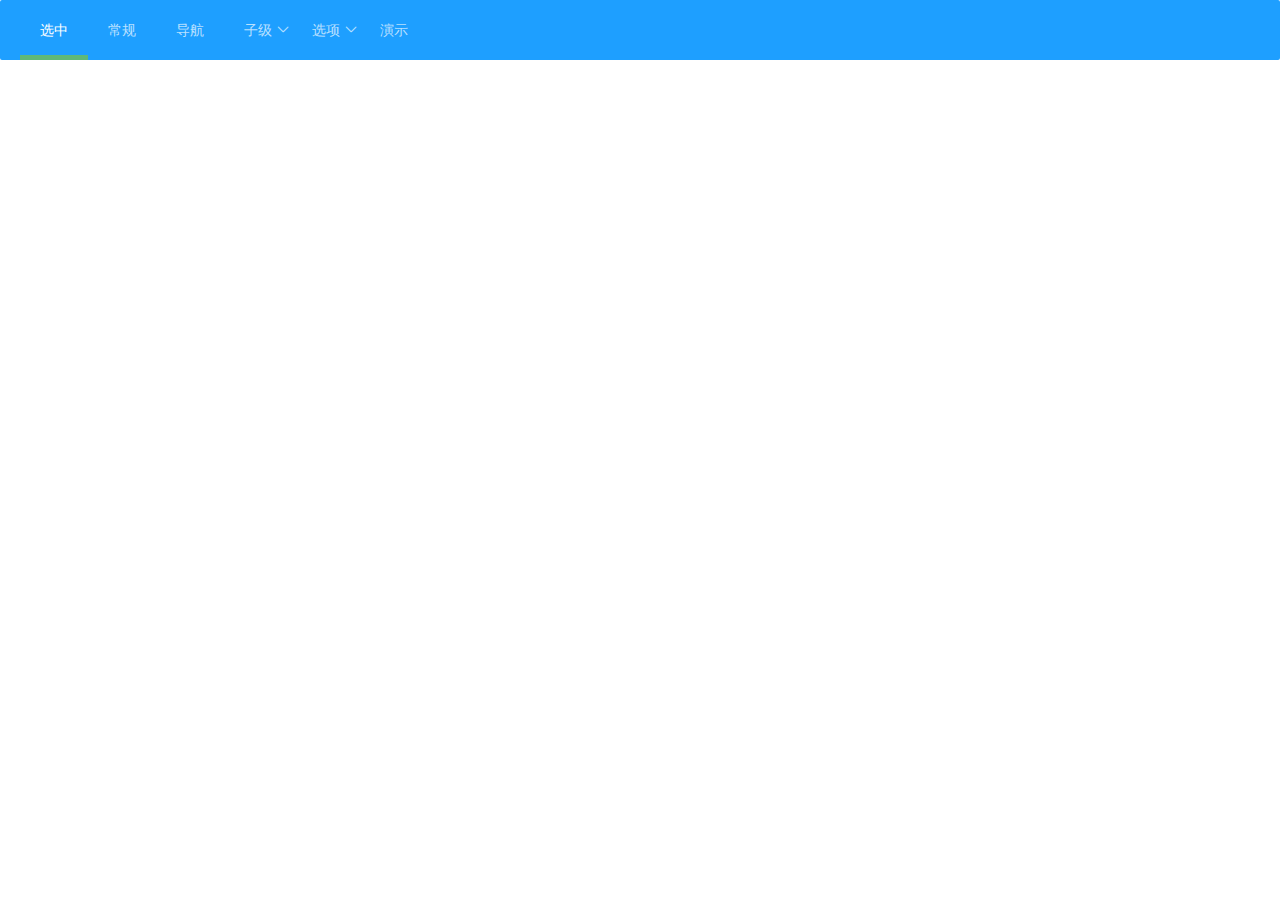
==== html/index.html @ 19ad4d53 "1" ====
<!DOCTYPE html>
<html>
	<head>
		<meta charset="utf-8">
		<title>123</title>
		<meta name="renderer" content="webkit">
		  <meta http-equiv="X-UA-Compatible" content="IE=edge,chrome=1">
		  <meta name="viewport" content="width=device-width, initial-scale=1, maximum-scale=1">
		  <link rel="stylesheet" href="../layui/css/layui.css" tppabs="https://www.layui.site/layui/dist/css/layui.css"  media="all">
		<link rel="stylesheet" href="../layui/css/layui.css" />
		<script src="../layui/layui.js"></script>
	</head>
	<body>
		<ul class="layui-nav layui-bg-blue">
		  <li class="layui-nav-item layui-this"><a href="">选中</a></li>
		  <li class="layui-nav-item">
			<a href="javascript:;">常规</a>
		  </li>
		  <li class="layui-nav-item"><a href="">导航</a></li>
		  <li class="layui-nav-item">
			<a href="javascript:;">子级</a>
			<dl class="layui-nav-child">
			  <dd><a href="">菜单1</a></dd>
			  <dd><a href="">菜单2</a></dd>
			  <dd><a href="">菜单3</a></dd>
			</dl>
		  </li>
		  <li class="layui-nav-item">
			<a href="javascript:;">选项</a>
			<dl class="layui-nav-child">
			  <dd><a href="">选项1</a></dd>
			  <dd class="layui-this"><a href="">选项2</a></dd>
			  <dd><a href="">选项3</a></dd>
			</dl>
		  </li>
		  <li class="layui-nav-item"><a href="">演示</a></li>
		</ul>
		
		<!-- <script src="" charset="utf-8"></script> -->
		<!-- 注意：如果你直接复制所有代码到本地，上述 JS 路径需要改成你本地的 -->
		<script>
		layui.use('element', function(){
		  var element = layui.element; //导航的hover效果、二级菜单等功能，需要依赖element模块
		  
		  //监听导航点击
		  element.on('nav(demo)', function(elem){
		    //console.log(elem)
		    layer.msg(elem.text());
		  });
		});
		</script>
	</body>
</html>
---- layui/css/layui.css ----
.layui-inline,img{display:inline-block;vertical-align:middle}h1,h2,h3,h4,h5,h6{font-weight:400}a,body{color:#333}.layui-edge,.layui-header,.layui-inline,.layui-main{position:relative}.layui-edge,hr{height:0;overflow:hidden}.layui-layout-body,.layui-side,.layui-side-scroll{overflow-x:hidden}.layui-edge,.layui-elip,hr{overflow:hidden}.layui-btn,.layui-edge,.layui-inline,img{vertical-align:middle}.layui-btn,.layui-disabled,.layui-icon,.layui-unselect{-moz-user-select:none;-webkit-user-select:none;-ms-user-select:none}blockquote,body,button,dd,div,dl,dt,form,h1,h2,h3,h4,h5,h6,input,li,ol,p,pre,td,textarea,th,ul{margin:0;padding:0;-webkit-tap-highlight-color:rgba(0,0,0,0)}a:active,a:hover{outline:0}img{border:none}li{list-style:none}table{border-collapse:collapse;border-spacing:0}h4,h5,h6{font-size:100%}button,input,optgroup,option,select,textarea{font-family:inherit;font-size:inherit;font-style:inherit;font-weight:inherit;outline:0}pre{white-space:pre-wrap;white-space:-moz-pre-wrap;white-space:-pre-wrap;white-space:-o-pre-wrap;word-wrap:break-word}body{line-height:1.6;color:rgba(0,0,0,.85);font:14px Helvetica Neue,Helvetica,PingFang SC,Tahoma,Arial,sans-serif}hr{line-height:0;margin:10px 0;padding:0;border:none!important;border-bottom:1px solid #eee!important;clear:both;background:0 0}a{text-decoration:none}a:hover{color:#777}a cite{font-style:normal;*cursor:pointer}.layui-border-box,.layui-border-box *{box-sizing:border-box}.layui-box,.layui-box *{box-sizing:content-box}.layui-clear{clear:both;*zoom:1}.layui-clear:after{content:'\20';clear:both;*zoom:1;display:block;height:0}.layui-inline{*display:inline;*zoom:1}.layui-btn,.layui-btn-group,.layui-edge{display:inline-block}.layui-edge{width:0;border-width:6px;border-style:dashed;border-color:transparent}.layui-edge-top{top:-4px;border-bottom-color:#999;border-bottom-style:solid}.layui-edge-right{border-left-color:#999;border-left-style:solid}.layui-edge-bottom{top:2px;border-top-color:#999;border-top-style:solid}.layui-edge-left{border-right-color:#999;border-right-style:solid}.layui-elip{text-overflow:ellipsis;white-space:nowrap}.layui-disabled,.layui-disabled:hover{color:#d2d2d2!important;cursor:not-allowed!important}.layui-circle{border-radius:100%}.layui-show{display:block!important}.layui-hide{display:none!important}.layui-show-v{visibility:visible!important}.layui-hide-v{visibility:hidden!important}@font-face{font-family:layui-icon;src:url(../font/iconfont.eot?v=256);src:url(../font/iconfont.eot?v=256#iefix) format('embedded-opentype'),url(../font/iconfont.woff2?v=256) format('woff2'),url(../font/iconfont.woff?v=256) format('woff'),url(../font/iconfont.ttf?v=256) format('truetype'),url(../font/iconfont.svg?v=256#layui-icon) format('svg')}.layui-icon{font-family:layui-icon!important;font-size:16px;font-style:normal;-webkit-font-smoothing:antialiased;-moz-osx-font-smoothing:grayscale}.layui-icon-reply-fill:before{content:"\e611"}.layui-icon-set-fill:before{content:"\e614"}.layui-icon-menu-fill:before{content:"\e60f"}.layui-icon-search:before{content:"\e615"}.layui-icon-share:before{content:"\e641"}.layui-icon-set-sm:before{content:"\e620"}.layui-icon-engine:before{content:"\e628"}.layui-icon-close:before{content:"\1006"}.layui-icon-close-fill:before{content:"\1007"}.layui-icon-chart-screen:before{content:"\e629"}.layui-icon-star:before{content:"\e600"}.layui-icon-circle-dot:before{content:"\e617"}.layui-icon-chat:before{content:"\e606"}.layui-icon-release:before{content:"\e609"}.layui-icon-list:before{content:"\e60a"}.layui-icon-chart:before{content:"\e62c"}.layui-icon-ok-circle:before{content:"\1005"}.layui-icon-layim-theme:before{content:"\e61b"}.layui-icon-table:before{content:"\e62d"}.layui-icon-right:before{content:"\e602"}.layui-icon-left:before{content:"\e603"}.layui-icon-cart-simple:before{content:"\e698"}.layui-icon-face-cry:before{content:"\e69c"}.layui-icon-face-smile:before{content:"\e6af"}.layui-icon-survey:before{content:"\e6b2"}.layui-icon-tree:before{content:"\e62e"}.layui-icon-ie:before{content:"\e7bb"}.layui-icon-upload-circle:before{content:"\e62f"}.layui-icon-add-circle:before{content:"\e61f"}.layui-icon-download-circle:before{content:"\e601"}.layui-icon-templeate-1:before{content:"\e630"}.layui-icon-util:before{content:"\e631"}.layui-icon-face-surprised:before{content:"\e664"}.layui-icon-edit:before{content:"\e642"}.layui-icon-speaker:before{content:"\e645"}.layui-icon-down:before{content:"\e61a"}.layui-icon-file:before{content:"\e621"}.layui-icon-layouts:before{content:"\e632"}.layui-icon-rate-half:before{content:"\e6c9"}.layui-icon-add-circle-fine:before{content:"\e608"}.layui-icon-prev-circle:before{content:"\e633"}.layui-icon-read:before{content:"\e705"}.layui-icon-404:before{content:"\e61c"}.layui-icon-carousel:before{content:"\e634"}.layui-icon-help:before{content:"\e607"}.layui-icon-code-circle:before{content:"\e635"}.layui-icon-windows:before{content:"\e67f"}.layui-icon-water:before{content:"\e636"}.layui-icon-username:before{content:"\e66f"}.layui-icon-find-fill:before{content:"\e670"}.layui-icon-about:before{content:"\e60b"}.layui-icon-location:before{content:"\e715"}.layui-icon-up:before{content:"\e619"}.layui-icon-pause:before{content:"\e651"}.layui-icon-date:before{content:"\e637"}.layui-icon-layim-uploadfile:before{content:"\e61d"}.layui-icon-delete:before{content:"\e640"}.layui-icon-play:before{content:"\e652"}.layui-icon-top:before{content:"\e604"}.layui-icon-firefox:before{content:"\e686"}.layui-icon-friends:before{content:"\e612"}.layui-icon-refresh-3:before{content:"\e9aa"}.layui-icon-ok:before{content:"\e605"}.layui-icon-layer:before{content:"\e638"}.layui-icon-face-smile-fine:before{content:"\e60c"}.layui-icon-dollar:before{content:"\e659"}.layui-icon-group:before{content:"\e613"}.layui-icon-layim-download:before{content:"\e61e"}.layui-icon-picture-fine:before{content:"\e60d"}.layui-icon-link:before{content:"\e64c"}.layui-icon-diamond:before{content:"\e735"}.layui-icon-log:before{content:"\e60e"}.layui-icon-key:before{content:"\e683"}.layui-icon-rate-solid:before{content:"\e67a"}.layui-icon-fonts-del:before{content:"\e64f"}.layui-icon-unlink:before{content:"\e64d"}.layui-icon-fonts-clear:before{content:"\e639"}.layui-icon-triangle-r:before{content:"\e623"}.layui-icon-circle:before{content:"\e63f"}.layui-icon-radio:before{content:"\e643"}.layui-icon-align-center:before{content:"\e647"}.layui-icon-align-right:before{content:"\e648"}.layui-icon-align-left:before{content:"\e649"}.layui-icon-loading-1:before{content:"\e63e"}.layui-icon-return:before{content:"\e65c"}.layui-icon-fonts-strong:before{content:"\e62b"}.layui-icon-upload:before{content:"\e67c"}.layui-icon-dialogue:before{content:"\e63a"}.layui-icon-video:before{content:"\e6ed"}.layui-icon-headset:before{content:"\e6fc"}.layui-icon-cellphone-fine:before{content:"\e63b"}.layui-icon-add-1:before{content:"\e654"}.layui-icon-face-smile-b:before{content:"\e650"}.layui-icon-fonts-html:before{content:"\e64b"}.layui-icon-screen-full:before{content:"\e622"}.layui-icon-form:before{content:"\e63c"}.layui-icon-cart:before{content:"\e657"}.layui-icon-camera-fill:before{content:"\e65d"}.layui-icon-tabs:before{content:"\e62a"}.layui-icon-heart-fill:before{content:"\e68f"}.layui-icon-fonts-code:before{content:"\e64e"}.layui-icon-ios:before{content:"\e680"}.layui-icon-at:before{content:"\e687"}.layui-icon-fire:before{content:"\e756"}.layui-icon-set:before{content:"\e716"}.layui-icon-fonts-u:before{content:"\e646"}.layui-icon-triangle-d:before{content:"\e625"}.layui-icon-tips:before{content:"\e702"}.layui-icon-picture:before{content:"\e64a"}.layui-icon-more-vertical:before{content:"\e671"}.layui-icon-bluetooth:before{content:"\e689"}.layui-icon-flag:before{content:"\e66c"}.layui-icon-loading:before{content:"\e63d"}.layui-icon-fonts-i:before{content:"\e644"}.layui-icon-refresh-1:before{content:"\e666"}.layui-icon-rmb:before{content:"\e65e"}.layui-icon-addition:before{content:"\e624"}.layui-icon-home:before{content:"\e68e"}.layui-icon-time:before{content:"\e68d"}.layui-icon-user:before{content:"\e770"}.layui-icon-notice:before{content:"\e667"}.layui-icon-chrome:before{content:"\e68a"}.layui-icon-edge:before{content:"\e68b"}.layui-icon-login-weibo:before{content:"\e675"}.layui-icon-voice:before{content:"\e688"}.layui-icon-upload-drag:before{content:"\e681"}.layui-icon-login-qq:before{content:"\e676"}.layui-icon-snowflake:before{content:"\e6b1"}.layui-icon-heart:before{content:"\e68c"}.layui-icon-logout:before{content:"\e682"}.layui-icon-file-b:before{content:"\e655"}.layui-icon-template:before{content:"\e663"}.layui-icon-transfer:before{content:"\e691"}.layui-icon-auz:before{content:"\e672"}.layui-icon-console:before{content:"\e665"}.layui-icon-app:before{content:"\e653"}.layui-icon-prev:before{content:"\e65a"}.layui-icon-website:before{content:"\e7ae"}.layui-icon-next:before{content:"\e65b"}.layui-icon-component:before{content:"\e857"}.layui-icon-android:before{content:"\e684"}.layui-icon-more:before{content:"\e65f"}.layui-icon-login-wechat:before{content:"\e677"}.layui-icon-shrink-right:before{content:"\e668"}.layui-icon-spread-left:before{content:"\e66b"}.layui-icon-camera:before{content:"\e660"}.layui-icon-note:before{content:"\e66e"}.layui-icon-refresh:before{content:"\e669"}.layui-icon-female:before{content:"\e661"}.layui-icon-male:before{content:"\e662"}.layui-icon-screen-restore:before{content:"\e758"}.layui-icon-password:before{content:"\e673"}.layui-icon-senior:before{content:"\e674"}.layui-icon-theme:before{content:"\e66a"}.layui-icon-tread:before{content:"\e6c5"}.layui-icon-praise:before{content:"\e6c6"}.layui-icon-star-fill:before{content:"\e658"}.layui-icon-rate:before{content:"\e67b"}.layui-icon-template-1:before{content:"\e656"}.layui-icon-vercode:before{content:"\e679"}.layui-icon-service:before{content:"\e626"}.layui-icon-cellphone:before{content:"\e678"}.layui-icon-print:before{content:"\e66d"}.layui-icon-cols:before{content:"\e610"}.layui-icon-wifi:before{content:"\e7e0"}.layui-icon-export:before{content:"\e67d"}.layui-icon-rss:before{content:"\e808"}.layui-icon-slider:before{content:"\e714"}.layui-icon-email:before{content:"\e618"}.layui-icon-subtraction:before{content:"\e67e"}.layui-icon-mike:before{content:"\e6dc"}.layui-icon-light:before{content:"\e748"}.layui-icon-gift:before{content:"\e627"}.layui-icon-mute:before{content:"\e685"}.layui-icon-reduce-circle:before{content:"\e616"}.layui-icon-music:before{content:"\e690"}.layui-main{width:1140px;margin:0 auto}.layui-header{z-index:1000;height:60px}.layui-header a:hover{transition:all .5s;-webkit-transition:all .5s}.layui-side{position:fixed;left:0;top:0;bottom:0;z-index:999;width:200px}.layui-side-scroll{position:relative;width:220px;height:100%}.layui-body{position:relative;left:200px;right:0;top:0;bottom:0;z-index:900;width:auto;box-sizing:border-box}.layui-layout-admin .layui-header{position:fixed;top:0;left:0;right:0;background-color:#23262E}.layui-layout-admin .layui-side{top:60px;width:200px;overflow-x:hidden}.layui-layout-admin .layui-body{position:absolute;top:60px;padding-bottom:44px}.layui-layout-admin .layui-main{width:auto;margin:0 15px}.layui-layout-admin .layui-footer{position:fixed;left:200px;right:0;bottom:0;z-index:990;height:44px;line-height:44px;padding:0 15px;box-shadow:-1px 0 4px rgb(0 0 0 / 12%);background-color:#FAFAFA}.layui-layout-admin .layui-logo{position:absolute;left:0;top:0;width:200px;height:100%;line-height:60px;text-align:center;color:#009688;font-size:16px;box-shadow:0 1px 2px 0 rgb(0 0 0 / 15%)}.layui-layout-admin .layui-header .layui-nav{background:0 0}.layui-layout-left{position:absolute!important;left:200px;top:0}.layui-layout-right{position:absolute!important;right:0;top:0}.layui-container{position:relative;margin:0 auto;padding:0 15px;box-sizing:border-box}.layui-fluid{position:relative;margin:0 auto;padding:0 15px}.layui-row:after,.layui-row:before{content:"";display:block;clear:both}.layui-col-lg1,.layui-col-lg10,.layui-col-lg11,.layui-col-lg12,.layui-col-lg2,.layui-col-lg3,.layui-col-lg4,.layui-col-lg5,.layui-col-lg6,.layui-col-lg7,.layui-col-lg8,.layui-col-lg9,.layui-col-md1,.layui-col-md10,.layui-col-md11,.layui-col-md12,.layui-col-md2,.layui-col-md3,.layui-col-md4,.layui-col-md5,.layui-col-md6,.layui-col-md7,.layui-col-md8,.layui-col-md9,.layui-col-sm1,.layui-col-sm10,.layui-col-sm11,.layui-col-sm12,.layui-col-sm2,.layui-col-sm3,.layui-col-sm4,.layui-col-sm5,.layui-col-sm6,.layui-col-sm7,.layui-col-sm8,.layui-col-sm9,.layui-col-xs1,.layui-col-xs10,.layui-col-xs11,.layui-col-xs12,.layui-col-xs2,.layui-col-xs3,.layui-col-xs4,.layui-col-xs5,.layui-col-xs6,.layui-col-xs7,.layui-col-xs8,.layui-col-xs9{position:relative;display:block;box-sizing:border-box}.layui-col-xs1,.layui-col-xs10,.layui-col-xs11,.layui-col-xs12,.layui-col-xs2,.layui-col-xs3,.layui-col-xs4,.layui-col-xs5,.layui-col-xs6,.layui-col-xs7,.layui-col-xs8,.layui-col-xs9{float:left}.layui-col-xs1{width:8.33333333%}.layui-col-xs2{width:16.66666667%}.layui-col-xs3{width:25%}.layui-col-xs4{width:33.33333333%}.layui-col-xs5{width:41.66666667%}.layui-col-xs6{width:50%}.layui-col-xs7{width:58.33333333%}.layui-col-xs8{width:66.66666667%}.layui-col-xs9{width:75%}.layui-col-xs10{width:83.33333333%}.layui-col-xs11{width:91.66666667%}.layui-col-xs12{width:100%}.layui-col-xs-offset1{margin-left:8.33333333%}.layui-col-xs-offset2{margin-left:16.66666667%}.layui-col-xs-offset3{margin-left:25%}.layui-col-xs-offset4{margin-left:33.33333333%}.layui-col-xs-offset5{margin-left:41.66666667%}.layui-col-xs-offset6{margin-left:50%}.layui-col-xs-offset7{margin-left:58.33333333%}.layui-col-xs-offset8{margin-left:66.66666667%}.layui-col-xs-offset9{margin-left:75%}.layui-col-xs-offset10{margin-left:83.33333333%}.layui-col-xs-offset11{margin-left:91.66666667%}.layui-col-xs-offset12{margin-left:100%}@media screen and (max-width:768px){.layui-hide-xs{display:none!important}.layui-show-xs-block{display:block!important}.layui-show-xs-inline{display:inline!important}.layui-show-xs-inline-block{display:inline-block!important}}@media screen and (min-width:768px){.layui-container{width:750px}.layui-hide-sm{display:none!important}.layui-show-sm-block{display:block!important}.layui-show-sm-inline{display:inline!important}.layui-show-sm-inline-block{display:inline-block!important}.layui-col-sm1,.layui-col-sm10,.layui-col-sm11,.layui-col-sm12,.layui-col-sm2,.layui-col-sm3,.layui-col-sm4,.layui-col-sm5,.layui-col-sm6,.layui-col-sm7,.layui-col-sm8,.layui-col-sm9{float:left}.layui-col-sm1{width:8.33333333%}.layui-col-sm2{width:16.66666667%}.layui-col-sm3{width:25%}.layui-col-sm4{width:33.33333333%}.layui-col-sm5{width:41.66666667%}.layui-col-sm6{width:50%}.layui-col-sm7{width:58.33333333%}.layui-col-sm8{width:66.66666667%}.layui-col-sm9{width:75%}.layui-col-sm10{width:83.33333333%}.layui-col-sm11{width:91.66666667%}.layui-col-sm12{width:100%}.layui-col-sm-offset1{margin-left:8.33333333%}.layui-col-sm-offset2{margin-left:16.66666667%}.layui-col-sm-offset3{margin-left:25%}.layui-col-sm-offset4{margin-left:33.33333333%}.layui-col-sm-offset5{margin-left:41.66666667%}.layui-col-sm-offset6{margin-left:50%}.layui-col-sm-offset7{margin-left:58.33333333%}.layui-col-sm-offset8{margin-left:66.66666667%}.layui-col-sm-offset9{margin-left:75%}.layui-col-sm-offset10{margin-left:83.33333333%}.layui-col-sm-offset11{margin-left:91.66666667%}.layui-col-sm-offset12{margin-left:100%}}@media screen and (min-width:992px){.layui-container{width:970px}.layui-hide-md{display:none!important}.layui-show-md-block{display:block!important}.layui-show-md-inline{display:inline!important}.layui-show-md-inline-block{display:inline-block!important}.layui-col-md1,.layui-col-md10,.layui-col-md11,.layui-col-md12,.layui-col-md2,.layui-col-md3,.layui-col-md4,.layui-col-md5,.layui-col-md6,.layui-col-md7,.layui-col-md8,.layui-col-md9{float:left}.layui-col-md1{width:8.33333333%}.layui-col-md2{width:16.66666667%}.layui-col-md3{width:25%}.layui-col-md4{width:33.33333333%}.layui-col-md5{width:41.66666667%}.layui-col-md6{width:50%}.layui-col-md7{width:58.33333333%}.layui-col-md8{width:66.66666667%}.layui-col-md9{width:75%}.layui-col-md10{width:83.33333333%}.layui-col-md11{width:91.66666667%}.layui-col-md12{width:100%}.layui-col-md-offset1{margin-left:8.33333333%}.layui-col-md-offset2{margin-left:16.66666667%}.layui-col-md-offset3{margin-left:25%}.layui-col-md-offset4{margin-left:33.33333333%}.layui-col-md-offset5{margin-left:41.66666667%}.layui-col-md-offset6{margin-left:50%}.layui-col-md-offset7{margin-left:58.33333333%}.layui-col-md-offset8{margin-left:66.66666667%}.layui-col-md-offset9{margin-left:75%}.layui-col-md-offset10{margin-left:83.33333333%}.layui-col-md-offset11{margin-left:91.66666667%}.layui-col-md-offset12{margin-left:100%}}@media screen and (min-width:1200px){.layui-container{width:1170px}.layui-hide-lg{display:none!important}.layui-show-lg-block{display:block!important}.layui-show-lg-inline{display:inline!important}.layui-show-lg-inline-block{display:inline-block!important}.layui-col-lg1,.layui-col-lg10,.layui-col-lg11,.layui-col-lg12,.layui-col-lg2,.layui-col-lg3,.layui-col-lg4,.layui-col-lg5,.layui-col-lg6,.layui-col-lg7,.layui-col-lg8,.layui-col-lg9{float:left}.layui-col-lg1{width:8.33333333%}.layui-col-lg2{width:16.66666667%}.layui-col-lg3{width:25%}.layui-col-lg4{width:33.33333333%}.layui-col-lg5{width:41.66666667%}.layui-col-lg6{width:50%}.layui-col-lg7{width:58.33333333%}.layui-col-lg8{width:66.66666667%}.layui-col-lg9{width:75%}.layui-col-lg10{width:83.33333333%}.layui-col-lg11{width:91.66666667%}.layui-col-lg12{width:100%}.layui-col-lg-offset1{margin-left:8.33333333%}.layui-col-lg-offset2{margin-left:16.66666667%}.layui-col-lg-offset3{margin-left:25%}.layui-col-lg-offset4{margin-left:33.33333333%}.layui-col-lg-offset5{margin-left:41.66666667%}.layui-col-lg-offset6{margin-left:50%}.layui-col-lg-offset7{margin-left:58.33333333%}.layui-col-lg-offset8{margin-left:66.66666667%}.layui-col-lg-offset9{margin-left:75%}.layui-col-lg-offset10{margin-left:83.33333333%}.layui-col-lg-offset11{margin-left:91.66666667%}.layui-col-lg-offset12{margin-left:100%}}.layui-col-space1{margin:-.5px}.layui-col-space1>*{padding:.5px}.layui-col-space2{margin:-1px}.layui-col-space2>*{padding:1px}.layui-col-space4{margin:-2px}.layui-col-space4>*{padding:2px}.layui-col-space5{margin:-2.5px}.layui-col-space5>*{padding:2.5px}.layui-col-space6{margin:-3px}.layui-col-space6>*{padding:3px}.layui-col-space8{margin:-4px}.layui-col-space8>*{padding:4px}.layui-col-space10{margin:-5px}.layui-col-space10>*{padding:5px}.layui-col-space12{margin:-6px}.layui-col-space12>*{padding:6px}.layui-col-space14{margin:-7px}.layui-col-space14>*{padding:7px}.layui-col-space15{margin:-7.5px}.layui-col-space15>*{padding:7.5px}.layui-col-space16{margin:-8px}.layui-col-space16>*{padding:8px}.layui-col-space18{margin:-9px}.layui-col-space18>*{padding:9px}.layui-col-space20{margin:-10px}.layui-col-space20>*{padding:10px}.layui-col-space22{margin:-11px}.layui-col-space22>*{padding:11px}.layui-col-space24{margin:-12px}.layui-col-space24>*{padding:12px}.layui-col-space25{margin:-12.5px}.layui-col-space25>*{padding:12.5px}.layui-col-space26{margin:-13px}.layui-col-space26>*{padding:13px}.layui-col-space28{margin:-14px}.layui-col-space28>*{padding:14px}.layui-col-space30{margin:-15px}.layui-col-space30>*{padding:15px}.layui-btn,.layui-input,.layui-select,.layui-textarea,.layui-upload-button{outline:0;-webkit-appearance:none;transition:all .3s;-webkit-transition:all .3s;box-sizing:border-box}.layui-elem-quote{margin-bottom:10px;padding:15px;line-height:1.6;border-left:5px solid #5FB878;border-radius:0 2px 2px 0;background-color:#FAFAFA}.layui-quote-nm{border-style:solid;border-width:1px 1px 1px 5px;background:0 0}.layui-elem-field{margin-bottom:10px;padding:0;border-width:1px;border-style:solid}.layui-elem-field legend{margin-left:20px;padding:0 10px;font-size:20px;font-weight:300}.layui-field-title{margin:10px 0 20px;border-width:1px 0 0}.layui-field-box{padding:15px}.layui-field-title .layui-field-box{padding:10px 0}.layui-progress{position:relative;height:6px;border-radius:20px;background-color:#eee}.layui-progress-bar{position:absolute;left:0;top:0;width:0;max-width:100%;height:6px;border-radius:20px;text-align:right;background-color:#5FB878;transition:all .3s;-webkit-transition:all .3s}.layui-progress-big,.layui-progress-big .layui-progress-bar{height:18px;line-height:18px}.layui-progress-text{position:relative;top:-20px;line-height:18px;font-size:12px;color:#666}.layui-progress-big .layui-progress-text{position:static;padding:0 10px;color:#fff}.layui-collapse{border-width:1px;border-style:solid;border-radius:2px}.layui-colla-content,.layui-colla-item{border-top-width:1px;border-top-style:solid}.layui-colla-item:first-child{border-top:none}.layui-colla-title{position:relative;height:42px;line-height:42px;padding:0 15px 0 35px;color:#333;background-color:#FAFAFA;cursor:pointer;font-size:14px;overflow:hidden}.layui-colla-content{display:none;padding:10px 15px;line-height:1.6;color:#666}.layui-colla-icon{position:absolute;left:15px;top:0;font-size:14px}.layui-card-body,.layui-card-header,.layui-form-label,.layui-form-mid,.layui-form-select,.layui-input-block,.layui-input-inline,.layui-panel,.layui-textarea{position:relative}.layui-card{margin-bottom:15px;border-radius:2px;background-color:#fff;box-shadow:0 1px 2px 0 rgba(0,0,0,.05)}.layui-form-select dl,.layui-panel{box-shadow:1px 1px 4px rgb(0 0 0 / 8%)}.layui-card:last-child{margin-bottom:0}.layui-card-header{height:42px;line-height:42px;padding:0 15px;border-bottom:1px solid #f6f6f6;color:#333;border-radius:2px 2px 0 0;font-size:14px}.layui-card-body{padding:10px 15px;line-height:24px}.layui-card-body[pad15]{padding:15px}.layui-card-body[pad20]{padding:20px}.layui-card-body .layui-table{margin:5px 0}.layui-card .layui-tab{margin:0}.layui-panel{border-width:1px;border-style:solid;border-radius:2px;background-color:#fff;color:#666}.layui-bg-black,.layui-bg-blue,.layui-bg-cyan,.layui-bg-green,.layui-bg-orange,.layui-bg-red{color:#fff!important}.layui-panel-window{position:relative;padding:15px;border-radius:0;border-top:5px solid #eee;background-color:#fff}.layui-border,.layui-border-black,.layui-border-blue,.layui-border-cyan,.layui-border-green,.layui-border-orange,.layui-border-red{border-width:1px;border-style:solid}.layui-auxiliar-moving{position:fixed;left:0;right:0;top:0;bottom:0;width:100%;height:100%;background:0 0;z-index:9999999999}.layui-bg-red{background-color:#FF5722!important}.layui-bg-orange{background-color:#FFB800!important}.layui-bg-green{background-color:#009688!important}.layui-bg-cyan{background-color:#2F4056!important}.layui-bg-blue{background-color:#1E9FFF!important}.layui-bg-black{background-color:#393D49!important}.layui-bg-gray{background-color:#FAFAFA!important;color:#666!important}.layui-badge-rim,.layui-border,.layui-colla-content,.layui-colla-item,.layui-collapse,.layui-elem-field,.layui-form-pane .layui-form-item[pane],.layui-form-pane .layui-form-label,.layui-input,.layui-layedit,.layui-layedit-tool,.layui-panel,.layui-quote-nm,.layui-select,.layui-tab-bar,.layui-tab-card,.layui-tab-title,.layui-tab-title .layui-this:after,.layui-textarea{border-color:#eee}.layui-border{color:#666!important}.layui-border-red{border-color:#FF5722!important;color:#FF5722!important}.layui-border-orange{border-color:#FFB800!important;color:#FFB800!important}.layui-border-green{border-color:#009688!important;color:#009688!important}.layui-border-cyan{border-color:#2F4056!important;color:#2F4056!important}.layui-border-blue{border-color:#1E9FFF!important;color:#1E9FFF!important}.layui-border-black{border-color:#393D49!important;color:#393D49!important}.layui-timeline-item:before{background-color:#eee}.layui-text{line-height:1.6;font-size:14px;color:#666}.layui-text h1,.layui-text h2,.layui-text h3{font-weight:500;color:#333}.layui-text h1{font-size:30px}.layui-text h2{font-size:24px}.layui-text h3{font-size:18px}.layui-text a:not(.layui-btn){color:#01AAED}.layui-text a:not(.layui-btn):hover{text-decoration:underline}.layui-text ul{padding:5px 0 5px 15px}.layui-text ul li{margin-top:5px;list-style-type:disc}.layui-text em,.layui-word-aux{color:#999!important;padding-left:5px!important;padding-right:5px!important}.layui-text p{margin:10px 0}.layui-text p:first-child{margin-top:0}.layui-font-12{font-size:12px!important}.layui-font-14{font-size:14px!important}.layui-font-16{font-size:16px!important}.layui-font-18{font-size:18px!important}.layui-font-20{font-size:20px!important}.layui-font-red{color:#FF5722!important}.layui-font-orange{color:#FFB800!important}.layui-font-green{color:#009688!important}.layui-font-cyan{color:#2F4056!important}.layui-font-blue{color:#01AAED!important}.layui-font-black{color:#000!important}.layui-font-gray{color:#c2c2c2!important}.layui-btn{height:38px;line-height:38px;border:1px solid transparent;padding:0 18px;background-color:#009688;color:#fff;white-space:nowrap;text-align:center;font-size:14px;border-radius:2px;cursor:pointer}.layui-btn:hover{opacity:.8;filter:alpha(opacity=80);color:#fff}.layui-btn:active{opacity:1;filter:alpha(opacity=100)}.layui-btn+.layui-btn{margin-left:10px}.layui-btn-container{font-size:0}.layui-btn-container .layui-btn{margin-right:10px;margin-bottom:10px}.layui-btn-container .layui-btn+.layui-btn{margin-left:0}.layui-table .layui-btn-container .layui-btn{margin-bottom:9px}.layui-btn-radius{border-radius:100px}.layui-btn .layui-icon{padding:0 2px;vertical-align:middle\9;vertical-align:bottom}.layui-btn-primary{border-color:#d2d2d2;background:0 0;color:#666}.layui-btn-primary:hover{border-color:#009688;color:#333}.layui-btn-normal{background-color:#1E9FFF}.layui-btn-warm{background-color:#FFB800}.layui-btn-danger{background-color:#FF5722}.layui-btn-checked{background-color:#5FB878}.layui-btn-disabled,.layui-btn-disabled:active,.layui-btn-disabled:hover{border-color:#eee!important;background-color:#FBFBFB!important;color:#d2d2d2!important;cursor:not-allowed!important;opacity:1}.layui-btn-lg{height:44px;line-height:44px;padding:0 25px;font-size:16px}.layui-btn-sm{height:30px;line-height:30px;padding:0 10px;font-size:12px}.layui-btn-xs{height:22px;line-height:22px;padding:0 5px;font-size:12px}.layui-btn-xs i{font-size:12px!important}.layui-btn-group{vertical-align:middle;font-size:0}.layui-btn-group .layui-btn{margin-left:0!important;margin-right:0!important;border-left:1px solid rgba(255,255,255,.5);border-radius:0}.layui-btn-group .layui-btn-primary{border-left:none}.layui-btn-group .layui-btn-primary:hover{border-color:#d2d2d2;color:#009688}.layui-btn-group .layui-btn:first-child{border-left:none;border-radius:2px 0 0 2px}.layui-btn-group .layui-btn-primary:first-child{border-left:1px solid #d2d2d2}.layui-btn-group .layui-btn:last-child{border-radius:0 2px 2px 0}.layui-btn-group .layui-btn+.layui-btn{margin-left:0}.layui-btn-group+.layui-btn-group{margin-left:10px}.layui-btn-fluid{width:100%}.layui-input,.layui-select,.layui-textarea{height:38px;line-height:1.3;line-height:38px\9;border-width:1px;border-style:solid;background-color:#fff;color:rgba(0,0,0,.85);border-radius:2px}.layui-input::-webkit-input-placeholder,.layui-select::-webkit-input-placeholder,.layui-textarea::-webkit-input-placeholder{line-height:1.3}.layui-input,.layui-textarea{display:block;width:100%;padding-left:10px}.layui-input:hover,.layui-textarea:hover{border-color:#eee!important}.layui-input:focus,.layui-textarea:focus{border-color:#d2d2d2!important}.layui-textarea{min-height:100px;height:auto;line-height:20px;padding:6px 10px;resize:vertical}.layui-select{padding:0 10px}.layui-form input[type=checkbox],.layui-form input[type=radio],.layui-form select{display:none}.layui-form [lay-ignore]{display:initial}.layui-form-item{margin-bottom:15px;clear:both;*zoom:1}.layui-form-item:after{content:'\20';clear:both;*zoom:1;display:block;height:0}.layui-form-label{float:left;display:block;padding:9px 15px;width:80px;font-weight:400;line-height:20px;text-align:right}.layui-form-label-col{display:block;float:none;padding:9px 0;line-height:20px;text-align:left}.layui-form-item .layui-inline{margin-bottom:5px;margin-right:10px}.layui-input-block{margin-left:110px;min-height:36px}.layui-input-inline{display:inline-block;vertical-align:middle}.layui-form-item .layui-input-inline{float:left;width:190px;margin-right:10px}.layui-form-text .layui-input-inline{width:auto}.layui-form-mid{float:left;display:block;padding:9px 0!important;line-height:20px;margin-right:10px}.layui-form-danger+.layui-form-select .layui-input,.layui-form-danger:focus{border-color:#FF5722!important}.layui-form-select .layui-input{padding-right:30px;cursor:pointer}.layui-form-select .layui-edge{position:absolute;right:10px;top:50%;margin-top:-3px;cursor:pointer;border-width:6px;border-top-color:#c2c2c2;border-top-style:solid;transition:all .3s;-webkit-transition:all .3s}.layui-form-select dl{display:none;position:absolute;left:0;top:42px;padding:5px 0;z-index:899;min-width:100%;border:1px solid #eee;max-height:300px;overflow-y:auto;background-color:#fff;border-radius:2px;box-sizing:border-box}.layui-form-select dl dd,.layui-form-select dl dt{padding:0 10px;line-height:36px;white-space:nowrap;overflow:hidden;text-overflow:ellipsis}.layui-form-select dl dt{font-size:12px;color:#999}.layui-form-select dl dd{cursor:pointer}.layui-form-select dl dd:hover{background-color:#F6F6F6;-webkit-transition:.5s all;transition:.5s all}.layui-form-select .layui-select-group dd{padding-left:20px}.layui-form-select dl dd.layui-select-tips{padding-left:10px!important;color:#999}.layui-form-select dl dd.layui-this{background-color:#5FB878;color:#fff}.layui-form-checkbox,.layui-form-select dl dd.layui-disabled{background-color:#fff}.layui-form-selected dl{display:block}.layui-form-checkbox,.layui-form-checkbox *,.layui-form-switch{display:inline-block;vertical-align:middle}.layui-form-selected .layui-edge{margin-top:-9px;-webkit-transform:rotate(180deg);transform:rotate(180deg);margin-top:-3px\9}:root .layui-form-selected .layui-edge{margin-top:-9px\0/IE9}.layui-form-selectup dl{top:auto;bottom:42px}.layui-select-none{margin:5px 0;text-align:center;color:#999}.layui-select-disabled .layui-disabled{border-color:#eee!important}.layui-select-disabled .layui-edge{border-top-color:#d2d2d2}.layui-form-checkbox{position:relative;height:30px;line-height:30px;margin-right:10px;padding-right:30px;cursor:pointer;font-size:0;-webkit-transition:.1s linear;transition:.1s linear;box-sizing:border-box}.layui-form-checkbox span{padding:0 10px;height:100%;font-size:14px;border-radius:2px 0 0 2px;background-color:#d2d2d2;color:#fff;overflow:hidden;white-space:nowrap;text-overflow:ellipsis}.layui-form-checkbox:hover span{background-color:#c2c2c2}.layui-form-checkbox i{position:absolute;right:0;top:0;width:30px;height:28px;border:1px solid #d2d2d2;border-left:none;border-radius:0 2px 2px 0;color:#fff;font-size:20px;text-align:center}.layui-form-checkbox:hover i{border-color:#c2c2c2;color:#c2c2c2}.layui-form-checked,.layui-form-checked:hover{border-color:#5FB878}.layui-form-checked span,.layui-form-checked:hover span{background-color:#5FB878}.layui-form-checked i,.layui-form-checked:hover i{color:#5FB878}.layui-form-item .layui-form-checkbox{margin-top:4px}.layui-form-checkbox[lay-skin=primary]{height:auto!important;line-height:normal!important;min-width:18px;min-height:18px;border:none!important;margin-right:0;padding-left:28px;padding-right:0;background:0 0}.layui-form-checkbox[lay-skin=primary] span{padding-left:0;padding-right:15px;line-height:18px;background:0 0;color:#666}.layui-form-checkbox[lay-skin=primary] i{right:auto;left:0;width:16px;height:16px;line-height:16px;border:1px solid #d2d2d2;font-size:12px;border-radius:2px;background-color:#fff;-webkit-transition:.1s linear;transition:.1s linear}.layui-form-checkbox[lay-skin=primary]:hover i{border-color:#5FB878;color:#fff}.layui-form-checked[lay-skin=primary] i{border-color:#5FB878!important;background-color:#5FB878;color:#fff}.layui-checkbox-disabled[lay-skin=primary] span{background:0 0!important;color:#c2c2c2!important}.layui-checkbox-disabled[lay-skin=primary]:hover i{border-color:#d2d2d2}.layui-form-item .layui-form-checkbox[lay-skin=primary]{margin-top:10px}.layui-form-switch{position:relative;height:22px;line-height:22px;min-width:35px;padding:0 5px;margin-top:8px;border:1px solid #d2d2d2;border-radius:20px;cursor:pointer;background-color:#fff;-webkit-transition:.1s linear;transition:.1s linear}.layui-form-switch i{position:absolute;left:5px;top:3px;width:16px;height:16px;border-radius:20px;background-color:#d2d2d2;-webkit-transition:.1s linear;transition:.1s linear}.layui-form-switch em{position:relative;top:0;width:25px;margin-left:21px;padding:0!important;text-align:center!important;color:#999!important;font-style:normal!important;font-size:12px}.layui-form-onswitch{border-color:#5FB878;background-color:#5FB878}.layui-checkbox-disabled,.layui-checkbox-disabled i{border-color:#eee!important}.layui-form-onswitch i{left:100%;margin-left:-21px;background-color:#fff}.layui-form-onswitch em{margin-left:5px;margin-right:21px;color:#fff!important}.layui-checkbox-disabled span{background-color:#eee!important}.layui-checkbox-disabled em{color:#d2d2d2!important}.layui-checkbox-disabled:hover i{color:#fff!important}[lay-radio]{display:none}.layui-form-radio,.layui-form-radio *{display:inline-block;vertical-align:middle}.layui-form-radio{line-height:28px;margin:6px 10px 0 0;padding-right:10px;cursor:pointer;font-size:0}.layui-form-radio *{font-size:14px}.layui-form-radio>i{margin-right:8px;font-size:22px;color:#c2c2c2}.layui-form-radio:hover *,.layui-form-radioed,.layui-form-radioed>i{color:#5FB878}.layui-radio-disabled>i{color:#eee!important}.layui-radio-disabled *{color:#c2c2c2!important}.layui-form-pane .layui-form-label{width:110px;padding:8px 15px;height:38px;line-height:20px;border-width:1px;border-style:solid;border-radius:2px 0 0 2px;text-align:center;background-color:#FAFAFA;overflow:hidden;white-space:nowrap;text-overflow:ellipsis;box-sizing:border-box}.layui-form-pane .layui-input-inline{margin-left:-1px}.layui-form-pane .layui-input-block{margin-left:110px;left:-1px}.layui-form-pane .layui-input{border-radius:0 2px 2px 0}.layui-form-pane .layui-form-text .layui-form-label{float:none;width:100%;border-radius:2px;box-sizing:border-box;text-align:left}.layui-form-pane .layui-form-text .layui-input-inline{display:block;margin:0;top:-1px;clear:both}.layui-form-pane .layui-form-text .layui-input-block{margin:0;left:0;top:-1px}.layui-form-pane .layui-form-text .layui-textarea{min-height:100px;border-radius:0 0 2px 2px}.layui-form-pane .layui-form-checkbox{margin:4px 0 4px 10px}.layui-form-pane .layui-form-radio,.layui-form-pane .layui-form-switch{margin-top:6px;margin-left:10px}.layui-form-pane .layui-form-item[pane]{position:relative;border-width:1px;border-style:solid}.layui-form-pane .layui-form-item[pane] .layui-form-label{position:absolute;left:0;top:0;height:100%;border-width:0 1px 0 0}.layui-form-pane .layui-form-item[pane] .layui-input-inline{margin-left:110px}@media screen and (max-width:450px){.layui-form-item .layui-form-label{text-overflow:ellipsis;overflow:hidden;white-space:nowrap}.layui-form-item .layui-inline{display:block;margin-right:0;margin-bottom:20px;clear:both}.layui-form-item .layui-inline:after{content:'\20';clear:both;display:block;height:0}.layui-form-item .layui-input-inline{display:block;float:none;left:-3px;width:auto!important;margin:0 0 10px 112px}.layui-form-item .layui-input-inline+.layui-form-mid{margin-left:110px;top:-5px;padding:0}.layui-form-item .layui-form-checkbox{margin-right:5px;margin-bottom:5px}}.layui-layedit{border-width:1px;border-style:solid;border-radius:2px}.layui-layedit-tool{padding:3px 5px;border-bottom-width:1px;border-bottom-style:solid;font-size:0}.layedit-tool-fixed{position:fixed;top:0;border-top:1px solid #eee}.layui-layedit-tool .layedit-tool-mid,.layui-layedit-tool .layui-icon{display:inline-block;vertical-align:middle;text-align:center;font-size:14px}.layui-layedit-tool .layui-icon{position:relative;width:32px;height:30px;line-height:30px;margin:3px 5px;color:#777;cursor:pointer;border-radius:2px}.layui-layedit-tool .layui-icon:hover{color:#393D49}.layui-layedit-tool .layui-icon:active{color:#000}.layui-layedit-tool .layedit-tool-active{background-color:#eee;color:#000}.layui-layedit-tool .layui-disabled,.layui-layedit-tool .layui-disabled:hover{color:#d2d2d2;cursor:not-allowed}.layui-layedit-tool .layedit-tool-mid{width:1px;height:18px;margin:0 10px;background-color:#d2d2d2}.layedit-tool-html{width:50px!important;font-size:30px!important}.layedit-tool-b,.layedit-tool-code,.layedit-tool-help{font-size:16px!important}.layedit-tool-d,.layedit-tool-face,.layedit-tool-image,.layedit-tool-unlink{font-size:18px!important}.layedit-tool-image input{position:absolute;font-size:0;left:0;top:0;width:100%;height:100%;opacity:.01;filter:Alpha(opacity=1);cursor:pointer}.layui-layedit-iframe iframe{display:block;width:100%}#LAY_layedit_code{overflow:hidden}.layui-laypage{display:inline-block;*display:inline;*zoom:1;vertical-align:middle;margin:10px 0;font-size:0}.layui-laypage>a:first-child,.layui-laypage>a:first-child em{border-radius:2px 0 0 2px}.layui-laypage>a:last-child,.layui-laypage>a:last-child em{border-radius:0 2px 2px 0}.layui-laypage>:first-child{margin-left:0!important}.layui-laypage>:last-child{margin-right:0!important}.layui-laypage a,.layui-laypage button,.layui-laypage input,.layui-laypage select,.layui-laypage span{border:1px solid #eee}.layui-laypage a,.layui-laypage span{display:inline-block;*display:inline;*zoom:1;vertical-align:middle;padding:0 15px;height:28px;line-height:28px;margin:0 -1px 5px 0;background-color:#fff;color:#333;font-size:12px}.layui-flow-more a *,.layui-laypage input,.layui-table-view select[lay-ignore]{display:inline-block}.layui-laypage a:hover{color:#009688}.layui-laypage em{font-style:normal}.layui-laypage .layui-laypage-spr{color:#999;font-weight:700}.layui-laypage a{text-decoration:none}.layui-laypage .layui-laypage-curr{position:relative}.layui-laypage .layui-laypage-curr em{position:relative;color:#fff}.layui-laypage .layui-laypage-curr .layui-laypage-em{position:absolute;left:-1px;top:-1px;padding:1px;width:100%;height:100%;background-color:#009688}.layui-laypage-em{border-radius:2px}.layui-laypage-next em,.layui-laypage-prev em{font-family:Sim sun;font-size:16px}.layui-laypage .layui-laypage-count,.layui-laypage .layui-laypage-limits,.layui-laypage .layui-laypage-refresh,.layui-laypage .layui-laypage-skip{margin-left:10px;margin-right:10px;padding:0;border:none}.layui-laypage .layui-laypage-limits,.layui-laypage .layui-laypage-refresh{vertical-align:top}.layui-laypage .layui-laypage-refresh i{font-size:18px;cursor:pointer}.layui-laypage select{height:22px;padding:3px;border-radius:2px;cursor:pointer}.layui-laypage .layui-laypage-skip{height:30px;line-height:30px;color:#999}.layui-laypage button,.layui-laypage input{height:30px;line-height:30px;border-radius:2px;vertical-align:top;background-color:#fff;box-sizing:border-box}.layui-laypage input{width:40px;margin:0 10px;padding:0 3px;text-align:center}.layui-laypage input:focus,.layui-laypage select:focus{border-color:#009688!important}.layui-laypage button{margin-left:10px;padding:0 10px;cursor:pointer}.layui-table,.layui-table-view{margin:10px 0}.layui-flow-more{margin:10px 0;text-align:center;color:#999;font-size:14px}.layui-flow-more a{height:32px;line-height:32px}.layui-flow-more a *{vertical-align:top}.layui-flow-more a cite{padding:0 20px;border-radius:3px;background-color:#eee;color:#333;font-style:normal}.layui-flow-more a cite:hover{opacity:.8}.layui-flow-more a i{font-size:30px;color:#737383}.layui-table{width:100%;background-color:#fff;color:#666}.layui-table tr{transition:all .3s;-webkit-transition:all .3s}.layui-table th{text-align:left;font-weight:400}.layui-table tbody tr:hover,.layui-table thead tr,.layui-table-click,.layui-table-header,.layui-table-hover,.layui-table-mend,.layui-table-patch,.layui-table-tool,.layui-table-total,.layui-table-total tr,.layui-table[lay-even] tr:nth-child(even){background-color:#FAFAFA}.layui-table td,.layui-table th,.layui-table-col-set,.layui-table-fixed-r,.layui-table-grid-down,.layui-table-header,.layui-table-page,.layui-table-tips-main,.layui-table-tool,.layui-table-total,.layui-table-view,.layui-table[lay-skin=line],.layui-table[lay-skin=row]{border-width:1px;border-style:solid;border-color:#eee}.layui-table td,.layui-table th{position:relative;padding:9px 15px;min-height:20px;line-height:20px;font-size:14px}.layui-table[lay-skin=line] td,.layui-table[lay-skin=line] th{border-width:0 0 1px}.layui-table[lay-skin=row] td,.layui-table[lay-skin=row] th{border-width:0 1px 0 0}.layui-table[lay-skin=nob] td,.layui-table[lay-skin=nob] th{border:none}.layui-table img{max-width:100px}.layui-table[lay-size=lg] td,.layui-table[lay-size=lg] th{padding:15px 30px}.layui-table-view .layui-table[lay-size=lg] .layui-table-cell{height:40px;line-height:40px}.layui-table[lay-size=sm] td,.layui-table[lay-size=sm] th{font-size:12px;padding:5px 10px}.layui-table-view .layui-table[lay-size=sm] .layui-table-cell{height:20px;line-height:20px}.layui-table[lay-data]{display:none}.layui-table-box{position:relative;overflow:hidden}.layui-table-view .layui-table{position:relative;width:auto;margin:0}.layui-table-view .layui-table[lay-skin=line]{border-width:0 1px 0 0}.layui-table-view .layui-table[lay-skin=row]{border-width:0 0 1px}.layui-table-view .layui-table td,.layui-table-view .layui-table th{padding:5px 0;border-top:none;border-left:none}.layui-table-view .layui-table th.layui-unselect .layui-table-cell span{cursor:pointer}.layui-table-view .layui-table td{cursor:default}.layui-table-view .layui-table td[data-edit=text]{cursor:text}.layui-table-view .layui-form-checkbox[lay-skin=primary] i{width:18px;height:18px}.layui-table-view .layui-form-radio{line-height:0;padding:0}.layui-table-view .layui-form-radio>i{margin:0;font-size:20px}.layui-table-init{position:absolute;left:0;top:0;width:100%;height:100%;text-align:center;z-index:110}.layui-table-init .layui-icon{position:absolute;left:50%;top:50%;margin:-15px 0 0 -15px;font-size:30px;color:#c2c2c2}.layui-table-header{border-width:0 0 1px;overflow:hidden}.layui-table-header .layui-table{margin-bottom:-1px}.layui-table-tool .layui-inline[lay-event]{position:relative;width:26px;height:26px;padding:5px;line-height:16px;margin-right:10px;text-align:center;color:#333;border:1px solid #ccc;cursor:pointer;-webkit-transition:.5s all;transition:.5s all}.layui-table-tool .layui-inline[lay-event]:hover{border:1px solid #999}.layui-table-tool-temp{padding-right:120px}.layui-table-tool-self{position:absolute;right:17px;top:10px}.layui-table-tool .layui-table-tool-self .layui-inline[lay-event]{margin:0 0 0 10px}.layui-table-tool-panel{position:absolute;top:29px;left:-1px;padding:5px 0;min-width:150px;min-height:40px;border:1px solid #d2d2d2;text-align:left;overflow-y:auto;background-color:#fff;box-shadow:0 2px 4px rgba(0,0,0,.12)}.layui-table-cell,.layui-table-tool-panel li{overflow:hidden;text-overflow:ellipsis;white-space:nowrap}.layui-table-tool-panel li{padding:0 10px;line-height:30px;-webkit-transition:.5s all;transition:.5s all}.layui-menu li,.layui-menu-body-title a:hover,.layui-menu-body-title>.layui-icon:hover{transition:all .3s}.layui-table-tool-panel li .layui-form-checkbox[lay-skin=primary]{width:100%;padding-left:28px}.layui-table-tool-panel li:hover{background-color:#F6F6F6}.layui-table-tool-panel li .layui-form-checkbox[lay-skin=primary] i{position:absolute;left:0;top:0}.layui-table-tool-panel li .layui-form-checkbox[lay-skin=primary] span{padding:0}.layui-table-tool .layui-table-tool-self .layui-table-tool-panel{left:auto;right:-1px}.layui-table-col-set{position:absolute;right:0;top:0;width:20px;height:100%;border-width:0 0 0 1px;background-color:#fff}.layui-table-sort{width:10px;height:20px;margin-left:5px;cursor:pointer!important}.layui-table-sort .layui-edge{position:absolute;left:5px;border-width:5px}.layui-table-sort .layui-table-sort-asc{top:3px;border-top:none;border-bottom-style:solid;border-bottom-color:#b2b2b2}.layui-table-sort .layui-table-sort-asc:hover{border-bottom-color:#666}.layui-table-sort .layui-table-sort-desc{bottom:5px;border-bottom:none;border-top-style:solid;border-top-color:#b2b2b2}.layui-table-sort .layui-table-sort-desc:hover{border-top-color:#666}.layui-table-sort[lay-sort=asc] .layui-table-sort-asc{border-bottom-color:#000}.layui-table-sort[lay-sort=desc] .layui-table-sort-desc{border-top-color:#000}.layui-table-cell{height:28px;line-height:28px;padding:0 15px;position:relative;box-sizing:border-box}.layui-table-cell .layui-form-checkbox[lay-skin=primary]{top:-1px;padding:0}.layui-table-cell .layui-table-link{color:#01AAED}.laytable-cell-checkbox,.laytable-cell-numbers,.laytable-cell-radio,.laytable-cell-space{padding:0;text-align:center}.layui-table-body{position:relative;overflow:auto;margin-right:-1px;margin-bottom:-1px}.layui-table-body .layui-none{line-height:26px;padding:30px 15px;text-align:center;color:#999}.layui-table-fixed{position:absolute;left:0;top:0;z-index:101}.layui-table-fixed .layui-table-body{overflow:hidden}.layui-table-fixed-l{box-shadow:1px 0 8px rgba(0,0,0,.08)}.layui-table-fixed-r{left:auto;right:-1px;border-width:0 0 0 1px;box-shadow:-1px 0 8px rgba(0,0,0,.08)}.layui-table-fixed-r .layui-table-header{position:relative;overflow:visible}.layui-table-mend{position:absolute;right:-49px;top:0;height:100%;width:50px}.layui-table-tool{position:relative;z-index:890;width:100%;min-height:50px;line-height:30px;padding:10px 15px;border-width:0 0 1px}.layui-table-tool .layui-btn-container{margin-bottom:-10px}.layui-table-page,.layui-table-total{border-width:1px 0 0;margin-bottom:-1px;overflow:hidden}.layui-table-page{position:relative;width:100%;padding:7px 7px 0;height:41px;font-size:12px;white-space:nowrap}.layui-table-page>div{height:26px}.layui-table-page .layui-laypage{margin:0}.layui-table-page .layui-laypage a,.layui-table-page .layui-laypage span{height:26px;line-height:26px;margin-bottom:10px;border:none;background:0 0}.layui-table-page .layui-laypage a,.layui-table-page .layui-laypage span.layui-laypage-curr{padding:0 12px}.layui-table-page .layui-laypage span{margin-left:0;padding:0}.layui-table-page .layui-laypage .layui-laypage-prev{margin-left:-7px!important}.layui-table-page .layui-laypage .layui-laypage-curr .layui-laypage-em{left:0;top:0;padding:0}.layui-table-page .layui-laypage button,.layui-table-page .layui-laypage input{height:26px;line-height:26px}.layui-table-page .layui-laypage input{width:40px}.layui-table-page .layui-laypage button{padding:0 10px}.layui-table-page select{height:18px}.layui-table-patch .layui-table-cell{padding:0;width:30px}.layui-table-edit{position:absolute;left:0;top:0;width:100%;height:100%;padding:0 14px 1px;border-radius:0;box-shadow:1px 1px 20px rgba(0,0,0,.15)}.layui-table-edit:focus{border-color:#5FB878!important}select.layui-table-edit{padding:0 0 0 10px;border-color:#d2d2d2}.layui-table-view .layui-form-checkbox,.layui-table-view .layui-form-radio,.layui-table-view .layui-form-switch{top:0;margin:0;box-sizing:content-box}.layui-colorpicker-alpha-slider,.layui-colorpicker-side-slider,.layui-menu,.layui-menu *,.layui-nav{box-sizing:border-box}.layui-table-view .layui-form-checkbox{top:-1px;height:26px;line-height:26px}.layui-table-view .layui-form-checkbox i{height:26px}.layui-table-grid .layui-table-cell{overflow:visible}.layui-table-grid-down{position:absolute;top:0;right:0;width:26px;height:100%;padding:5px 0;border-width:0 0 0 1px;text-align:center;background-color:#fff;color:#999;cursor:pointer}.layui-table-grid-down .layui-icon{position:absolute;top:50%;left:50%;margin:-8px 0 0 -8px}.layui-table-grid-down:hover{background-color:#fbfbfb}body .layui-table-tips .layui-layer-content{background:0 0;padding:0;box-shadow:0 1px 6px rgba(0,0,0,.12)}.layui-table-tips-main{margin:-44px 0 0 -1px;max-height:150px;padding:8px 15px;font-size:14px;overflow-y:scroll;background-color:#fff;color:#666}.layui-table-tips-c{position:absolute;right:-3px;top:-13px;width:20px;height:20px;padding:3px;cursor:pointer;background-color:#666;border-radius:50%;color:#fff}.layui-table-tips-c:hover{background-color:#777}.layui-table-tips-c:before{position:relative;right:-2px}.layui-upload-file{display:none!important;opacity:.01;filter:Alpha(opacity=1)}.layui-upload-drag,.layui-upload-form,.layui-upload-wrap{display:inline-block}.layui-upload-list{margin:10px 0}.layui-upload-choose{max-width:200px;padding:0 10px;color:#999;font-size:14px;text-overflow:ellipsis;overflow:hidden;white-space:nowrap}.layui-upload-drag{position:relative;padding:30px;border:1px dashed #e2e2e2;background-color:#fff;text-align:center;cursor:pointer;color:#999}.layui-upload-drag .layui-icon{font-size:50px;color:#009688}.layui-upload-drag[lay-over]{border-color:#009688}.layui-upload-iframe{position:absolute;width:0;height:0;border:0;visibility:hidden}.layui-upload-wrap{position:relative;vertical-align:middle}.layui-upload-wrap .layui-upload-file{display:block!important;position:absolute;left:0;top:0;z-index:10;font-size:100px;width:100%;height:100%;opacity:.01;filter:Alpha(opacity=1);cursor:pointer}.layui-btn-container .layui-upload-choose{padding-left:0}.layui-menu{position:relative;margin:5px 0;background-color:#fff}.layui-menu li,.layui-menu-body-title a{padding:5px 15px}.layui-menu li{position:relative;margin:1px 0;width:calc(100% + 1px);line-height:26px;color:rgba(0,0,0,.8);font-size:14px;white-space:nowrap;cursor:pointer}.layui-menu li:hover{background-color:#F6F6F6}.layui-menu-item-parent:hover>.layui-menu-body-panel{display:block;animation-name:layui-fadein;animation-duration:.3s;animation-fill-mode:both;animation-delay:.2s}.layui-menu-item-group .layui-menu-body-title,.layui-menu-item-parent .layui-menu-body-title{padding-right:25px}.layui-menu .layui-menu-item-divider:hover,.layui-menu .layui-menu-item-group:hover,.layui-menu .layui-menu-item-none:hover{background:0 0;cursor:default}.layui-menu .layui-menu-item-group>ul{margin:5px 0 -5px}.layui-menu .layui-menu-item-group>.layui-menu-body-title{color:rgba(0,0,0,.35);user-select:none}.layui-menu .layui-menu-item-none{color:rgba(0,0,0,.35);cursor:default;text-align:center}.layui-menu .layui-menu-item-divider{margin:5px 0;padding:0;height:0;line-height:0;border-bottom:1px solid #eee;overflow:hidden}.layui-menu .layui-menu-item-down:hover,.layui-menu .layui-menu-item-up:hover{cursor:pointer}.layui-menu .layui-menu-item-up>.layui-menu-body-title{color:rgba(0,0,0,.8)}.layui-menu .layui-menu-item-up>ul{visibility:hidden;height:0;overflow:hidden}.layui-menu .layui-menu-item-down:hover>.layui-menu-body-title>.layui-icon,.layui-menu .layui-menu-item-up>.layui-menu-body-title:hover>.layui-icon{color:rgba(0,0,0,1)}.layui-menu .layui-menu-item-down>ul{visibility:visible;height:auto}.layui-breadcrumb,.layui-tree-btnGroup{visibility:hidden}.layui-menu .layui-menu-item-checked,.layui-menu .layui-menu-item-checked2{background-color:#F6F6F6!important;color:#5FB878}.layui-menu .layui-menu-item-checked a,.layui-menu .layui-menu-item-checked2 a{color:#5FB878}.layui-menu .layui-menu-item-checked:after{position:absolute;right:0;top:0;bottom:0;border-right:3px solid #5FB878;content:""}.layui-menu-body-title{position:relative;overflow:hidden;text-overflow:ellipsis}.layui-menu-body-title a{display:block;margin:-5px -15px;color:rgba(0,0,0,.8)}.layui-menu-body-title>.layui-icon{position:absolute;right:0;top:0;font-size:14px}.layui-menu-body-title>.layui-icon-right{right:-1px}.layui-menu-body-panel{display:none;position:absolute;top:-7px;left:100%;z-index:1000;margin-left:13px;padding:5px 0}.layui-menu-body-panel:before{content:"";position:absolute;width:20px;left:-16px;top:0;bottom:0}.layui-menu-body-panel-left{left:auto;right:100%;margin:0 13px}.layui-menu-body-panel-left:before{left:auto;right:-16px}.layui-menu-lg li{line-height:32px}.layui-menu-lg .layui-menu-body-title a:hover,.layui-menu-lg li:hover{background:0 0;color:#5FB878}.layui-menu-lg li .layui-menu-body-panel{margin-left:14px}.layui-menu-lg li .layui-menu-body-panel-left{margin:0 15px}.layui-dropdown{position:absolute;left:-999999px;top:-999999px;z-index:66666666;margin:5px 0;min-width:100px}.layui-dropdown:before{content:"";position:absolute;width:100%;height:6px;left:0;top:-6px}.layui-nav{position:relative;padding:0 20px;background-color:#393D49;color:#fff;border-radius:2px;font-size:0}.layui-nav *{font-size:14px}.layui-nav .layui-nav-item{position:relative;display:inline-block;*display:inline;*zoom:1;vertical-align:middle;line-height:60px}.layui-nav .layui-nav-item a{display:block;padding:0 20px;color:#fff;color:rgba(255,255,255,.7);transition:all .3s;-webkit-transition:all .3s}.layui-nav .layui-this:after,.layui-nav-bar{content:"";position:absolute;left:0;top:0;width:0;height:5px;background-color:#5FB878;transition:all .2s;-webkit-transition:all .2s;pointer-events:none}.layui-nav-bar{z-index:1000}.layui-nav[lay-bar=disabled] .layui-nav-bar{display:none}.layui-nav .layui-nav-item a:hover,.layui-nav .layui-this a{color:#fff}.layui-nav .layui-this:after{top:auto;bottom:0;width:100%}.layui-nav-img{width:30px;height:30px;margin-right:10px;border-radius:50%}.layui-nav .layui-nav-more{position:absolute;top:0;right:3px;left:auto!important;margin-top:0;font-size:12px;cursor:pointer;transition:all .2s;-webkit-transition:all .2s}.layui-nav .layui-nav-mored,.layui-nav-itemed>a .layui-nav-more{transform:rotate(180deg)}.layui-nav-child{display:none;position:absolute;left:0;top:65px;min-width:100%;line-height:36px;padding:5px 0;box-shadow:0 2px 4px rgba(0,0,0,.12);border:1px solid #eee;background-color:#fff;z-index:100;border-radius:2px;white-space:nowrap}.layui-nav .layui-nav-child a{color:#666;color:rgba(0,0,0,.8)}.layui-nav .layui-nav-child a:hover{background-color:#F6F6F6;color:rgba(0,0,0,.8)}.layui-nav-child dd{margin:1px 0;position:relative}.layui-nav-child dd.layui-this{background-color:#F6F6F6;color:#000}.layui-nav-child dd.layui-this:after{display:none}.layui-nav-child-r{left:auto;right:0}.layui-nav-child-c{text-align:center}.layui-nav-tree{width:200px;padding:0}.layui-nav-tree .layui-nav-item{display:block;width:100%;line-height:40px}.layui-nav-tree .layui-nav-item a{position:relative;height:40px;line-height:40px;text-overflow:ellipsis;overflow:hidden;white-space:nowrap}.layui-nav-tree .layui-nav-item>a{padding-top:5px;padding-bottom:5px}.layui-nav-tree .layui-nav-more{right:15px}.layui-nav-tree .layui-nav-item>a .layui-nav-more{padding:5px 0}.layui-nav-tree .layui-nav-bar{width:5px;height:0;background-color:#009688}.layui-side .layui-nav-tree .layui-nav-bar{width:2px}.layui-nav-tree .layui-nav-child dd.layui-this,.layui-nav-tree .layui-nav-child dd.layui-this a,.layui-nav-tree .layui-this,.layui-nav-tree .layui-this>a,.layui-nav-tree .layui-this>a:hover{background-color:#009688;color:#fff}.layui-nav-tree .layui-this:after{display:none}.layui-nav-itemed>a,.layui-nav-tree .layui-nav-title a,.layui-nav-tree .layui-nav-title a:hover{color:#fff!important}.layui-nav-tree .layui-nav-child{position:relative;z-index:0;top:0;border:none;box-shadow:none}.layui-nav-tree .layui-nav-child dd{margin:0}.layui-nav-tree .layui-nav-child a{color:#fff;color:rgba(255,255,255,.7)}.layui-nav-tree .layui-nav-child,.layui-nav-tree .layui-nav-child a:hover{background:0 0;color:#fff}.layui-nav-itemed>.layui-nav-child{display:block;background-color:rgba(0,0,0,.3)!important}.layui-nav-itemed>.layui-nav-child>.layui-this>.layui-nav-child{display:block}.layui-nav-side{position:fixed;top:0;bottom:0;left:0;overflow-x:hidden;z-index:999}.layui-breadcrumb{font-size:0}.layui-breadcrumb>*{font-size:14px}.layui-breadcrumb a{color:#999!important}.layui-breadcrumb a:hover{color:#5FB878!important}.layui-breadcrumb a cite{color:#666;font-style:normal}.layui-breadcrumb span[lay-separator]{margin:0 10px;color:#999}.layui-tab{margin:10px 0;text-align:left!important}.layui-tab[overflow]>.layui-tab-title{overflow:hidden}.layui-tab-title{position:relative;left:0;height:40px;white-space:nowrap;font-size:0;border-bottom-width:1px;border-bottom-style:solid;transition:all .2s;-webkit-transition:all .2s}.layui-tab-title li{display:inline-block;*display:inline;*zoom:1;vertical-align:middle;font-size:14px;transition:all .2s;-webkit-transition:all .2s;position:relative;line-height:40px;min-width:65px;padding:0 15px;text-align:center;cursor:pointer}.layui-tab-title li a{display:block;padding:0 15px;margin:0 -15px}.layui-tab-title .layui-this{color:#000}.layui-tab-title .layui-this:after{position:absolute;left:0;top:0;content:"";width:100%;height:41px;border-width:1px;border-style:solid;border-bottom-color:#fff;border-radius:2px 2px 0 0;box-sizing:border-box;pointer-events:none}.layui-tab-bar{position:absolute;right:0;top:0;z-index:10;width:30px;height:39px;line-height:39px;border-width:1px;border-style:solid;border-radius:2px;text-align:center;background-color:#fff;cursor:pointer}.layui-tab-bar .layui-icon{position:relative;display:inline-block;top:3px;transition:all .3s;-webkit-transition:all .3s}.layui-tab-item{display:none}.layui-tab-more{padding-right:30px;height:auto!important;white-space:normal!important}.layui-tab-more li.layui-this:after{border-bottom-color:#eee;border-radius:2px}.layui-tab-more .layui-tab-bar .layui-icon{top:-2px;top:3px\9;-webkit-transform:rotate(180deg);transform:rotate(180deg)}:root .layui-tab-more .layui-tab-bar .layui-icon{top:-2px\0/IE9}.layui-tab-content{padding:15px 0}.layui-tab-title li .layui-tab-close{position:relative;display:inline-block;width:18px;height:18px;line-height:20px;margin-left:8px;top:1px;text-align:center;font-size:14px;color:#c2c2c2;transition:all .2s;-webkit-transition:all .2s}.layui-tab-title li .layui-tab-close:hover{border-radius:2px;background-color:#FF5722;color:#fff}.layui-tab-brief>.layui-tab-title .layui-this{color:#009688}.layui-tab-brief>.layui-tab-more li.layui-this:after,.layui-tab-brief>.layui-tab-title .layui-this:after{border:none;border-radius:0;border-bottom:2px solid #5FB878}.layui-tab-brief[overflow]>.layui-tab-title .layui-this:after{top:-1px}.layui-tab-card{border-width:1px;border-style:solid;border-radius:2px;box-shadow:0 2px 5px 0 rgba(0,0,0,.1)}.layui-tab-card>.layui-tab-title{background-color:#FAFAFA}.layui-tab-card>.layui-tab-title li{margin-right:-1px;margin-left:-1px}.layui-tab-card>.layui-tab-title .layui-this{background-color:#fff}.layui-tab-card>.layui-tab-title .layui-this:after{border-top:none;border-width:1px;border-bottom-color:#fff}.layui-tab-card>.layui-tab-title .layui-tab-bar{height:40px;line-height:40px;border-radius:0;border-top:none;border-right:none}.layui-tab-card>.layui-tab-more .layui-this{background:0 0;color:#5FB878}.layui-tab-card>.layui-tab-more .layui-this:after{border:none}.layui-timeline{padding-left:5px}.layui-timeline-item{position:relative;padding-bottom:20px}.layui-timeline-axis{position:absolute;left:-5px;top:0;z-index:10;width:20px;height:20px;line-height:20px;background-color:#fff;color:#5FB878;border-radius:50%;text-align:center;cursor:pointer}.layui-timeline-axis:hover{color:#FF5722}.layui-timeline-item:before{content:"";position:absolute;left:5px;top:0;z-index:0;width:1px;height:100%}.layui-timeline-item:first-child:before{display:block}.layui-timeline-item:last-child:before{display:none}.layui-timeline-content{padding-left:25px}.layui-timeline-title{position:relative;margin-bottom:10px;line-height:22px}.layui-badge,.layui-badge-dot,.layui-badge-rim{position:relative;display:inline-block;padding:0 6px;font-size:12px;text-align:center;background-color:#FF5722;color:#fff;border-radius:2px}.layui-badge{height:18px;line-height:18px}.layui-badge-dot{width:8px;height:8px;padding:0;border-radius:50%}.layui-badge-rim{height:18px;line-height:18px;border-width:1px;border-style:solid;background-color:#fff;color:#666}.layui-btn .layui-badge,.layui-btn .layui-badge-dot{margin-left:5px}.layui-nav .layui-badge,.layui-nav .layui-badge-dot{position:absolute;top:50%;margin:-5px 6px 0}.layui-nav .layui-badge{margin-top:-10px}.layui-tab-title .layui-badge,.layui-tab-title .layui-badge-dot{left:5px;top:-2px}.layui-carousel{position:relative;left:0;top:0;background-color:#f8f8f8}.layui-carousel>[carousel-item]{position:relative;width:100%;height:100%;overflow:hidden}.layui-carousel>[carousel-item]:before{position:absolute;content:'\e63d';left:50%;top:50%;width:100px;line-height:20px;margin:-10px 0 0 -50px;text-align:center;color:#c2c2c2;font-family:layui-icon!important;font-size:30px;font-style:normal;-webkit-font-smoothing:antialiased;-moz-osx-font-smoothing:grayscale}.layui-carousel>[carousel-item]>*{display:none;position:absolute;left:0;top:0;width:100%;height:100%;background-color:#f8f8f8;transition-duration:.3s;-webkit-transition-duration:.3s}.layui-carousel-updown>*{-webkit-transition:.3s ease-in-out up;transition:.3s ease-in-out up}.layui-carousel-arrow{display:none\9;opacity:0;position:absolute;left:10px;top:50%;margin-top:-18px;width:36px;height:36px;line-height:36px;text-align:center;font-size:20px;border:0;border-radius:50%;background-color:rgba(0,0,0,.2);color:#fff;-webkit-transition-duration:.3s;transition-duration:.3s;cursor:pointer}.layui-carousel-arrow[lay-type=add]{left:auto!important;right:10px}.layui-carousel:hover .layui-carousel-arrow[lay-type=add],.layui-carousel[lay-arrow=always] .layui-carousel-arrow[lay-type=add]{right:20px}.layui-carousel[lay-arrow=always] .layui-carousel-arrow{opacity:1;left:20px}.layui-carousel[lay-arrow=none] .layui-carousel-arrow{display:none}.layui-carousel-arrow:hover,.layui-carousel-ind ul:hover{background-color:rgba(0,0,0,.35)}.layui-carousel:hover .layui-carousel-arrow{display:block\9;opacity:1;left:20px}.layui-carousel-ind{position:relative;top:-35px;width:100%;line-height:0!important;text-align:center;font-size:0}.layui-carousel[lay-indicator=outside]{margin-bottom:30px}.layui-carousel[lay-indicator=outside] .layui-carousel-ind{top:10px}.layui-carousel[lay-indicator=outside] .layui-carousel-ind ul{background-color:rgba(0,0,0,.5)}.layui-carousel[lay-indicator=none] .layui-carousel-ind{display:none}.layui-carousel-ind ul{display:inline-block;padding:5px;background-color:rgba(0,0,0,.2);border-radius:10px;-webkit-transition-duration:.3s;transition-duration:.3s}.layui-carousel-ind li{display:inline-block;width:10px;height:10px;margin:0 3px;font-size:14px;background-color:#eee;background-color:rgba(255,255,255,.5);border-radius:50%;cursor:pointer;-webkit-transition-duration:.3s;transition-duration:.3s}.layui-carousel-ind li:hover{background-color:rgba(255,255,255,.7)}.layui-carousel-ind li.layui-this{background-color:#fff}.layui-carousel>[carousel-item]>.layui-carousel-next,.layui-carousel>[carousel-item]>.layui-carousel-prev,.layui-carousel>[carousel-item]>.layui-this{display:block}.layui-carousel>[carousel-item]>.layui-this{left:0}.layui-carousel>[carousel-item]>.layui-carousel-prev{left:-100%}.layui-carousel>[carousel-item]>.layui-carousel-next{left:100%}.layui-carousel>[carousel-item]>.layui-carousel-next.layui-carousel-left,.layui-carousel>[carousel-item]>.layui-carousel-prev.layui-carousel-right{left:0}.layui-carousel>[carousel-item]>.layui-this.layui-carousel-left{left:-100%}.layui-carousel>[carousel-item]>.layui-this.layui-carousel-right{left:100%}.layui-carousel[lay-anim=updown] .layui-carousel-arrow{left:50%!important;top:20px;margin:0 0 0 -18px}.layui-carousel[lay-anim=updown]>[carousel-item]>*,.layui-carousel[lay-anim=fade]>[carousel-item]>*{left:0!important}.layui-carousel[lay-anim=updown] .layui-carousel-arrow[lay-type=add]{top:auto!important;bottom:20px}.layui-carousel[lay-anim=updown] .layui-carousel-ind{position:absolute;top:50%;right:20px;width:auto;height:auto}.layui-carousel[lay-anim=updown] .layui-carousel-ind ul{padding:3px 5px}.layui-carousel[lay-anim=updown] .layui-carousel-ind li{display:block;margin:6px 0}.layui-carousel[lay-anim=updown]>[carousel-item]>.layui-this{top:0}.layui-carousel[lay-anim=updown]>[carousel-item]>.layui-carousel-prev{top:-100%}.layui-carousel[lay-anim=updown]>[carousel-item]>.layui-carousel-next{top:100%}.layui-carousel[lay-anim=updown]>[carousel-item]>.layui-carousel-next.layui-carousel-left,.layui-carousel[lay-anim=updown]>[carousel-item]>.layui-carousel-prev.layui-carousel-right{top:0}.layui-carousel[lay-anim=updown]>[carousel-item]>.layui-this.layui-carousel-left{top:-100%}.layui-carousel[lay-anim=updown]>[carousel-item]>.layui-this.layui-carousel-right{top:100%}.layui-carousel[lay-anim=fade]>[carousel-item]>.layui-carousel-next,.layui-carousel[lay-anim=fade]>[carousel-item]>.layui-carousel-prev{opacity:0}.layui-carousel[lay-anim=fade]>[carousel-item]>.layui-carousel-next.layui-carousel-left,.layui-carousel[lay-anim=fade]>[carousel-item]>.layui-carousel-prev.layui-carousel-right{opacity:1}.layui-carousel[lay-anim=fade]>[carousel-item]>.layui-this.layui-carousel-left,.layui-carousel[lay-anim=fade]>[carousel-item]>.layui-this.layui-carousel-right{opacity:0}.layui-fixbar{position:fixed;right:15px;bottom:15px;z-index:999999}.layui-fixbar li{width:50px;height:50px;line-height:50px;margin-bottom:1px;text-align:center;cursor:pointer;font-size:30px;background-color:#9F9F9F;color:#fff;border-radius:2px;opacity:.95}.layui-fixbar li:hover{opacity:.85}.layui-fixbar li:active{opacity:1}.layui-fixbar .layui-fixbar-top{display:none;font-size:40px}body .layui-util-face{border:none;background:0 0}body .layui-util-face .layui-layer-content{padding:0;background-color:#fff;color:#666;box-shadow:none}.layui-util-face .layui-layer-TipsG{display:none}.layui-transfer-active,.layui-transfer-box{display:inline-block;vertical-align:middle}.layui-util-face ul{position:relative;width:372px;padding:10px;border:1px solid #D9D9D9;background-color:#fff;box-shadow:0 0 20px rgba(0,0,0,.2)}.layui-util-face ul li{cursor:pointer;float:left;border:1px solid #e8e8e8;height:22px;width:26px;overflow:hidden;margin:-1px 0 0 -1px;padding:4px 2px;text-align:center}.layui-util-face ul li:hover{position:relative;z-index:2;border:1px solid #eb7350;background:#fff9ec}.layui-code{position:relative;margin:10px 0;padding:15px;line-height:20px;border:1px solid #eee;border-left-width:6px;background-color:#FAFAFA;color:#333;font-family:Courier New;font-size:12px}.layui-transfer-box,.layui-transfer-header,.layui-transfer-search{border-width:0;border-style:solid;border-color:#eee}.layui-transfer-box{position:relative;border-width:1px;width:200px;height:360px;border-radius:2px;background-color:#fff}.layui-transfer-box .layui-form-checkbox{width:100%;margin:0!important}.layui-transfer-header{height:38px;line-height:38px;padding:0 10px;border-bottom-width:1px}.layui-transfer-search{position:relative;padding:10px;border-bottom-width:1px}.layui-transfer-search .layui-input{height:32px;padding-left:30px;font-size:12px}.layui-transfer-search .layui-icon-search{position:absolute;left:20px;top:50%;margin-top:-8px;color:#666}.layui-transfer-active{margin:0 15px}.layui-transfer-active .layui-btn{display:block;margin:0;padding:0 15px;background-color:#5FB878;border-color:#5FB878;color:#fff}.layui-transfer-active .layui-btn-disabled{background-color:#FBFBFB;border-color:#eee;color:#d2d2d2}.layui-transfer-active .layui-btn:first-child{margin-bottom:15px}.layui-transfer-active .layui-btn .layui-icon{margin:0;font-size:14px!important}.layui-transfer-data{padding:5px 0;overflow:auto}.layui-transfer-data li{height:32px;line-height:32px;padding:0 10px}.layui-transfer-data li:hover{background-color:#F6F6F6;transition:.5s all}.layui-transfer-data .layui-none{padding:15px 10px;text-align:center;color:#999}.layui-rate,.layui-rate *{display:inline-block;vertical-align:middle}.layui-rate{padding:10px 5px 10px 0;font-size:0}.layui-rate li i.layui-icon{font-size:20px;color:#FFB800;margin-right:5px;transition:all .3s;-webkit-transition:all .3s}.layui-rate li i:hover{cursor:pointer;transform:scale(1.12);-webkit-transform:scale(1.12)}.layui-rate[readonly] li i:hover{cursor:default;transform:scale(1)}.layui-colorpicker{width:26px;height:26px;border:1px solid #eee;padding:5px;border-radius:2px;line-height:24px;display:inline-block;cursor:pointer;transition:all .3s;-webkit-transition:all .3s}.layui-colorpicker:hover{border-color:#d2d2d2}.layui-colorpicker.layui-colorpicker-lg{width:34px;height:34px;line-height:32px}.layui-colorpicker.layui-colorpicker-sm{width:24px;height:24px;line-height:22px}.layui-colorpicker.layui-colorpicker-xs{width:22px;height:22px;line-height:20px}.layui-colorpicker-trigger-bgcolor{display:block;background:url([data-uri]);border-radius:2px}.layui-colorpicker-trigger-span{display:block;height:100%;box-sizing:border-box;border:1px solid rgba(0,0,0,.15);border-radius:2px;text-align:center}.layui-colorpicker-trigger-i{display:inline-block;color:#FFF;font-size:12px}.layui-colorpicker-trigger-i.layui-icon-close{color:#999}.layui-colorpicker-main{position:absolute;left:-999999px;top:-999999px;z-index:66666666;width:280px;margin:5px 0;padding:7px;background:#FFF;border:1px solid #d2d2d2;border-radius:2px;box-shadow:0 2px 4px rgba(0,0,0,.12)}.layui-colorpicker-main-wrapper{height:180px;position:relative}.layui-colorpicker-basis{width:260px;height:100%;position:relative}.layui-colorpicker-basis-white{width:100%;height:100%;position:absolute;top:0;left:0;background:linear-gradient(90deg,#FFF,hsla(0,0%,100%,0))}.layui-colorpicker-basis-black{width:100%;height:100%;position:absolute;top:0;left:0;background:linear-gradient(0deg,#000,transparent)}.layui-colorpicker-basis-cursor{width:10px;height:10px;border:1px solid #FFF;border-radius:50%;position:absolute;top:-3px;right:-3px;cursor:pointer}.layui-colorpicker-side{position:absolute;top:0;right:0;width:12px;height:100%;background:linear-gradient(red,#FF0,#0F0,#0FF,#00F,#F0F,red)}.layui-colorpicker-side-slider{width:100%;height:5px;box-shadow:0 0 1px #888;background:#FFF;border-radius:1px;border:1px solid #f0f0f0;cursor:pointer;position:absolute;left:0}.layui-colorpicker-main-alpha{display:none;height:12px;margin-top:7px;background:url([data-uri])}.layui-colorpicker-alpha-bgcolor{height:100%;position:relative}.layui-colorpicker-alpha-slider{width:5px;height:100%;box-shadow:0 0 1px #888;background:#FFF;border-radius:1px;border:1px solid #f0f0f0;cursor:pointer;position:absolute;top:0}.layui-colorpicker-main-pre{padding-top:7px;font-size:0}.layui-colorpicker-pre{width:20px;height:20px;border-radius:2px;display:inline-block;margin-left:6px;margin-bottom:7px;cursor:pointer}.layui-colorpicker-pre:nth-child(11n+1){margin-left:0}.layui-colorpicker-pre-isalpha{background:url([data-uri])}.layui-colorpicker-pre.layui-this{box-shadow:0 0 3px 2px rgba(0,0,0,.15)}.layui-colorpicker-pre>div{height:100%;border-radius:2px}.layui-colorpicker-main-input{text-align:right;padding-top:7px}.layui-colorpicker-main-input .layui-btn-container .layui-btn{margin:0 0 0 10px}.layui-colorpicker-main-input div.layui-inline{float:left;margin-right:10px;font-size:14px}.layui-colorpicker-main-input input.layui-input{width:150px;height:30px;color:#666}.layui-slider{height:4px;background:#eee;border-radius:3px;position:relative;cursor:pointer}.layui-slider-bar{border-radius:3px;position:absolute;height:100%}.layui-slider-step{position:absolute;top:0;width:4px;height:4px;border-radius:50%;background:#FFF;-webkit-transform:translateX(-50%);transform:translateX(-50%)}.layui-slider-wrap{width:36px;height:36px;position:absolute;top:-16px;-webkit-transform:translateX(-50%);transform:translateX(-50%);z-index:10;text-align:center}.layui-slider-wrap-btn{width:12px;height:12px;border-radius:50%;background:#FFF;display:inline-block;vertical-align:middle;cursor:pointer;transition:.3s}.layui-slider-wrap:after{content:"";height:100%;display:inline-block;vertical-align:middle}.layui-slider-wrap-btn.layui-slider-hover,.layui-slider-wrap-btn:hover{transform:scale(1.2)}.layui-slider-wrap-btn.layui-disabled:hover{transform:scale(1)!important}.layui-slider-tips{position:absolute;top:-42px;z-index:66666666;white-space:nowrap;display:none;-webkit-transform:translateX(-50%);transform:translateX(-50%);color:#FFF;background:#000;border-radius:3px;height:25px;line-height:25px;padding:0 10px}.layui-slider-tips:after{content:"";position:absolute;bottom:-12px;left:50%;margin-left:-6px;width:0;height:0;border-width:6px;border-style:solid;border-color:#000 transparent transparent}.layui-slider-input{width:70px;height:32px;border:1px solid #eee;border-radius:3px;font-size:16px;line-height:32px;position:absolute;right:0;top:-14px}.layui-slider-input-btn{position:absolute;top:0;right:0;width:20px;height:100%;border-left:1px solid #eee}.layui-slider-input-btn i{cursor:pointer;position:absolute;right:0;bottom:0;width:20px;height:50%;font-size:12px;line-height:16px;text-align:center;color:#999}.layui-slider-input-btn i:first-child{top:0;border-bottom:1px solid #eee}.layui-slider-input-txt{height:100%;font-size:14px}.layui-slider-input-txt input{height:100%;border:none}.layui-slider-input-btn i:hover{color:#009688}.layui-slider-vertical{width:4px;margin-left:33px}.layui-slider-vertical .layui-slider-bar{width:4px}.layui-slider-vertical .layui-slider-step{top:auto;left:0;-webkit-transform:translateY(50%);transform:translateY(50%)}.layui-slider-vertical .layui-slider-wrap{top:auto;left:-16px;-webkit-transform:translateY(50%);transform:translateY(50%)}.layui-slider-vertical .layui-slider-tips{top:auto;left:2px}@media \0screen{.layui-slider-wrap-btn{margin-left:-20px}.layui-slider-vertical .layui-slider-wrap-btn{margin-left:0;margin-bottom:-20px}.layui-slider-vertical .layui-slider-tips{margin-left:-8px}.layui-slider>span{margin-left:8px}}.layui-tree{line-height:22px}.layui-tree .layui-form-checkbox{margin:0!important}.layui-tree-set{width:100%;position:relative}.layui-tree-pack{display:none;padding-left:20px;position:relative}.layui-tree-iconClick,.layui-tree-main{display:inline-block;vertical-align:middle}.layui-tree-line .layui-tree-pack{padding-left:27px}.layui-tree-line .layui-tree-set .layui-tree-set:after{content:"";position:absolute;top:14px;left:-9px;width:17px;height:0;border-top:1px dotted #c0c4cc}.layui-tree-entry{position:relative;padding:3px 0;height:20px;white-space:nowrap}.layui-tree-entry:hover{background-color:#eee}.layui-tree-line .layui-tree-entry:hover{background-color:rgba(0,0,0,0)}.layui-tree-line .layui-tree-entry:hover .layui-tree-txt{color:#999;text-decoration:underline;transition:.3s}.layui-tree-main{cursor:pointer;padding-right:10px}.layui-tree-line .layui-tree-set:before{content:"";position:absolute;top:0;left:-9px;width:0;height:100%;border-left:1px dotted #c0c4cc}.layui-tree-line .layui-tree-set.layui-tree-setLineShort:before{height:13px}.layui-tree-line .layui-tree-set.layui-tree-setHide:before{height:0}.layui-tree-iconClick{position:relative;height:20px;line-height:20px;margin:0 10px;color:#c0c4cc}.layui-tree-icon{height:12px;line-height:12px;width:12px;text-align:center;border:1px solid #c0c4cc}.layui-tree-iconClick .layui-icon{font-size:18px}.layui-tree-icon .layui-icon{font-size:12px;color:#666}.layui-tree-iconArrow{padding:0 5px}.layui-tree-iconArrow:after{content:"";position:absolute;left:4px;top:3px;z-index:100;width:0;height:0;border-width:5px;border-style:solid;border-color:transparent transparent transparent #c0c4cc;transition:.5s}.layui-tree-btnGroup,.layui-tree-editInput{position:relative;vertical-align:middle;display:inline-block}.layui-tree-spread>.layui-tree-entry>.layui-tree-iconClick>.layui-tree-iconArrow:after{transform:rotate(90deg) translate(3px,4px)}.layui-tree-txt{display:inline-block;vertical-align:middle;color:#555}.layui-tree-search{margin-bottom:15px;color:#666}.layui-tree-btnGroup .layui-icon{display:inline-block;vertical-align:middle;padding:0 2px;cursor:pointer}.layui-tree-btnGroup .layui-icon:hover{color:#999;transition:.3s}.layui-tree-entry:hover .layui-tree-btnGroup{visibility:visible}.layui-tree-editInput{height:20px;line-height:20px;padding:0 3px;border:none;background-color:rgba(0,0,0,.05)}.layui-tree-emptyText{text-align:center;color:#999}.layui-anim{-webkit-animation-duration:.3s;-webkit-animation-fill-mode:both;animation-duration:.3s;animation-fill-mode:both}.layui-anim.layui-icon{display:inline-block}.layui-anim-loop{-webkit-animation-iteration-count:infinite;animation-iteration-count:infinite}.layui-trans,.layui-trans a{transition:all .2s;-webkit-transition:all .2s}@-webkit-keyframes layui-rotate{from{-webkit-transform:rotate(0)}to{-webkit-transform:rotate(360deg)}}@keyframes layui-rotate{from{transform:rotate(0)}to{transform:rotate(360deg)}}.layui-anim-rotate{-webkit-animation-name:layui-rotate;animation-name:layui-rotate;-webkit-animation-duration:1s;animation-duration:1s;-webkit-animation-timing-function:linear;animation-timing-function:linear}@-webkit-keyframes layui-up{from{-webkit-transform:translate3d(0,100%,0);opacity:.3}to{-webkit-transform:translate3d(0,0,0);opacity:1}}@keyframes layui-up{from{transform:translate3d(0,100%,0);opacity:.3}to{transform:translate3d(0,0,0);opacity:1}}.layui-anim-up{-webkit-animation-name:layui-up;animation-name:layui-up}@-webkit-keyframes layui-upbit{from{-webkit-transform:translate3d(0,15px,0);opacity:.3}to{-webkit-transform:translate3d(0,0,0);opacity:1}}@keyframes layui-upbit{from{transform:translate3d(0,15px,0);opacity:.3}to{transform:translate3d(0,0,0);opacity:1}}.layui-anim-upbit{-webkit-animation-name:layui-upbit;animation-name:layui-upbit}@keyframes layui-down{0%{opacity:.3;transform:translate3d(0,-100%,0)}100%{opacity:1;transform:translate3d(0,0,0)}}.layui-anim-down{animation-name:layui-down}@keyframes layui-downbit{0%{opacity:.3;transform:translate3d(0,-5px,0)}100%{opacity:1;transform:translate3d(0,0,0)}}.layui-anim-downbit{animation-name:layui-downbit}@-webkit-keyframes layui-scale{0%{opacity:.3;-webkit-transform:scale(.5)}100%{opacity:1;-webkit-transform:scale(1)}}@keyframes layui-scale{0%{opacity:.3;-ms-transform:scale(.5);transform:scale(.5)}100%{opacity:1;-ms-transform:scale(1);transform:scale(1)}}.layui-anim-scale{-webkit-animation-name:layui-scale;animation-name:layui-scale}@-webkit-keyframes layui-scale-spring{0%{opacity:.5;-webkit-transform:scale(.5)}80%{opacity:.8;-webkit-transform:scale(1.1)}100%{opacity:1;-webkit-transform:scale(1)}}@keyframes layui-scale-spring{0%{opacity:.5;transform:scale(.5)}80%{opacity:.8;transform:scale(1.1)}100%{opacity:1;transform:scale(1)}}.layui-anim-scaleSpring{-webkit-animation-name:layui-scale-spring;animation-name:layui-scale-spring}@keyframes layui-scalesmall{0%{opacity:.3;transform:scale(1.5)}100%{opacity:1;transform:scale(1)}}.layui-anim-scalesmall{animation-name:layui-scalesmall}@keyframes layui-scalesmall-spring{0%{opacity:.3;transform:scale(1.5)}80%{opacity:.8;transform:scale(.9)}100%{opacity:1;transform:scale(1)}}.layui-anim-scalesmall-spring{animation-name:layui-scalesmall-spring}@-webkit-keyframes layui-fadein{0%{opacity:0}100%{opacity:1}}@keyframes layui-fadein{0%{opacity:0}100%{opacity:1}}.layui-anim-fadein{-webkit-animation-name:layui-fadein;animation-name:layui-fadein}@-webkit-keyframes layui-fadeout{0%{opacity:1}100%{opacity:0}}@keyframes layui-fadeout{0%{opacity:1}100%{opacity:0}}.layui-anim-fadeout{-webkit-animation-name:layui-fadeout;animation-name:layui-fadeout}
---- layui/css/layui.css ----
.layui-inline,img{display:inline-block;vertical-align:middle}h1,h2,h3,h4,h5,h6{font-weight:400}a,body{color:#333}.layui-edge,.layui-header,.layui-inline,.layui-main{position:relative}.layui-edge,hr{height:0;overflow:hidden}.layui-layout-body,.layui-side,.layui-side-scroll{overflow-x:hidden}.layui-edge,.layui-elip,hr{overflow:hidden}.layui-btn,.layui-edge,.layui-inline,img{vertical-align:middle}.layui-btn,.layui-disabled,.layui-icon,.layui-unselect{-moz-user-select:none;-webkit-user-select:none;-ms-user-select:none}blockquote,body,button,dd,div,dl,dt,form,h1,h2,h3,h4,h5,h6,input,li,ol,p,pre,td,textarea,th,ul{margin:0;padding:0;-webkit-tap-highlight-color:rgba(0,0,0,0)}a:active,a:hover{outline:0}img{border:none}li{list-style:none}table{border-collapse:collapse;border-spacing:0}h4,h5,h6{font-size:100%}button,input,optgroup,option,select,textarea{font-family:inherit;font-size:inherit;font-style:inherit;font-weight:inherit;outline:0}pre{white-space:pre-wrap;white-space:-moz-pre-wrap;white-space:-pre-wrap;white-space:-o-pre-wrap;word-wrap:break-word}body{line-height:1.6;color:rgba(0,0,0,.85);font:14px Helvetica Neue,Helvetica,PingFang SC,Tahoma,Arial,sans-serif}hr{line-height:0;margin:10px 0;padding:0;border:none!important;border-bottom:1px solid #eee!important;clear:both;background:0 0}a{text-decoration:none}a:hover{color:#777}a cite{font-style:normal;*cursor:pointer}.layui-border-box,.layui-border-box *{box-sizing:border-box}.layui-box,.layui-box *{box-sizing:content-box}.layui-clear{clear:both;*zoom:1}.layui-clear:after{content:'\20';clear:both;*zoom:1;display:block;height:0}.layui-inline{*display:inline;*zoom:1}.layui-btn,.layui-btn-group,.layui-edge{display:inline-block}.layui-edge{width:0;border-width:6px;border-style:dashed;border-color:transparent}.layui-edge-top{top:-4px;border-bottom-color:#999;border-bottom-style:solid}.layui-edge-right{border-left-color:#999;border-left-style:solid}.layui-edge-bottom{top:2px;border-top-color:#999;border-top-style:solid}.layui-edge-left{border-right-color:#999;border-right-style:solid}.layui-elip{text-overflow:ellipsis;white-space:nowrap}.layui-disabled,.layui-disabled:hover{color:#d2d2d2!important;cursor:not-allowed!important}.layui-circle{border-radius:100%}.layui-show{display:block!important}.layui-hide{display:none!important}.layui-show-v{visibility:visible!important}.layui-hide-v{visibility:hidden!important}@font-face{font-family:layui-icon;src:url(../font/iconfont.eot?v=256);src:url(../font/iconfont.eot?v=256#iefix) format('embedded-opentype'),url(../font/iconfont.woff2?v=256) format('woff2'),url(../font/iconfont.woff?v=256) format('woff'),url(../font/iconfont.ttf?v=256) format('truetype'),url(../font/iconfont.svg?v=256#layui-icon) format('svg')}.layui-icon{font-family:layui-icon!important;font-size:16px;font-style:normal;-webkit-font-smoothing:antialiased;-moz-osx-font-smoothing:grayscale}.layui-icon-reply-fill:before{content:"\e611"}.layui-icon-set-fill:before{content:"\e614"}.layui-icon-menu-fill:before{content:"\e60f"}.layui-icon-search:before{content:"\e615"}.layui-icon-share:before{content:"\e641"}.layui-icon-set-sm:before{content:"\e620"}.layui-icon-engine:before{content:"\e628"}.layui-icon-close:before{content:"\1006"}.layui-icon-close-fill:before{content:"\1007"}.layui-icon-chart-screen:before{content:"\e629"}.layui-icon-star:before{content:"\e600"}.layui-icon-circle-dot:before{content:"\e617"}.layui-icon-chat:before{content:"\e606"}.layui-icon-release:before{content:"\e609"}.layui-icon-list:before{content:"\e60a"}.layui-icon-chart:before{content:"\e62c"}.layui-icon-ok-circle:before{content:"\1005"}.layui-icon-layim-theme:before{content:"\e61b"}.layui-icon-table:before{content:"\e62d"}.layui-icon-right:before{content:"\e602"}.layui-icon-left:before{content:"\e603"}.layui-icon-cart-simple:before{content:"\e698"}.layui-icon-face-cry:before{content:"\e69c"}.layui-icon-face-smile:before{content:"\e6af"}.layui-icon-survey:before{content:"\e6b2"}.layui-icon-tree:before{content:"\e62e"}.layui-icon-ie:before{content:"\e7bb"}.layui-icon-upload-circle:before{content:"\e62f"}.layui-icon-add-circle:before{content:"\e61f"}.layui-icon-download-circle:before{content:"\e601"}.layui-icon-templeate-1:before{content:"\e630"}.layui-icon-util:before{content:"\e631"}.layui-icon-face-surprised:before{content:"\e664"}.layui-icon-edit:before{content:"\e642"}.layui-icon-speaker:before{content:"\e645"}.layui-icon-down:before{content:"\e61a"}.layui-icon-file:before{content:"\e621"}.layui-icon-layouts:before{content:"\e632"}.layui-icon-rate-half:before{content:"\e6c9"}.layui-icon-add-circle-fine:before{content:"\e608"}.layui-icon-prev-circle:before{content:"\e633"}.layui-icon-read:before{content:"\e705"}.layui-icon-404:before{content:"\e61c"}.layui-icon-carousel:before{content:"\e634"}.layui-icon-help:before{content:"\e607"}.layui-icon-code-circle:before{content:"\e635"}.layui-icon-windows:before{content:"\e67f"}.layui-icon-water:before{content:"\e636"}.layui-icon-username:before{content:"\e66f"}.layui-icon-find-fill:before{content:"\e670"}.layui-icon-about:before{content:"\e60b"}.layui-icon-location:before{content:"\e715"}.layui-icon-up:before{content:"\e619"}.layui-icon-pause:before{content:"\e651"}.layui-icon-date:before{content:"\e637"}.layui-icon-layim-uploadfile:before{content:"\e61d"}.layui-icon-delete:before{content:"\e640"}.layui-icon-play:before{content:"\e652"}.layui-icon-top:before{content:"\e604"}.layui-icon-firefox:before{content:"\e686"}.layui-icon-friends:before{content:"\e612"}.layui-icon-refresh-3:before{content:"\e9aa"}.layui-icon-ok:before{content:"\e605"}.layui-icon-layer:before{content:"\e638"}.layui-icon-face-smile-fine:before{content:"\e60c"}.layui-icon-dollar:before{content:"\e659"}.layui-icon-group:before{content:"\e613"}.layui-icon-layim-download:before{content:"\e61e"}.layui-icon-picture-fine:before{content:"\e60d"}.layui-icon-link:before{content:"\e64c"}.layui-icon-diamond:before{content:"\e735"}.layui-icon-log:before{content:"\e60e"}.layui-icon-key:before{content:"\e683"}.layui-icon-rate-solid:before{content:"\e67a"}.layui-icon-fonts-del:before{content:"\e64f"}.layui-icon-unlink:before{content:"\e64d"}.layui-icon-fonts-clear:before{content:"\e639"}.layui-icon-triangle-r:before{content:"\e623"}.layui-icon-circle:before{content:"\e63f"}.layui-icon-radio:before{content:"\e643"}.layui-icon-align-center:before{content:"\e647"}.layui-icon-align-right:before{content:"\e648"}.layui-icon-align-left:before{content:"\e649"}.layui-icon-loading-1:before{content:"\e63e"}.layui-icon-return:before{content:"\e65c"}.layui-icon-fonts-strong:before{content:"\e62b"}.layui-icon-upload:before{content:"\e67c"}.layui-icon-dialogue:before{content:"\e63a"}.layui-icon-video:before{content:"\e6ed"}.layui-icon-headset:before{content:"\e6fc"}.layui-icon-cellphone-fine:before{content:"\e63b"}.layui-icon-add-1:before{content:"\e654"}.layui-icon-face-smile-b:before{content:"\e650"}.layui-icon-fonts-html:before{content:"\e64b"}.layui-icon-screen-full:before{content:"\e622"}.layui-icon-form:before{content:"\e63c"}.layui-icon-cart:before{content:"\e657"}.layui-icon-camera-fill:before{content:"\e65d"}.layui-icon-tabs:before{content:"\e62a"}.layui-icon-heart-fill:before{content:"\e68f"}.layui-icon-fonts-code:before{content:"\e64e"}.layui-icon-ios:before{content:"\e680"}.layui-icon-at:before{content:"\e687"}.layui-icon-fire:before{content:"\e756"}.layui-icon-set:before{content:"\e716"}.layui-icon-fonts-u:before{content:"\e646"}.layui-icon-triangle-d:before{content:"\e625"}.layui-icon-tips:before{content:"\e702"}.layui-icon-picture:before{content:"\e64a"}.layui-icon-more-vertical:before{content:"\e671"}.layui-icon-bluetooth:before{content:"\e689"}.layui-icon-flag:before{content:"\e66c"}.layui-icon-loading:before{content:"\e63d"}.layui-icon-fonts-i:before{content:"\e644"}.layui-icon-refresh-1:before{content:"\e666"}.layui-icon-rmb:before{content:"\e65e"}.layui-icon-addition:before{content:"\e624"}.layui-icon-home:before{content:"\e68e"}.layui-icon-time:before{content:"\e68d"}.layui-icon-user:before{content:"\e770"}.layui-icon-notice:before{content:"\e667"}.layui-icon-chrome:before{content:"\e68a"}.layui-icon-edge:before{content:"\e68b"}.layui-icon-login-weibo:before{content:"\e675"}.layui-icon-voice:before{content:"\e688"}.layui-icon-upload-drag:before{content:"\e681"}.layui-icon-login-qq:before{content:"\e676"}.layui-icon-snowflake:before{content:"\e6b1"}.layui-icon-heart:before{content:"\e68c"}.layui-icon-logout:before{content:"\e682"}.layui-icon-file-b:before{content:"\e655"}.layui-icon-template:before{content:"\e663"}.layui-icon-transfer:before{content:"\e691"}.layui-icon-auz:before{content:"\e672"}.layui-icon-console:before{content:"\e665"}.layui-icon-app:before{content:"\e653"}.layui-icon-prev:before{content:"\e65a"}.layui-icon-website:before{content:"\e7ae"}.layui-icon-next:before{content:"\e65b"}.layui-icon-component:before{content:"\e857"}.layui-icon-android:before{content:"\e684"}.layui-icon-more:before{content:"\e65f"}.layui-icon-login-wechat:before{content:"\e677"}.layui-icon-shrink-right:before{content:"\e668"}.layui-icon-spread-left:before{content:"\e66b"}.layui-icon-camera:before{content:"\e660"}.layui-icon-note:before{content:"\e66e"}.layui-icon-refresh:before{content:"\e669"}.layui-icon-female:before{content:"\e661"}.layui-icon-male:before{content:"\e662"}.layui-icon-screen-restore:before{content:"\e758"}.layui-icon-password:before{content:"\e673"}.layui-icon-senior:before{content:"\e674"}.layui-icon-theme:before{content:"\e66a"}.layui-icon-tread:before{content:"\e6c5"}.layui-icon-praise:before{content:"\e6c6"}.layui-icon-star-fill:before{content:"\e658"}.layui-icon-rate:before{content:"\e67b"}.layui-icon-template-1:before{content:"\e656"}.layui-icon-vercode:before{content:"\e679"}.layui-icon-service:before{content:"\e626"}.layui-icon-cellphone:before{content:"\e678"}.layui-icon-print:before{content:"\e66d"}.layui-icon-cols:before{content:"\e610"}.layui-icon-wifi:before{content:"\e7e0"}.layui-icon-export:before{content:"\e67d"}.layui-icon-rss:before{content:"\e808"}.layui-icon-slider:before{content:"\e714"}.layui-icon-email:before{content:"\e618"}.layui-icon-subtraction:before{content:"\e67e"}.layui-icon-mike:before{content:"\e6dc"}.layui-icon-light:before{content:"\e748"}.layui-icon-gift:before{content:"\e627"}.layui-icon-mute:before{content:"\e685"}.layui-icon-reduce-circle:before{content:"\e616"}.layui-icon-music:before{content:"\e690"}.layui-main{width:1140px;margin:0 auto}.layui-header{z-index:1000;height:60px}.layui-header a:hover{transition:all .5s;-webkit-transition:all .5s}.layui-side{position:fixed;left:0;top:0;bottom:0;z-index:999;width:200px}.layui-side-scroll{position:relative;width:220px;height:100%}.layui-body{position:relative;left:200px;right:0;top:0;bottom:0;z-index:900;width:auto;box-sizing:border-box}.layui-layout-admin .layui-header{position:fixed;top:0;left:0;right:0;background-color:#23262E}.layui-layout-admin .layui-side{top:60px;width:200px;overflow-x:hidden}.layui-layout-admin .layui-body{position:absolute;top:60px;padding-bottom:44px}.layui-layout-admin .layui-main{width:auto;margin:0 15px}.layui-layout-admin .layui-footer{position:fixed;left:200px;right:0;bottom:0;z-index:990;height:44px;line-height:44px;padding:0 15px;box-shadow:-1px 0 4px rgb(0 0 0 / 12%);background-color:#FAFAFA}.layui-layout-admin .layui-logo{position:absolute;left:0;top:0;width:200px;height:100%;line-height:60px;text-align:center;color:#009688;font-size:16px;box-shadow:0 1px 2px 0 rgb(0 0 0 / 15%)}.layui-layout-admin .layui-header .layui-nav{background:0 0}.layui-layout-left{position:absolute!important;left:200px;top:0}.layui-layout-right{position:absolute!important;right:0;top:0}.layui-container{position:relative;margin:0 auto;padding:0 15px;box-sizing:border-box}.layui-fluid{position:relative;margin:0 auto;padding:0 15px}.layui-row:after,.layui-row:before{content:"";display:block;clear:both}.layui-col-lg1,.layui-col-lg10,.layui-col-lg11,.layui-col-lg12,.layui-col-lg2,.layui-col-lg3,.layui-col-lg4,.layui-col-lg5,.layui-col-lg6,.layui-col-lg7,.layui-col-lg8,.layui-col-lg9,.layui-col-md1,.layui-col-md10,.layui-col-md11,.layui-col-md12,.layui-col-md2,.layui-col-md3,.layui-col-md4,.layui-col-md5,.layui-col-md6,.layui-col-md7,.layui-col-md8,.layui-col-md9,.layui-col-sm1,.layui-col-sm10,.layui-col-sm11,.layui-col-sm12,.layui-col-sm2,.layui-col-sm3,.layui-col-sm4,.layui-col-sm5,.layui-col-sm6,.layui-col-sm7,.layui-col-sm8,.layui-col-sm9,.layui-col-xs1,.layui-col-xs10,.layui-col-xs11,.layui-col-xs12,.layui-col-xs2,.layui-col-xs3,.layui-col-xs4,.layui-col-xs5,.layui-col-xs6,.layui-col-xs7,.layui-col-xs8,.layui-col-xs9{position:relative;display:block;box-sizing:border-box}.layui-col-xs1,.layui-col-xs10,.layui-col-xs11,.layui-col-xs12,.layui-col-xs2,.layui-col-xs3,.layui-col-xs4,.layui-col-xs5,.layui-col-xs6,.layui-col-xs7,.layui-col-xs8,.layui-col-xs9{float:left}.layui-col-xs1{width:8.33333333%}.layui-col-xs2{width:16.66666667%}.layui-col-xs3{width:25%}.layui-col-xs4{width:33.33333333%}.layui-col-xs5{width:41.66666667%}.layui-col-xs6{width:50%}.layui-col-xs7{width:58.33333333%}.layui-col-xs8{width:66.66666667%}.layui-col-xs9{width:75%}.layui-col-xs10{width:83.33333333%}.layui-col-xs11{width:91.66666667%}.layui-col-xs12{width:100%}.layui-col-xs-offset1{margin-left:8.33333333%}.layui-col-xs-offset2{margin-left:16.66666667%}.layui-col-xs-offset3{margin-left:25%}.layui-col-xs-offset4{margin-left:33.33333333%}.layui-col-xs-offset5{margin-left:41.66666667%}.layui-col-xs-offset6{margin-left:50%}.layui-col-xs-offset7{margin-left:58.33333333%}.layui-col-xs-offset8{margin-left:66.66666667%}.layui-col-xs-offset9{margin-left:75%}.layui-col-xs-offset10{margin-left:83.33333333%}.layui-col-xs-offset11{margin-left:91.66666667%}.layui-col-xs-offset12{margin-left:100%}@media screen and (max-width:768px){.layui-hide-xs{display:none!important}.layui-show-xs-block{display:block!important}.layui-show-xs-inline{display:inline!important}.layui-show-xs-inline-block{display:inline-block!important}}@media screen and (min-width:768px){.layui-container{width:750px}.layui-hide-sm{display:none!important}.layui-show-sm-block{display:block!important}.layui-show-sm-inline{display:inline!important}.layui-show-sm-inline-block{display:inline-block!important}.layui-col-sm1,.layui-col-sm10,.layui-col-sm11,.layui-col-sm12,.layui-col-sm2,.layui-col-sm3,.layui-col-sm4,.layui-col-sm5,.layui-col-sm6,.layui-col-sm7,.layui-col-sm8,.layui-col-sm9{float:left}.layui-col-sm1{width:8.33333333%}.layui-col-sm2{width:16.66666667%}.layui-col-sm3{width:25%}.layui-col-sm4{width:33.33333333%}.layui-col-sm5{width:41.66666667%}.layui-col-sm6{width:50%}.layui-col-sm7{width:58.33333333%}.layui-col-sm8{width:66.66666667%}.layui-col-sm9{width:75%}.layui-col-sm10{width:83.33333333%}.layui-col-sm11{width:91.66666667%}.layui-col-sm12{width:100%}.layui-col-sm-offset1{margin-left:8.33333333%}.layui-col-sm-offset2{margin-left:16.66666667%}.layui-col-sm-offset3{margin-left:25%}.layui-col-sm-offset4{margin-left:33.33333333%}.layui-col-sm-offset5{margin-left:41.66666667%}.layui-col-sm-offset6{margin-left:50%}.layui-col-sm-offset7{margin-left:58.33333333%}.layui-col-sm-offset8{margin-left:66.66666667%}.layui-col-sm-offset9{margin-left:75%}.layui-col-sm-offset10{margin-left:83.33333333%}.layui-col-sm-offset11{margin-left:91.66666667%}.layui-col-sm-offset12{margin-left:100%}}@media screen and (min-width:992px){.layui-container{width:970px}.layui-hide-md{display:none!important}.layui-show-md-block{display:block!important}.layui-show-md-inline{display:inline!important}.layui-show-md-inline-block{display:inline-block!important}.layui-col-md1,.layui-col-md10,.layui-col-md11,.layui-col-md12,.layui-col-md2,.layui-col-md3,.layui-col-md4,.layui-col-md5,.layui-col-md6,.layui-col-md7,.layui-col-md8,.layui-col-md9{float:left}.layui-col-md1{width:8.33333333%}.layui-col-md2{width:16.66666667%}.layui-col-md3{width:25%}.layui-col-md4{width:33.33333333%}.layui-col-md5{width:41.66666667%}.layui-col-md6{width:50%}.layui-col-md7{width:58.33333333%}.layui-col-md8{width:66.66666667%}.layui-col-md9{width:75%}.layui-col-md10{width:83.33333333%}.layui-col-md11{width:91.66666667%}.layui-col-md12{width:100%}.layui-col-md-offset1{margin-left:8.33333333%}.layui-col-md-offset2{margin-left:16.66666667%}.layui-col-md-offset3{margin-left:25%}.layui-col-md-offset4{margin-left:33.33333333%}.layui-col-md-offset5{margin-left:41.66666667%}.layui-col-md-offset6{margin-left:50%}.layui-col-md-offset7{margin-left:58.33333333%}.layui-col-md-offset8{margin-left:66.66666667%}.layui-col-md-offset9{margin-left:75%}.layui-col-md-offset10{margin-left:83.33333333%}.layui-col-md-offset11{margin-left:91.66666667%}.layui-col-md-offset12{margin-left:100%}}@media screen and (min-width:1200px){.layui-container{width:1170px}.layui-hide-lg{display:none!important}.layui-show-lg-block{display:block!important}.layui-show-lg-inline{display:inline!important}.layui-show-lg-inline-block{display:inline-block!important}.layui-col-lg1,.layui-col-lg10,.layui-col-lg11,.layui-col-lg12,.layui-col-lg2,.layui-col-lg3,.layui-col-lg4,.layui-col-lg5,.layui-col-lg6,.layui-col-lg7,.layui-col-lg8,.layui-col-lg9{float:left}.layui-col-lg1{width:8.33333333%}.layui-col-lg2{width:16.66666667%}.layui-col-lg3{width:25%}.layui-col-lg4{width:33.33333333%}.layui-col-lg5{width:41.66666667%}.layui-col-lg6{width:50%}.layui-col-lg7{width:58.33333333%}.layui-col-lg8{width:66.66666667%}.layui-col-lg9{width:75%}.layui-col-lg10{width:83.33333333%}.layui-col-lg11{width:91.66666667%}.layui-col-lg12{width:100%}.layui-col-lg-offset1{margin-left:8.33333333%}.layui-col-lg-offset2{margin-left:16.66666667%}.layui-col-lg-offset3{margin-left:25%}.layui-col-lg-offset4{margin-left:33.33333333%}.layui-col-lg-offset5{margin-left:41.66666667%}.layui-col-lg-offset6{margin-left:50%}.layui-col-lg-offset7{margin-left:58.33333333%}.layui-col-lg-offset8{margin-left:66.66666667%}.layui-col-lg-offset9{margin-left:75%}.layui-col-lg-offset10{margin-left:83.33333333%}.layui-col-lg-offset11{margin-left:91.66666667%}.layui-col-lg-offset12{margin-left:100%}}.layui-col-space1{margin:-.5px}.layui-col-space1>*{padding:.5px}.layui-col-space2{margin:-1px}.layui-col-space2>*{padding:1px}.layui-col-space4{margin:-2px}.layui-col-space4>*{padding:2px}.layui-col-space5{margin:-2.5px}.layui-col-space5>*{padding:2.5px}.layui-col-space6{margin:-3px}.layui-col-space6>*{padding:3px}.layui-col-space8{margin:-4px}.layui-col-space8>*{padding:4px}.layui-col-space10{margin:-5px}.layui-col-space10>*{padding:5px}.layui-col-space12{margin:-6px}.layui-col-space12>*{padding:6px}.layui-col-space14{margin:-7px}.layui-col-space14>*{padding:7px}.layui-col-space15{margin:-7.5px}.layui-col-space15>*{padding:7.5px}.layui-col-space16{margin:-8px}.layui-col-space16>*{padding:8px}.layui-col-space18{margin:-9px}.layui-col-space18>*{padding:9px}.layui-col-space20{margin:-10px}.layui-col-space20>*{padding:10px}.layui-col-space22{margin:-11px}.layui-col-space22>*{padding:11px}.layui-col-space24{margin:-12px}.layui-col-space24>*{padding:12px}.layui-col-space25{margin:-12.5px}.layui-col-space25>*{padding:12.5px}.layui-col-space26{margin:-13px}.layui-col-space26>*{padding:13px}.layui-col-space28{margin:-14px}.layui-col-space28>*{padding:14px}.layui-col-space30{margin:-15px}.layui-col-space30>*{padding:15px}.layui-btn,.layui-input,.layui-select,.layui-textarea,.layui-upload-button{outline:0;-webkit-appearance:none;transition:all .3s;-webkit-transition:all .3s;box-sizing:border-box}.layui-elem-quote{margin-bottom:10px;padding:15px;line-height:1.6;border-left:5px solid #5FB878;border-radius:0 2px 2px 0;background-color:#FAFAFA}.layui-quote-nm{border-style:solid;border-width:1px 1px 1px 5px;background:0 0}.layui-elem-field{margin-bottom:10px;padding:0;border-width:1px;border-style:solid}.layui-elem-field legend{margin-left:20px;padding:0 10px;font-size:20px;font-weight:300}.layui-field-title{margin:10px 0 20px;border-width:1px 0 0}.layui-field-box{padding:15px}.layui-field-title .layui-field-box{padding:10px 0}.layui-progress{position:relative;height:6px;border-radius:20px;background-color:#eee}.layui-progress-bar{position:absolute;left:0;top:0;width:0;max-width:100%;height:6px;border-radius:20px;text-align:right;background-color:#5FB878;transition:all .3s;-webkit-transition:all .3s}.layui-progress-big,.layui-progress-big .layui-progress-bar{height:18px;line-height:18px}.layui-progress-text{position:relative;top:-20px;line-height:18px;font-size:12px;color:#666}.layui-progress-big .layui-progress-text{position:static;padding:0 10px;color:#fff}.layui-collapse{border-width:1px;border-style:solid;border-radius:2px}.layui-colla-content,.layui-colla-item{border-top-width:1px;border-top-style:solid}.layui-colla-item:first-child{border-top:none}.layui-colla-title{position:relative;height:42px;line-height:42px;padding:0 15px 0 35px;color:#333;background-color:#FAFAFA;cursor:pointer;font-size:14px;overflow:hidden}.layui-colla-content{display:none;padding:10px 15px;line-height:1.6;color:#666}.layui-colla-icon{position:absolute;left:15px;top:0;font-size:14px}.layui-card-body,.layui-card-header,.layui-form-label,.layui-form-mid,.layui-form-select,.layui-input-block,.layui-input-inline,.layui-panel,.layui-textarea{position:relative}.layui-card{margin-bottom:15px;border-radius:2px;background-color:#fff;box-shadow:0 1px 2px 0 rgba(0,0,0,.05)}.layui-form-select dl,.layui-panel{box-shadow:1px 1px 4px rgb(0 0 0 / 8%)}.layui-card:last-child{margin-bottom:0}.layui-card-header{height:42px;line-height:42px;padding:0 15px;border-bottom:1px solid #f6f6f6;color:#333;border-radius:2px 2px 0 0;font-size:14px}.layui-card-body{padding:10px 15px;line-height:24px}.layui-card-body[pad15]{padding:15px}.layui-card-body[pad20]{padding:20px}.layui-card-body .layui-table{margin:5px 0}.layui-card .layui-tab{margin:0}.layui-panel{border-width:1px;border-style:solid;border-radius:2px;background-color:#fff;color:#666}.layui-bg-black,.layui-bg-blue,.layui-bg-cyan,.layui-bg-green,.layui-bg-orange,.layui-bg-red{color:#fff!important}.layui-panel-window{position:relative;padding:15px;border-radius:0;border-top:5px solid #eee;background-color:#fff}.layui-border,.layui-border-black,.layui-border-blue,.layui-border-cyan,.layui-border-green,.layui-border-orange,.layui-border-red{border-width:1px;border-style:solid}.layui-auxiliar-moving{position:fixed;left:0;right:0;top:0;bottom:0;width:100%;height:100%;background:0 0;z-index:9999999999}.layui-bg-red{background-color:#FF5722!important}.layui-bg-orange{background-color:#FFB800!important}.layui-bg-green{background-color:#009688!important}.layui-bg-cyan{background-color:#2F4056!important}.layui-bg-blue{background-color:#1E9FFF!important}.layui-bg-black{background-color:#393D49!important}.layui-bg-gray{background-color:#FAFAFA!important;color:#666!important}.layui-badge-rim,.layui-border,.layui-colla-content,.layui-colla-item,.layui-collapse,.layui-elem-field,.layui-form-pane .layui-form-item[pane],.layui-form-pane .layui-form-label,.layui-input,.layui-layedit,.layui-layedit-tool,.layui-panel,.layui-quote-nm,.layui-select,.layui-tab-bar,.layui-tab-card,.layui-tab-title,.layui-tab-title .layui-this:after,.layui-textarea{border-color:#eee}.layui-border{color:#666!important}.layui-border-red{border-color:#FF5722!important;color:#FF5722!important}.layui-border-orange{border-color:#FFB800!important;color:#FFB800!important}.layui-border-green{border-color:#009688!important;color:#009688!important}.layui-border-cyan{border-color:#2F4056!important;color:#2F4056!important}.layui-border-blue{border-color:#1E9FFF!important;color:#1E9FFF!important}.layui-border-black{border-color:#393D49!important;color:#393D49!important}.layui-timeline-item:before{background-color:#eee}.layui-text{line-height:1.6;font-size:14px;color:#666}.layui-text h1,.layui-text h2,.layui-text h3{font-weight:500;color:#333}.layui-text h1{font-size:30px}.layui-text h2{font-size:24px}.layui-text h3{font-size:18px}.layui-text a:not(.layui-btn){color:#01AAED}.layui-text a:not(.layui-btn):hover{text-decoration:underline}.layui-text ul{padding:5px 0 5px 15px}.layui-text ul li{margin-top:5px;list-style-type:disc}.layui-text em,.layui-word-aux{color:#999!important;padding-left:5px!important;padding-right:5px!important}.layui-text p{margin:10px 0}.layui-text p:first-child{margin-top:0}.layui-font-12{font-size:12px!important}.layui-font-14{font-size:14px!important}.layui-font-16{font-size:16px!important}.layui-font-18{font-size:18px!important}.layui-font-20{font-size:20px!important}.layui-font-red{color:#FF5722!important}.layui-font-orange{color:#FFB800!important}.layui-font-green{color:#009688!important}.layui-font-cyan{color:#2F4056!important}.layui-font-blue{color:#01AAED!important}.layui-font-black{color:#000!important}.layui-font-gray{color:#c2c2c2!important}.layui-btn{height:38px;line-height:38px;border:1px solid transparent;padding:0 18px;background-color:#009688;color:#fff;white-space:nowrap;text-align:center;font-size:14px;border-radius:2px;cursor:pointer}.layui-btn:hover{opacity:.8;filter:alpha(opacity=80);color:#fff}.layui-btn:active{opacity:1;filter:alpha(opacity=100)}.layui-btn+.layui-btn{margin-left:10px}.layui-btn-container{font-size:0}.layui-btn-container .layui-btn{margin-right:10px;margin-bottom:10px}.layui-btn-container .layui-btn+.layui-btn{margin-left:0}.layui-table .layui-btn-container .layui-btn{margin-bottom:9px}.layui-btn-radius{border-radius:100px}.layui-btn .layui-icon{padding:0 2px;vertical-align:middle\9;vertical-align:bottom}.layui-btn-primary{border-color:#d2d2d2;background:0 0;color:#666}.layui-btn-primary:hover{border-color:#009688;color:#333}.layui-btn-normal{background-color:#1E9FFF}.layui-btn-warm{background-color:#FFB800}.layui-btn-danger{background-color:#FF5722}.layui-btn-checked{background-color:#5FB878}.layui-btn-disabled,.layui-btn-disabled:active,.layui-btn-disabled:hover{border-color:#eee!important;background-color:#FBFBFB!important;color:#d2d2d2!important;cursor:not-allowed!important;opacity:1}.layui-btn-lg{height:44px;line-height:44px;padding:0 25px;font-size:16px}.layui-btn-sm{height:30px;line-height:30px;padding:0 10px;font-size:12px}.layui-btn-xs{height:22px;line-height:22px;padding:0 5px;font-size:12px}.layui-btn-xs i{font-size:12px!important}.layui-btn-group{vertical-align:middle;font-size:0}.layui-btn-group .layui-btn{margin-left:0!important;margin-right:0!important;border-left:1px solid rgba(255,255,255,.5);border-radius:0}.layui-btn-group .layui-btn-primary{border-left:none}.layui-btn-group .layui-btn-primary:hover{border-color:#d2d2d2;color:#009688}.layui-btn-group .layui-btn:first-child{border-left:none;border-radius:2px 0 0 2px}.layui-btn-group .layui-btn-primary:first-child{border-left:1px solid #d2d2d2}.layui-btn-group .layui-btn:last-child{border-radius:0 2px 2px 0}.layui-btn-group .layui-btn+.layui-btn{margin-left:0}.layui-btn-group+.layui-btn-group{margin-left:10px}.layui-btn-fluid{width:100%}.layui-input,.layui-select,.layui-textarea{height:38px;line-height:1.3;line-height:38px\9;border-width:1px;border-style:solid;background-color:#fff;color:rgba(0,0,0,.85);border-radius:2px}.layui-input::-webkit-input-placeholder,.layui-select::-webkit-input-placeholder,.layui-textarea::-webkit-input-placeholder{line-height:1.3}.layui-input,.layui-textarea{display:block;width:100%;padding-left:10px}.layui-input:hover,.layui-textarea:hover{border-color:#eee!important}.layui-input:focus,.layui-textarea:focus{border-color:#d2d2d2!important}.layui-textarea{min-height:100px;height:auto;line-height:20px;padding:6px 10px;resize:vertical}.layui-select{padding:0 10px}.layui-form input[type=checkbox],.layui-form input[type=radio],.layui-form select{display:none}.layui-form [lay-ignore]{display:initial}.layui-form-item{margin-bottom:15px;clear:both;*zoom:1}.layui-form-item:after{content:'\20';clear:both;*zoom:1;display:block;height:0}.layui-form-label{float:left;display:block;padding:9px 15px;width:80px;font-weight:400;line-height:20px;text-align:right}.layui-form-label-col{display:block;float:none;padding:9px 0;line-height:20px;text-align:left}.layui-form-item .layui-inline{margin-bottom:5px;margin-right:10px}.layui-input-block{margin-left:110px;min-height:36px}.layui-input-inline{display:inline-block;vertical-align:middle}.layui-form-item .layui-input-inline{float:left;width:190px;margin-right:10px}.layui-form-text .layui-input-inline{width:auto}.layui-form-mid{float:left;display:block;padding:9px 0!important;line-height:20px;margin-right:10px}.layui-form-danger+.layui-form-select .layui-input,.layui-form-danger:focus{border-color:#FF5722!important}.layui-form-select .layui-input{padding-right:30px;cursor:pointer}.layui-form-select .layui-edge{position:absolute;right:10px;top:50%;margin-top:-3px;cursor:pointer;border-width:6px;border-top-color:#c2c2c2;border-top-style:solid;transition:all .3s;-webkit-transition:all .3s}.layui-form-select dl{display:none;position:absolute;left:0;top:42px;padding:5px 0;z-index:899;min-width:100%;border:1px solid #eee;max-height:300px;overflow-y:auto;background-color:#fff;border-radius:2px;box-sizing:border-box}.layui-form-select dl dd,.layui-form-select dl dt{padding:0 10px;line-height:36px;white-space:nowrap;overflow:hidden;text-overflow:ellipsis}.layui-form-select dl dt{font-size:12px;color:#999}.layui-form-select dl dd{cursor:pointer}.layui-form-select dl dd:hover{background-color:#F6F6F6;-webkit-transition:.5s all;transition:.5s all}.layui-form-select .layui-select-group dd{padding-left:20px}.layui-form-select dl dd.layui-select-tips{padding-left:10px!important;color:#999}.layui-form-select dl dd.layui-this{background-color:#5FB878;color:#fff}.layui-form-checkbox,.layui-form-select dl dd.layui-disabled{background-color:#fff}.layui-form-selected dl{display:block}.layui-form-checkbox,.layui-form-checkbox *,.layui-form-switch{display:inline-block;vertical-align:middle}.layui-form-selected .layui-edge{margin-top:-9px;-webkit-transform:rotate(180deg);transform:rotate(180deg);margin-top:-3px\9}:root .layui-form-selected .layui-edge{margin-top:-9px\0/IE9}.layui-form-selectup dl{top:auto;bottom:42px}.layui-select-none{margin:5px 0;text-align:center;color:#999}.layui-select-disabled .layui-disabled{border-color:#eee!important}.layui-select-disabled .layui-edge{border-top-color:#d2d2d2}.layui-form-checkbox{position:relative;height:30px;line-height:30px;margin-right:10px;padding-right:30px;cursor:pointer;font-size:0;-webkit-transition:.1s linear;transition:.1s linear;box-sizing:border-box}.layui-form-checkbox span{padding:0 10px;height:100%;font-size:14px;border-radius:2px 0 0 2px;background-color:#d2d2d2;color:#fff;overflow:hidden;white-space:nowrap;text-overflow:ellipsis}.layui-form-checkbox:hover span{background-color:#c2c2c2}.layui-form-checkbox i{position:absolute;right:0;top:0;width:30px;height:28px;border:1px solid #d2d2d2;border-left:none;border-radius:0 2px 2px 0;color:#fff;font-size:20px;text-align:center}.layui-form-checkbox:hover i{border-color:#c2c2c2;color:#c2c2c2}.layui-form-checked,.layui-form-checked:hover{border-color:#5FB878}.layui-form-checked span,.layui-form-checked:hover span{background-color:#5FB878}.layui-form-checked i,.layui-form-checked:hover i{color:#5FB878}.layui-form-item .layui-form-checkbox{margin-top:4px}.layui-form-checkbox[lay-skin=primary]{height:auto!important;line-height:normal!important;min-width:18px;min-height:18px;border:none!important;margin-right:0;padding-left:28px;padding-right:0;background:0 0}.layui-form-checkbox[lay-skin=primary] span{padding-left:0;padding-right:15px;line-height:18px;background:0 0;color:#666}.layui-form-checkbox[lay-skin=primary] i{right:auto;left:0;width:16px;height:16px;line-height:16px;border:1px solid #d2d2d2;font-size:12px;border-radius:2px;background-color:#fff;-webkit-transition:.1s linear;transition:.1s linear}.layui-form-checkbox[lay-skin=primary]:hover i{border-color:#5FB878;color:#fff}.layui-form-checked[lay-skin=primary] i{border-color:#5FB878!important;background-color:#5FB878;color:#fff}.layui-checkbox-disabled[lay-skin=primary] span{background:0 0!important;color:#c2c2c2!important}.layui-checkbox-disabled[lay-skin=primary]:hover i{border-color:#d2d2d2}.layui-form-item .layui-form-checkbox[lay-skin=primary]{margin-top:10px}.layui-form-switch{position:relative;height:22px;line-height:22px;min-width:35px;padding:0 5px;margin-top:8px;border:1px solid #d2d2d2;border-radius:20px;cursor:pointer;background-color:#fff;-webkit-transition:.1s linear;transition:.1s linear}.layui-form-switch i{position:absolute;left:5px;top:3px;width:16px;height:16px;border-radius:20px;background-color:#d2d2d2;-webkit-transition:.1s linear;transition:.1s linear}.layui-form-switch em{position:relative;top:0;width:25px;margin-left:21px;padding:0!important;text-align:center!important;color:#999!important;font-style:normal!important;font-size:12px}.layui-form-onswitch{border-color:#5FB878;background-color:#5FB878}.layui-checkbox-disabled,.layui-checkbox-disabled i{border-color:#eee!important}.layui-form-onswitch i{left:100%;margin-left:-21px;background-color:#fff}.layui-form-onswitch em{margin-left:5px;margin-right:21px;color:#fff!important}.layui-checkbox-disabled span{background-color:#eee!important}.layui-checkbox-disabled em{color:#d2d2d2!important}.layui-checkbox-disabled:hover i{color:#fff!important}[lay-radio]{display:none}.layui-form-radio,.layui-form-radio *{display:inline-block;vertical-align:middle}.layui-form-radio{line-height:28px;margin:6px 10px 0 0;padding-right:10px;cursor:pointer;font-size:0}.layui-form-radio *{font-size:14px}.layui-form-radio>i{margin-right:8px;font-size:22px;color:#c2c2c2}.layui-form-radio:hover *,.layui-form-radioed,.layui-form-radioed>i{color:#5FB878}.layui-radio-disabled>i{color:#eee!important}.layui-radio-disabled *{color:#c2c2c2!important}.layui-form-pane .layui-form-label{width:110px;padding:8px 15px;height:38px;line-height:20px;border-width:1px;border-style:solid;border-radius:2px 0 0 2px;text-align:center;background-color:#FAFAFA;overflow:hidden;white-space:nowrap;text-overflow:ellipsis;box-sizing:border-box}.layui-form-pane .layui-input-inline{margin-left:-1px}.layui-form-pane .layui-input-block{margin-left:110px;left:-1px}.layui-form-pane .layui-input{border-radius:0 2px 2px 0}.layui-form-pane .layui-form-text .layui-form-label{float:none;width:100%;border-radius:2px;box-sizing:border-box;text-align:left}.layui-form-pane .layui-form-text .layui-input-inline{display:block;margin:0;top:-1px;clear:both}.layui-form-pane .layui-form-text .layui-input-block{margin:0;left:0;top:-1px}.layui-form-pane .layui-form-text .layui-textarea{min-height:100px;border-radius:0 0 2px 2px}.layui-form-pane .layui-form-checkbox{margin:4px 0 4px 10px}.layui-form-pane .layui-form-radio,.layui-form-pane .layui-form-switch{margin-top:6px;margin-left:10px}.layui-form-pane .layui-form-item[pane]{position:relative;border-width:1px;border-style:solid}.layui-form-pane .layui-form-item[pane] .layui-form-label{position:absolute;left:0;top:0;height:100%;border-width:0 1px 0 0}.layui-form-pane .layui-form-item[pane] .layui-input-inline{margin-left:110px}@media screen and (max-width:450px){.layui-form-item .layui-form-label{text-overflow:ellipsis;overflow:hidden;white-space:nowrap}.layui-form-item .layui-inline{display:block;margin-right:0;margin-bottom:20px;clear:both}.layui-form-item .layui-inline:after{content:'\20';clear:both;display:block;height:0}.layui-form-item .layui-input-inline{display:block;float:none;left:-3px;width:auto!important;margin:0 0 10px 112px}.layui-form-item .layui-input-inline+.layui-form-mid{margin-left:110px;top:-5px;padding:0}.layui-form-item .layui-form-checkbox{margin-right:5px;margin-bottom:5px}}.layui-layedit{border-width:1px;border-style:solid;border-radius:2px}.layui-layedit-tool{padding:3px 5px;border-bottom-width:1px;border-bottom-style:solid;font-size:0}.layedit-tool-fixed{position:fixed;top:0;border-top:1px solid #eee}.layui-layedit-tool .layedit-tool-mid,.layui-layedit-tool .layui-icon{display:inline-block;vertical-align:middle;text-align:center;font-size:14px}.layui-layedit-tool .layui-icon{position:relative;width:32px;height:30px;line-height:30px;margin:3px 5px;color:#777;cursor:pointer;border-radius:2px}.layui-layedit-tool .layui-icon:hover{color:#393D49}.layui-layedit-tool .layui-icon:active{color:#000}.layui-layedit-tool .layedit-tool-active{background-color:#eee;color:#000}.layui-layedit-tool .layui-disabled,.layui-layedit-tool .layui-disabled:hover{color:#d2d2d2;cursor:not-allowed}.layui-layedit-tool .layedit-tool-mid{width:1px;height:18px;margin:0 10px;background-color:#d2d2d2}.layedit-tool-html{width:50px!important;font-size:30px!important}.layedit-tool-b,.layedit-tool-code,.layedit-tool-help{font-size:16px!important}.layedit-tool-d,.layedit-tool-face,.layedit-tool-image,.layedit-tool-unlink{font-size:18px!important}.layedit-tool-image input{position:absolute;font-size:0;left:0;top:0;width:100%;height:100%;opacity:.01;filter:Alpha(opacity=1);cursor:pointer}.layui-layedit-iframe iframe{display:block;width:100%}#LAY_layedit_code{overflow:hidden}.layui-laypage{display:inline-block;*display:inline;*zoom:1;vertical-align:middle;margin:10px 0;font-size:0}.layui-laypage>a:first-child,.layui-laypage>a:first-child em{border-radius:2px 0 0 2px}.layui-laypage>a:last-child,.layui-laypage>a:last-child em{border-radius:0 2px 2px 0}.layui-laypage>:first-child{margin-left:0!important}.layui-laypage>:last-child{margin-right:0!important}.layui-laypage a,.layui-laypage button,.layui-laypage input,.layui-laypage select,.layui-laypage span{border:1px solid #eee}.layui-laypage a,.layui-laypage span{display:inline-block;*display:inline;*zoom:1;vertical-align:middle;padding:0 15px;height:28px;line-height:28px;margin:0 -1px 5px 0;background-color:#fff;color:#333;font-size:12px}.layui-flow-more a *,.layui-laypage input,.layui-table-view select[lay-ignore]{display:inline-block}.layui-laypage a:hover{color:#009688}.layui-laypage em{font-style:normal}.layui-laypage .layui-laypage-spr{color:#999;font-weight:700}.layui-laypage a{text-decoration:none}.layui-laypage .layui-laypage-curr{position:relative}.layui-laypage .layui-laypage-curr em{position:relative;color:#fff}.layui-laypage .layui-laypage-curr .layui-laypage-em{position:absolute;left:-1px;top:-1px;padding:1px;width:100%;height:100%;background-color:#009688}.layui-laypage-em{border-radius:2px}.layui-laypage-next em,.layui-laypage-prev em{font-family:Sim sun;font-size:16px}.layui-laypage .layui-laypage-count,.layui-laypage .layui-laypage-limits,.layui-laypage .layui-laypage-refresh,.layui-laypage .layui-laypage-skip{margin-left:10px;margin-right:10px;padding:0;border:none}.layui-laypage .layui-laypage-limits,.layui-laypage .layui-laypage-refresh{vertical-align:top}.layui-laypage .layui-laypage-refresh i{font-size:18px;cursor:pointer}.layui-laypage select{height:22px;padding:3px;border-radius:2px;cursor:pointer}.layui-laypage .layui-laypage-skip{height:30px;line-height:30px;color:#999}.layui-laypage button,.layui-laypage input{height:30px;line-height:30px;border-radius:2px;vertical-align:top;background-color:#fff;box-sizing:border-box}.layui-laypage input{width:40px;margin:0 10px;padding:0 3px;text-align:center}.layui-laypage input:focus,.layui-laypage select:focus{border-color:#009688!important}.layui-laypage button{margin-left:10px;padding:0 10px;cursor:pointer}.layui-table,.layui-table-view{margin:10px 0}.layui-flow-more{margin:10px 0;text-align:center;color:#999;font-size:14px}.layui-flow-more a{height:32px;line-height:32px}.layui-flow-more a *{vertical-align:top}.layui-flow-more a cite{padding:0 20px;border-radius:3px;background-color:#eee;color:#333;font-style:normal}.layui-flow-more a cite:hover{opacity:.8}.layui-flow-more a i{font-size:30px;color:#737383}.layui-table{width:100%;background-color:#fff;color:#666}.layui-table tr{transition:all .3s;-webkit-transition:all .3s}.layui-table th{text-align:left;font-weight:400}.layui-table tbody tr:hover,.layui-table thead tr,.layui-table-click,.layui-table-header,.layui-table-hover,.layui-table-mend,.layui-table-patch,.layui-table-tool,.layui-table-total,.layui-table-total tr,.layui-table[lay-even] tr:nth-child(even){background-color:#FAFAFA}.layui-table td,.layui-table th,.layui-table-col-set,.layui-table-fixed-r,.layui-table-grid-down,.layui-table-header,.layui-table-page,.layui-table-tips-main,.layui-table-tool,.layui-table-total,.layui-table-view,.layui-table[lay-skin=line],.layui-table[lay-skin=row]{border-width:1px;border-style:solid;border-color:#eee}.layui-table td,.layui-table th{position:relative;padding:9px 15px;min-height:20px;line-height:20px;font-size:14px}.layui-table[lay-skin=line] td,.layui-table[lay-skin=line] th{border-width:0 0 1px}.layui-table[lay-skin=row] td,.layui-table[lay-skin=row] th{border-width:0 1px 0 0}.layui-table[lay-skin=nob] td,.layui-table[lay-skin=nob] th{border:none}.layui-table img{max-width:100px}.layui-table[lay-size=lg] td,.layui-table[lay-size=lg] th{padding:15px 30px}.layui-table-view .layui-table[lay-size=lg] .layui-table-cell{height:40px;line-height:40px}.layui-table[lay-size=sm] td,.layui-table[lay-size=sm] th{font-size:12px;padding:5px 10px}.layui-table-view .layui-table[lay-size=sm] .layui-table-cell{height:20px;line-height:20px}.layui-table[lay-data]{display:none}.layui-table-box{position:relative;overflow:hidden}.layui-table-view .layui-table{position:relative;width:auto;margin:0}.layui-table-view .layui-table[lay-skin=line]{border-width:0 1px 0 0}.layui-table-view .layui-table[lay-skin=row]{border-width:0 0 1px}.layui-table-view .layui-table td,.layui-table-view .layui-table th{padding:5px 0;border-top:none;border-left:none}.layui-table-view .layui-table th.layui-unselect .layui-table-cell span{cursor:pointer}.layui-table-view .layui-table td{cursor:default}.layui-table-view .layui-table td[data-edit=text]{cursor:text}.layui-table-view .layui-form-checkbox[lay-skin=primary] i{width:18px;height:18px}.layui-table-view .layui-form-radio{line-height:0;padding:0}.layui-table-view .layui-form-radio>i{margin:0;font-size:20px}.layui-table-init{position:absolute;left:0;top:0;width:100%;height:100%;text-align:center;z-index:110}.layui-table-init .layui-icon{position:absolute;left:50%;top:50%;margin:-15px 0 0 -15px;font-size:30px;color:#c2c2c2}.layui-table-header{border-width:0 0 1px;overflow:hidden}.layui-table-header .layui-table{margin-bottom:-1px}.layui-table-tool .layui-inline[lay-event]{position:relative;width:26px;height:26px;padding:5px;line-height:16px;margin-right:10px;text-align:center;color:#333;border:1px solid #ccc;cursor:pointer;-webkit-transition:.5s all;transition:.5s all}.layui-table-tool .layui-inline[lay-event]:hover{border:1px solid #999}.layui-table-tool-temp{padding-right:120px}.layui-table-tool-self{position:absolute;right:17px;top:10px}.layui-table-tool .layui-table-tool-self .layui-inline[lay-event]{margin:0 0 0 10px}.layui-table-tool-panel{position:absolute;top:29px;left:-1px;padding:5px 0;min-width:150px;min-height:40px;border:1px solid #d2d2d2;text-align:left;overflow-y:auto;background-color:#fff;box-shadow:0 2px 4px rgba(0,0,0,.12)}.layui-table-cell,.layui-table-tool-panel li{overflow:hidden;text-overflow:ellipsis;white-space:nowrap}.layui-table-tool-panel li{padding:0 10px;line-height:30px;-webkit-transition:.5s all;transition:.5s all}.layui-menu li,.layui-menu-body-title a:hover,.layui-menu-body-title>.layui-icon:hover{transition:all .3s}.layui-table-tool-panel li .layui-form-checkbox[lay-skin=primary]{width:100%;padding-left:28px}.layui-table-tool-panel li:hover{background-color:#F6F6F6}.layui-table-tool-panel li .layui-form-checkbox[lay-skin=primary] i{position:absolute;left:0;top:0}.layui-table-tool-panel li .layui-form-checkbox[lay-skin=primary] span{padding:0}.layui-table-tool .layui-table-tool-self .layui-table-tool-panel{left:auto;right:-1px}.layui-table-col-set{position:absolute;right:0;top:0;width:20px;height:100%;border-width:0 0 0 1px;background-color:#fff}.layui-table-sort{width:10px;height:20px;margin-left:5px;cursor:pointer!important}.layui-table-sort .layui-edge{position:absolute;left:5px;border-width:5px}.layui-table-sort .layui-table-sort-asc{top:3px;border-top:none;border-bottom-style:solid;border-bottom-color:#b2b2b2}.layui-table-sort .layui-table-sort-asc:hover{border-bottom-color:#666}.layui-table-sort .layui-table-sort-desc{bottom:5px;border-bottom:none;border-top-style:solid;border-top-color:#b2b2b2}.layui-table-sort .layui-table-sort-desc:hover{border-top-color:#666}.layui-table-sort[lay-sort=asc] .layui-table-sort-asc{border-bottom-color:#000}.layui-table-sort[lay-sort=desc] .layui-table-sort-desc{border-top-color:#000}.layui-table-cell{height:28px;line-height:28px;padding:0 15px;position:relative;box-sizing:border-box}.layui-table-cell .layui-form-checkbox[lay-skin=primary]{top:-1px;padding:0}.layui-table-cell .layui-table-link{color:#01AAED}.laytable-cell-checkbox,.laytable-cell-numbers,.laytable-cell-radio,.laytable-cell-space{padding:0;text-align:center}.layui-table-body{position:relative;overflow:auto;margin-right:-1px;margin-bottom:-1px}.layui-table-body .layui-none{line-height:26px;padding:30px 15px;text-align:center;color:#999}.layui-table-fixed{position:absolute;left:0;top:0;z-index:101}.layui-table-fixed .layui-table-body{overflow:hidden}.layui-table-fixed-l{box-shadow:1px 0 8px rgba(0,0,0,.08)}.layui-table-fixed-r{left:auto;right:-1px;border-width:0 0 0 1px;box-shadow:-1px 0 8px rgba(0,0,0,.08)}.layui-table-fixed-r .layui-table-header{position:relative;overflow:visible}.layui-table-mend{position:absolute;right:-49px;top:0;height:100%;width:50px}.layui-table-tool{position:relative;z-index:890;width:100%;min-height:50px;line-height:30px;padding:10px 15px;border-width:0 0 1px}.layui-table-tool .layui-btn-container{margin-bottom:-10px}.layui-table-page,.layui-table-total{border-width:1px 0 0;margin-bottom:-1px;overflow:hidden}.layui-table-page{position:relative;width:100%;padding:7px 7px 0;height:41px;font-size:12px;white-space:nowrap}.layui-table-page>div{height:26px}.layui-table-page .layui-laypage{margin:0}.layui-table-page .layui-laypage a,.layui-table-page .layui-laypage span{height:26px;line-height:26px;margin-bottom:10px;border:none;background:0 0}.layui-table-page .layui-laypage a,.layui-table-page .layui-laypage span.layui-laypage-curr{padding:0 12px}.layui-table-page .layui-laypage span{margin-left:0;padding:0}.layui-table-page .layui-laypage .layui-laypage-prev{margin-left:-7px!important}.layui-table-page .layui-laypage .layui-laypage-curr .layui-laypage-em{left:0;top:0;padding:0}.layui-table-page .layui-laypage button,.layui-table-page .layui-laypage input{height:26px;line-height:26px}.layui-table-page .layui-laypage input{width:40px}.layui-table-page .layui-laypage button{padding:0 10px}.layui-table-page select{height:18px}.layui-table-patch .layui-table-cell{padding:0;width:30px}.layui-table-edit{position:absolute;left:0;top:0;width:100%;height:100%;padding:0 14px 1px;border-radius:0;box-shadow:1px 1px 20px rgba(0,0,0,.15)}.layui-table-edit:focus{border-color:#5FB878!important}select.layui-table-edit{padding:0 0 0 10px;border-color:#d2d2d2}.layui-table-view .layui-form-checkbox,.layui-table-view .layui-form-radio,.layui-table-view .layui-form-switch{top:0;margin:0;box-sizing:content-box}.layui-colorpicker-alpha-slider,.layui-colorpicker-side-slider,.layui-menu,.layui-menu *,.layui-nav{box-sizing:border-box}.layui-table-view .layui-form-checkbox{top:-1px;height:26px;line-height:26px}.layui-table-view .layui-form-checkbox i{height:26px}.layui-table-grid .layui-table-cell{overflow:visible}.layui-table-grid-down{position:absolute;top:0;right:0;width:26px;height:100%;padding:5px 0;border-width:0 0 0 1px;text-align:center;background-color:#fff;color:#999;cursor:pointer}.layui-table-grid-down .layui-icon{position:absolute;top:50%;left:50%;margin:-8px 0 0 -8px}.layui-table-grid-down:hover{background-color:#fbfbfb}body .layui-table-tips .layui-layer-content{background:0 0;padding:0;box-shadow:0 1px 6px rgba(0,0,0,.12)}.layui-table-tips-main{margin:-44px 0 0 -1px;max-height:150px;padding:8px 15px;font-size:14px;overflow-y:scroll;background-color:#fff;color:#666}.layui-table-tips-c{position:absolute;right:-3px;top:-13px;width:20px;height:20px;padding:3px;cursor:pointer;background-color:#666;border-radius:50%;color:#fff}.layui-table-tips-c:hover{background-color:#777}.layui-table-tips-c:before{position:relative;right:-2px}.layui-upload-file{display:none!important;opacity:.01;filter:Alpha(opacity=1)}.layui-upload-drag,.layui-upload-form,.layui-upload-wrap{display:inline-block}.layui-upload-list{margin:10px 0}.layui-upload-choose{max-width:200px;padding:0 10px;color:#999;font-size:14px;text-overflow:ellipsis;overflow:hidden;white-space:nowrap}.layui-upload-drag{position:relative;padding:30px;border:1px dashed #e2e2e2;background-color:#fff;text-align:center;cursor:pointer;color:#999}.layui-upload-drag .layui-icon{font-size:50px;color:#009688}.layui-upload-drag[lay-over]{border-color:#009688}.layui-upload-iframe{position:absolute;width:0;height:0;border:0;visibility:hidden}.layui-upload-wrap{position:relative;vertical-align:middle}.layui-upload-wrap .layui-upload-file{display:block!important;position:absolute;left:0;top:0;z-index:10;font-size:100px;width:100%;height:100%;opacity:.01;filter:Alpha(opacity=1);cursor:pointer}.layui-btn-container .layui-upload-choose{padding-left:0}.layui-menu{position:relative;margin:5px 0;background-color:#fff}.layui-menu li,.layui-menu-body-title a{padding:5px 15px}.layui-menu li{position:relative;margin:1px 0;width:calc(100% + 1px);line-height:26px;color:rgba(0,0,0,.8);font-size:14px;white-space:nowrap;cursor:pointer}.layui-menu li:hover{background-color:#F6F6F6}.layui-menu-item-parent:hover>.layui-menu-body-panel{display:block;animation-name:layui-fadein;animation-duration:.3s;animation-fill-mode:both;animation-delay:.2s}.layui-menu-item-group .layui-menu-body-title,.layui-menu-item-parent .layui-menu-body-title{padding-right:25px}.layui-menu .layui-menu-item-divider:hover,.layui-menu .layui-menu-item-group:hover,.layui-menu .layui-menu-item-none:hover{background:0 0;cursor:default}.layui-menu .layui-menu-item-group>ul{margin:5px 0 -5px}.layui-menu .layui-menu-item-group>.layui-menu-body-title{color:rgba(0,0,0,.35);user-select:none}.layui-menu .layui-menu-item-none{color:rgba(0,0,0,.35);cursor:default;text-align:center}.layui-menu .layui-menu-item-divider{margin:5px 0;padding:0;height:0;line-height:0;border-bottom:1px solid #eee;overflow:hidden}.layui-menu .layui-menu-item-down:hover,.layui-menu .layui-menu-item-up:hover{cursor:pointer}.layui-menu .layui-menu-item-up>.layui-menu-body-title{color:rgba(0,0,0,.8)}.layui-menu .layui-menu-item-up>ul{visibility:hidden;height:0;overflow:hidden}.layui-menu .layui-menu-item-down:hover>.layui-menu-body-title>.layui-icon,.layui-menu .layui-menu-item-up>.layui-menu-body-title:hover>.layui-icon{color:rgba(0,0,0,1)}.layui-menu .layui-menu-item-down>ul{visibility:visible;height:auto}.layui-breadcrumb,.layui-tree-btnGroup{visibility:hidden}.layui-menu .layui-menu-item-checked,.layui-menu .layui-menu-item-checked2{background-color:#F6F6F6!important;color:#5FB878}.layui-menu .layui-menu-item-checked a,.layui-menu .layui-menu-item-checked2 a{color:#5FB878}.layui-menu .layui-menu-item-checked:after{position:absolute;right:0;top:0;bottom:0;border-right:3px solid #5FB878;content:""}.layui-menu-body-title{position:relative;overflow:hidden;text-overflow:ellipsis}.layui-menu-body-title a{display:block;margin:-5px -15px;color:rgba(0,0,0,.8)}.layui-menu-body-title>.layui-icon{position:absolute;right:0;top:0;font-size:14px}.layui-menu-body-title>.layui-icon-right{right:-1px}.layui-menu-body-panel{display:none;position:absolute;top:-7px;left:100%;z-index:1000;margin-left:13px;padding:5px 0}.layui-menu-body-panel:before{content:"";position:absolute;width:20px;left:-16px;top:0;bottom:0}.layui-menu-body-panel-left{left:auto;right:100%;margin:0 13px}.layui-menu-body-panel-left:before{left:auto;right:-16px}.layui-menu-lg li{line-height:32px}.layui-menu-lg .layui-menu-body-title a:hover,.layui-menu-lg li:hover{background:0 0;color:#5FB878}.layui-menu-lg li .layui-menu-body-panel{margin-left:14px}.layui-menu-lg li .layui-menu-body-panel-left{margin:0 15px}.layui-dropdown{position:absolute;left:-999999px;top:-999999px;z-index:66666666;margin:5px 0;min-width:100px}.layui-dropdown:before{content:"";position:absolute;width:100%;height:6px;left:0;top:-6px}.layui-nav{position:relative;padding:0 20px;background-color:#393D49;color:#fff;border-radius:2px;font-size:0}.layui-nav *{font-size:14px}.layui-nav .layui-nav-item{position:relative;display:inline-block;*display:inline;*zoom:1;vertical-align:middle;line-height:60px}.layui-nav .layui-nav-item a{display:block;padding:0 20px;color:#fff;color:rgba(255,255,255,.7);transition:all .3s;-webkit-transition:all .3s}.layui-nav .layui-this:after,.layui-nav-bar{content:"";position:absolute;left:0;top:0;width:0;height:5px;background-color:#5FB878;transition:all .2s;-webkit-transition:all .2s;pointer-events:none}.layui-nav-bar{z-index:1000}.layui-nav[lay-bar=disabled] .layui-nav-bar{display:none}.layui-nav .layui-nav-item a:hover,.layui-nav .layui-this a{color:#fff}.layui-nav .layui-this:after{top:auto;bottom:0;width:100%}.layui-nav-img{width:30px;height:30px;margin-right:10px;border-radius:50%}.layui-nav .layui-nav-more{position:absolute;top:0;right:3px;left:auto!important;margin-top:0;font-size:12px;cursor:pointer;transition:all .2s;-webkit-transition:all .2s}.layui-nav .layui-nav-mored,.layui-nav-itemed>a .layui-nav-more{transform:rotate(180deg)}.layui-nav-child{display:none;position:absolute;left:0;top:65px;min-width:100%;line-height:36px;padding:5px 0;box-shadow:0 2px 4px rgba(0,0,0,.12);border:1px solid #eee;background-color:#fff;z-index:100;border-radius:2px;white-space:nowrap}.layui-nav .layui-nav-child a{color:#666;color:rgba(0,0,0,.8)}.layui-nav .layui-nav-child a:hover{background-color:#F6F6F6;color:rgba(0,0,0,.8)}.layui-nav-child dd{margin:1px 0;position:relative}.layui-nav-child dd.layui-this{background-color:#F6F6F6;color:#000}.layui-nav-child dd.layui-this:after{display:none}.layui-nav-child-r{left:auto;right:0}.layui-nav-child-c{text-align:center}.layui-nav-tree{width:200px;padding:0}.layui-nav-tree .layui-nav-item{display:block;width:100%;line-height:40px}.layui-nav-tree .layui-nav-item a{position:relative;height:40px;line-height:40px;text-overflow:ellipsis;overflow:hidden;white-space:nowrap}.layui-nav-tree .layui-nav-item>a{padding-top:5px;padding-bottom:5px}.layui-nav-tree .layui-nav-more{right:15px}.layui-nav-tree .layui-nav-item>a .layui-nav-more{padding:5px 0}.layui-nav-tree .layui-nav-bar{width:5px;height:0;background-color:#009688}.layui-side .layui-nav-tree .layui-nav-bar{width:2px}.layui-nav-tree .layui-nav-child dd.layui-this,.layui-nav-tree .layui-nav-child dd.layui-this a,.layui-nav-tree .layui-this,.layui-nav-tree .layui-this>a,.layui-nav-tree .layui-this>a:hover{background-color:#009688;color:#fff}.layui-nav-tree .layui-this:after{display:none}.layui-nav-itemed>a,.layui-nav-tree .layui-nav-title a,.layui-nav-tree .layui-nav-title a:hover{color:#fff!important}.layui-nav-tree .layui-nav-child{position:relative;z-index:0;top:0;border:none;box-shadow:none}.layui-nav-tree .layui-nav-child dd{margin:0}.layui-nav-tree .layui-nav-child a{color:#fff;color:rgba(255,255,255,.7)}.layui-nav-tree .layui-nav-child,.layui-nav-tree .layui-nav-child a:hover{background:0 0;color:#fff}.layui-nav-itemed>.layui-nav-child{display:block;background-color:rgba(0,0,0,.3)!important}.layui-nav-itemed>.layui-nav-child>.layui-this>.layui-nav-child{display:block}.layui-nav-side{position:fixed;top:0;bottom:0;left:0;overflow-x:hidden;z-index:999}.layui-breadcrumb{font-size:0}.layui-breadcrumb>*{font-size:14px}.layui-breadcrumb a{color:#999!important}.layui-breadcrumb a:hover{color:#5FB878!important}.layui-breadcrumb a cite{color:#666;font-style:normal}.layui-breadcrumb span[lay-separator]{margin:0 10px;color:#999}.layui-tab{margin:10px 0;text-align:left!important}.layui-tab[overflow]>.layui-tab-title{overflow:hidden}.layui-tab-title{position:relative;left:0;height:40px;white-space:nowrap;font-size:0;border-bottom-width:1px;border-bottom-style:solid;transition:all .2s;-webkit-transition:all .2s}.layui-tab-title li{display:inline-block;*display:inline;*zoom:1;vertical-align:middle;font-size:14px;transition:all .2s;-webkit-transition:all .2s;position:relative;line-height:40px;min-width:65px;padding:0 15px;text-align:center;cursor:pointer}.layui-tab-title li a{display:block;padding:0 15px;margin:0 -15px}.layui-tab-title .layui-this{color:#000}.layui-tab-title .layui-this:after{position:absolute;left:0;top:0;content:"";width:100%;height:41px;border-width:1px;border-style:solid;border-bottom-color:#fff;border-radius:2px 2px 0 0;box-sizing:border-box;pointer-events:none}.layui-tab-bar{position:absolute;right:0;top:0;z-index:10;width:30px;height:39px;line-height:39px;border-width:1px;border-style:solid;border-radius:2px;text-align:center;background-color:#fff;cursor:pointer}.layui-tab-bar .layui-icon{position:relative;display:inline-block;top:3px;transition:all .3s;-webkit-transition:all .3s}.layui-tab-item{display:none}.layui-tab-more{padding-right:30px;height:auto!important;white-space:normal!important}.layui-tab-more li.layui-this:after{border-bottom-color:#eee;border-radius:2px}.layui-tab-more .layui-tab-bar .layui-icon{top:-2px;top:3px\9;-webkit-transform:rotate(180deg);transform:rotate(180deg)}:root .layui-tab-more .layui-tab-bar .layui-icon{top:-2px\0/IE9}.layui-tab-content{padding:15px 0}.layui-tab-title li .layui-tab-close{position:relative;display:inline-block;width:18px;height:18px;line-height:20px;margin-left:8px;top:1px;text-align:center;font-size:14px;color:#c2c2c2;transition:all .2s;-webkit-transition:all .2s}.layui-tab-title li .layui-tab-close:hover{border-radius:2px;background-color:#FF5722;color:#fff}.layui-tab-brief>.layui-tab-title .layui-this{color:#009688}.layui-tab-brief>.layui-tab-more li.layui-this:after,.layui-tab-brief>.layui-tab-title .layui-this:after{border:none;border-radius:0;border-bottom:2px solid #5FB878}.layui-tab-brief[overflow]>.layui-tab-title .layui-this:after{top:-1px}.layui-tab-card{border-width:1px;border-style:solid;border-radius:2px;box-shadow:0 2px 5px 0 rgba(0,0,0,.1)}.layui-tab-card>.layui-tab-title{background-color:#FAFAFA}.layui-tab-card>.layui-tab-title li{margin-right:-1px;margin-left:-1px}.layui-tab-card>.layui-tab-title .layui-this{background-color:#fff}.layui-tab-card>.layui-tab-title .layui-this:after{border-top:none;border-width:1px;border-bottom-color:#fff}.layui-tab-card>.layui-tab-title .layui-tab-bar{height:40px;line-height:40px;border-radius:0;border-top:none;border-right:none}.layui-tab-card>.layui-tab-more .layui-this{background:0 0;color:#5FB878}.layui-tab-card>.layui-tab-more .layui-this:after{border:none}.layui-timeline{padding-left:5px}.layui-timeline-item{position:relative;padding-bottom:20px}.layui-timeline-axis{position:absolute;left:-5px;top:0;z-index:10;width:20px;height:20px;line-height:20px;background-color:#fff;color:#5FB878;border-radius:50%;text-align:center;cursor:pointer}.layui-timeline-axis:hover{color:#FF5722}.layui-timeline-item:before{content:"";position:absolute;left:5px;top:0;z-index:0;width:1px;height:100%}.layui-timeline-item:first-child:before{display:block}.layui-timeline-item:last-child:before{display:none}.layui-timeline-content{padding-left:25px}.layui-timeline-title{position:relative;margin-bottom:10px;line-height:22px}.layui-badge,.layui-badge-dot,.layui-badge-rim{position:relative;display:inline-block;padding:0 6px;font-size:12px;text-align:center;background-color:#FF5722;color:#fff;border-radius:2px}.layui-badge{height:18px;line-height:18px}.layui-badge-dot{width:8px;height:8px;padding:0;border-radius:50%}.layui-badge-rim{height:18px;line-height:18px;border-width:1px;border-style:solid;background-color:#fff;color:#666}.layui-btn .layui-badge,.layui-btn .layui-badge-dot{margin-left:5px}.layui-nav .layui-badge,.layui-nav .layui-badge-dot{position:absolute;top:50%;margin:-5px 6px 0}.layui-nav .layui-badge{margin-top:-10px}.layui-tab-title .layui-badge,.layui-tab-title .layui-badge-dot{left:5px;top:-2px}.layui-carousel{position:relative;left:0;top:0;background-color:#f8f8f8}.layui-carousel>[carousel-item]{position:relative;width:100%;height:100%;overflow:hidden}.layui-carousel>[carousel-item]:before{position:absolute;content:'\e63d';left:50%;top:50%;width:100px;line-height:20px;margin:-10px 0 0 -50px;text-align:center;color:#c2c2c2;font-family:layui-icon!important;font-size:30px;font-style:normal;-webkit-font-smoothing:antialiased;-moz-osx-font-smoothing:grayscale}.layui-carousel>[carousel-item]>*{display:none;position:absolute;left:0;top:0;width:100%;height:100%;background-color:#f8f8f8;transition-duration:.3s;-webkit-transition-duration:.3s}.layui-carousel-updown>*{-webkit-transition:.3s ease-in-out up;transition:.3s ease-in-out up}.layui-carousel-arrow{display:none\9;opacity:0;position:absolute;left:10px;top:50%;margin-top:-18px;width:36px;height:36px;line-height:36px;text-align:center;font-size:20px;border:0;border-radius:50%;background-color:rgba(0,0,0,.2);color:#fff;-webkit-transition-duration:.3s;transition-duration:.3s;cursor:pointer}.layui-carousel-arrow[lay-type=add]{left:auto!important;right:10px}.layui-carousel:hover .layui-carousel-arrow[lay-type=add],.layui-carousel[lay-arrow=always] .layui-carousel-arrow[lay-type=add]{right:20px}.layui-carousel[lay-arrow=always] .layui-carousel-arrow{opacity:1;left:20px}.layui-carousel[lay-arrow=none] .layui-carousel-arrow{display:none}.layui-carousel-arrow:hover,.layui-carousel-ind ul:hover{background-color:rgba(0,0,0,.35)}.layui-carousel:hover .layui-carousel-arrow{display:block\9;opacity:1;left:20px}.layui-carousel-ind{position:relative;top:-35px;width:100%;line-height:0!important;text-align:center;font-size:0}.layui-carousel[lay-indicator=outside]{margin-bottom:30px}.layui-carousel[lay-indicator=outside] .layui-carousel-ind{top:10px}.layui-carousel[lay-indicator=outside] .layui-carousel-ind ul{background-color:rgba(0,0,0,.5)}.layui-carousel[lay-indicator=none] .layui-carousel-ind{display:none}.layui-carousel-ind ul{display:inline-block;padding:5px;background-color:rgba(0,0,0,.2);border-radius:10px;-webkit-transition-duration:.3s;transition-duration:.3s}.layui-carousel-ind li{display:inline-block;width:10px;height:10px;margin:0 3px;font-size:14px;background-color:#eee;background-color:rgba(255,255,255,.5);border-radius:50%;cursor:pointer;-webkit-transition-duration:.3s;transition-duration:.3s}.layui-carousel-ind li:hover{background-color:rgba(255,255,255,.7)}.layui-carousel-ind li.layui-this{background-color:#fff}.layui-carousel>[carousel-item]>.layui-carousel-next,.layui-carousel>[carousel-item]>.layui-carousel-prev,.layui-carousel>[carousel-item]>.layui-this{display:block}.layui-carousel>[carousel-item]>.layui-this{left:0}.layui-carousel>[carousel-item]>.layui-carousel-prev{left:-100%}.layui-carousel>[carousel-item]>.layui-carousel-next{left:100%}.layui-carousel>[carousel-item]>.layui-carousel-next.layui-carousel-left,.layui-carousel>[carousel-item]>.layui-carousel-prev.layui-carousel-right{left:0}.layui-carousel>[carousel-item]>.layui-this.layui-carousel-left{left:-100%}.layui-carousel>[carousel-item]>.layui-this.layui-carousel-right{left:100%}.layui-carousel[lay-anim=updown] .layui-carousel-arrow{left:50%!important;top:20px;margin:0 0 0 -18px}.layui-carousel[lay-anim=updown]>[carousel-item]>*,.layui-carousel[lay-anim=fade]>[carousel-item]>*{left:0!important}.layui-carousel[lay-anim=updown] .layui-carousel-arrow[lay-type=add]{top:auto!important;bottom:20px}.layui-carousel[lay-anim=updown] .layui-carousel-ind{position:absolute;top:50%;right:20px;width:auto;height:auto}.layui-carousel[lay-anim=updown] .layui-carousel-ind ul{padding:3px 5px}.layui-carousel[lay-anim=updown] .layui-carousel-ind li{display:block;margin:6px 0}.layui-carousel[lay-anim=updown]>[carousel-item]>.layui-this{top:0}.layui-carousel[lay-anim=updown]>[carousel-item]>.layui-carousel-prev{top:-100%}.layui-carousel[lay-anim=updown]>[carousel-item]>.layui-carousel-next{top:100%}.layui-carousel[lay-anim=updown]>[carousel-item]>.layui-carousel-next.layui-carousel-left,.layui-carousel[lay-anim=updown]>[carousel-item]>.layui-carousel-prev.layui-carousel-right{top:0}.layui-carousel[lay-anim=updown]>[carousel-item]>.layui-this.layui-carousel-left{top:-100%}.layui-carousel[lay-anim=updown]>[carousel-item]>.layui-this.layui-carousel-right{top:100%}.layui-carousel[lay-anim=fade]>[carousel-item]>.layui-carousel-next,.layui-carousel[lay-anim=fade]>[carousel-item]>.layui-carousel-prev{opacity:0}.layui-carousel[lay-anim=fade]>[carousel-item]>.layui-carousel-next.layui-carousel-left,.layui-carousel[lay-anim=fade]>[carousel-item]>.layui-carousel-prev.layui-carousel-right{opacity:1}.layui-carousel[lay-anim=fade]>[carousel-item]>.layui-this.layui-carousel-left,.layui-carousel[lay-anim=fade]>[carousel-item]>.layui-this.layui-carousel-right{opacity:0}.layui-fixbar{position:fixed;right:15px;bottom:15px;z-index:999999}.layui-fixbar li{width:50px;height:50px;line-height:50px;margin-bottom:1px;text-align:center;cursor:pointer;font-size:30px;background-color:#9F9F9F;color:#fff;border-radius:2px;opacity:.95}.layui-fixbar li:hover{opacity:.85}.layui-fixbar li:active{opacity:1}.layui-fixbar .layui-fixbar-top{display:none;font-size:40px}body .layui-util-face{border:none;background:0 0}body .layui-util-face .layui-layer-content{padding:0;background-color:#fff;color:#666;box-shadow:none}.layui-util-face .layui-layer-TipsG{display:none}.layui-transfer-active,.layui-transfer-box{display:inline-block;vertical-align:middle}.layui-util-face ul{position:relative;width:372px;padding:10px;border:1px solid #D9D9D9;background-color:#fff;box-shadow:0 0 20px rgba(0,0,0,.2)}.layui-util-face ul li{cursor:pointer;float:left;border:1px solid #e8e8e8;height:22px;width:26px;overflow:hidden;margin:-1px 0 0 -1px;padding:4px 2px;text-align:center}.layui-util-face ul li:hover{position:relative;z-index:2;border:1px solid #eb7350;background:#fff9ec}.layui-code{position:relative;margin:10px 0;padding:15px;line-height:20px;border:1px solid #eee;border-left-width:6px;background-color:#FAFAFA;color:#333;font-family:Courier New;font-size:12px}.layui-transfer-box,.layui-transfer-header,.layui-transfer-search{border-width:0;border-style:solid;border-color:#eee}.layui-transfer-box{position:relative;border-width:1px;width:200px;height:360px;border-radius:2px;background-color:#fff}.layui-transfer-box .layui-form-checkbox{width:100%;margin:0!important}.layui-transfer-header{height:38px;line-height:38px;padding:0 10px;border-bottom-width:1px}.layui-transfer-search{position:relative;padding:10px;border-bottom-width:1px}.layui-transfer-search .layui-input{height:32px;padding-left:30px;font-size:12px}.layui-transfer-search .layui-icon-search{position:absolute;left:20px;top:50%;margin-top:-8px;color:#666}.layui-transfer-active{margin:0 15px}.layui-transfer-active .layui-btn{display:block;margin:0;padding:0 15px;background-color:#5FB878;border-color:#5FB878;color:#fff}.layui-transfer-active .layui-btn-disabled{background-color:#FBFBFB;border-color:#eee;color:#d2d2d2}.layui-transfer-active .layui-btn:first-child{margin-bottom:15px}.layui-transfer-active .layui-btn .layui-icon{margin:0;font-size:14px!important}.layui-transfer-data{padding:5px 0;overflow:auto}.layui-transfer-data li{height:32px;line-height:32px;padding:0 10px}.layui-transfer-data li:hover{background-color:#F6F6F6;transition:.5s all}.layui-transfer-data .layui-none{padding:15px 10px;text-align:center;color:#999}.layui-rate,.layui-rate *{display:inline-block;vertical-align:middle}.layui-rate{padding:10px 5px 10px 0;font-size:0}.layui-rate li i.layui-icon{font-size:20px;color:#FFB800;margin-right:5px;transition:all .3s;-webkit-transition:all .3s}.layui-rate li i:hover{cursor:pointer;transform:scale(1.12);-webkit-transform:scale(1.12)}.layui-rate[readonly] li i:hover{cursor:default;transform:scale(1)}.layui-colorpicker{width:26px;height:26px;border:1px solid #eee;padding:5px;border-radius:2px;line-height:24px;display:inline-block;cursor:pointer;transition:all .3s;-webkit-transition:all .3s}.layui-colorpicker:hover{border-color:#d2d2d2}.layui-colorpicker.layui-colorpicker-lg{width:34px;height:34px;line-height:32px}.layui-colorpicker.layui-colorpicker-sm{width:24px;height:24px;line-height:22px}.layui-colorpicker.layui-colorpicker-xs{width:22px;height:22px;line-height:20px}.layui-colorpicker-trigger-bgcolor{display:block;background:url([data-uri]);border-radius:2px}.layui-colorpicker-trigger-span{display:block;height:100%;box-sizing:border-box;border:1px solid rgba(0,0,0,.15);border-radius:2px;text-align:center}.layui-colorpicker-trigger-i{display:inline-block;color:#FFF;font-size:12px}.layui-colorpicker-trigger-i.layui-icon-close{color:#999}.layui-colorpicker-main{position:absolute;left:-999999px;top:-999999px;z-index:66666666;width:280px;margin:5px 0;padding:7px;background:#FFF;border:1px solid #d2d2d2;border-radius:2px;box-shadow:0 2px 4px rgba(0,0,0,.12)}.layui-colorpicker-main-wrapper{height:180px;position:relative}.layui-colorpicker-basis{width:260px;height:100%;position:relative}.layui-colorpicker-basis-white{width:100%;height:100%;position:absolute;top:0;left:0;background:linear-gradient(90deg,#FFF,hsla(0,0%,100%,0))}.layui-colorpicker-basis-black{width:100%;height:100%;position:absolute;top:0;left:0;background:linear-gradient(0deg,#000,transparent)}.layui-colorpicker-basis-cursor{width:10px;height:10px;border:1px solid #FFF;border-radius:50%;position:absolute;top:-3px;right:-3px;cursor:pointer}.layui-colorpicker-side{position:absolute;top:0;right:0;width:12px;height:100%;background:linear-gradient(red,#FF0,#0F0,#0FF,#00F,#F0F,red)}.layui-colorpicker-side-slider{width:100%;height:5px;box-shadow:0 0 1px #888;background:#FFF;border-radius:1px;border:1px solid #f0f0f0;cursor:pointer;position:absolute;left:0}.layui-colorpicker-main-alpha{display:none;height:12px;margin-top:7px;background:url([data-uri])}.layui-colorpicker-alpha-bgcolor{height:100%;position:relative}.layui-colorpicker-alpha-slider{width:5px;height:100%;box-shadow:0 0 1px #888;background:#FFF;border-radius:1px;border:1px solid #f0f0f0;cursor:pointer;position:absolute;top:0}.layui-colorpicker-main-pre{padding-top:7px;font-size:0}.layui-colorpicker-pre{width:20px;height:20px;border-radius:2px;display:inline-block;margin-left:6px;margin-bottom:7px;cursor:pointer}.layui-colorpicker-pre:nth-child(11n+1){margin-left:0}.layui-colorpicker-pre-isalpha{background:url([data-uri])}.layui-colorpicker-pre.layui-this{box-shadow:0 0 3px 2px rgba(0,0,0,.15)}.layui-colorpicker-pre>div{height:100%;border-radius:2px}.layui-colorpicker-main-input{text-align:right;padding-top:7px}.layui-colorpicker-main-input .layui-btn-container .layui-btn{margin:0 0 0 10px}.layui-colorpicker-main-input div.layui-inline{float:left;margin-right:10px;font-size:14px}.layui-colorpicker-main-input input.layui-input{width:150px;height:30px;color:#666}.layui-slider{height:4px;background:#eee;border-radius:3px;position:relative;cursor:pointer}.layui-slider-bar{border-radius:3px;position:absolute;height:100%}.layui-slider-step{position:absolute;top:0;width:4px;height:4px;border-radius:50%;background:#FFF;-webkit-transform:translateX(-50%);transform:translateX(-50%)}.layui-slider-wrap{width:36px;height:36px;position:absolute;top:-16px;-webkit-transform:translateX(-50%);transform:translateX(-50%);z-index:10;text-align:center}.layui-slider-wrap-btn{width:12px;height:12px;border-radius:50%;background:#FFF;display:inline-block;vertical-align:middle;cursor:pointer;transition:.3s}.layui-slider-wrap:after{content:"";height:100%;display:inline-block;vertical-align:middle}.layui-slider-wrap-btn.layui-slider-hover,.layui-slider-wrap-btn:hover{transform:scale(1.2)}.layui-slider-wrap-btn.layui-disabled:hover{transform:scale(1)!important}.layui-slider-tips{position:absolute;top:-42px;z-index:66666666;white-space:nowrap;display:none;-webkit-transform:translateX(-50%);transform:translateX(-50%);color:#FFF;background:#000;border-radius:3px;height:25px;line-height:25px;padding:0 10px}.layui-slider-tips:after{content:"";position:absolute;bottom:-12px;left:50%;margin-left:-6px;width:0;height:0;border-width:6px;border-style:solid;border-color:#000 transparent transparent}.layui-slider-input{width:70px;height:32px;border:1px solid #eee;border-radius:3px;font-size:16px;line-height:32px;position:absolute;right:0;top:-14px}.layui-slider-input-btn{position:absolute;top:0;right:0;width:20px;height:100%;border-left:1px solid #eee}.layui-slider-input-btn i{cursor:pointer;position:absolute;right:0;bottom:0;width:20px;height:50%;font-size:12px;line-height:16px;text-align:center;color:#999}.layui-slider-input-btn i:first-child{top:0;border-bottom:1px solid #eee}.layui-slider-input-txt{height:100%;font-size:14px}.layui-slider-input-txt input{height:100%;border:none}.layui-slider-input-btn i:hover{color:#009688}.layui-slider-vertical{width:4px;margin-left:33px}.layui-slider-vertical .layui-slider-bar{width:4px}.layui-slider-vertical .layui-slider-step{top:auto;left:0;-webkit-transform:translateY(50%);transform:translateY(50%)}.layui-slider-vertical .layui-slider-wrap{top:auto;left:-16px;-webkit-transform:translateY(50%);transform:translateY(50%)}.layui-slider-vertical .layui-slider-tips{top:auto;left:2px}@media \0screen{.layui-slider-wrap-btn{margin-left:-20px}.layui-slider-vertical .layui-slider-wrap-btn{margin-left:0;margin-bottom:-20px}.layui-slider-vertical .layui-slider-tips{margin-left:-8px}.layui-slider>span{margin-left:8px}}.layui-tree{line-height:22px}.layui-tree .layui-form-checkbox{margin:0!important}.layui-tree-set{width:100%;position:relative}.layui-tree-pack{display:none;padding-left:20px;position:relative}.layui-tree-iconClick,.layui-tree-main{display:inline-block;vertical-align:middle}.layui-tree-line .layui-tree-pack{padding-left:27px}.layui-tree-line .layui-tree-set .layui-tree-set:after{content:"";position:absolute;top:14px;left:-9px;width:17px;height:0;border-top:1px dotted #c0c4cc}.layui-tree-entry{position:relative;padding:3px 0;height:20px;white-space:nowrap}.layui-tree-entry:hover{background-color:#eee}.layui-tree-line .layui-tree-entry:hover{background-color:rgba(0,0,0,0)}.layui-tree-line .layui-tree-entry:hover .layui-tree-txt{color:#999;text-decoration:underline;transition:.3s}.layui-tree-main{cursor:pointer;padding-right:10px}.layui-tree-line .layui-tree-set:before{content:"";position:absolute;top:0;left:-9px;width:0;height:100%;border-left:1px dotted #c0c4cc}.layui-tree-line .layui-tree-set.layui-tree-setLineShort:before{height:13px}.layui-tree-line .layui-tree-set.layui-tree-setHide:before{height:0}.layui-tree-iconClick{position:relative;height:20px;line-height:20px;margin:0 10px;color:#c0c4cc}.layui-tree-icon{height:12px;line-height:12px;width:12px;text-align:center;border:1px solid #c0c4cc}.layui-tree-iconClick .layui-icon{font-size:18px}.layui-tree-icon .layui-icon{font-size:12px;color:#666}.layui-tree-iconArrow{padding:0 5px}.layui-tree-iconArrow:after{content:"";position:absolute;left:4px;top:3px;z-index:100;width:0;height:0;border-width:5px;border-style:solid;border-color:transparent transparent transparent #c0c4cc;transition:.5s}.layui-tree-btnGroup,.layui-tree-editInput{position:relative;vertical-align:middle;display:inline-block}.layui-tree-spread>.layui-tree-entry>.layui-tree-iconClick>.layui-tree-iconArrow:after{transform:rotate(90deg) translate(3px,4px)}.layui-tree-txt{display:inline-block;vertical-align:middle;color:#555}.layui-tree-search{margin-bottom:15px;color:#666}.layui-tree-btnGroup .layui-icon{display:inline-block;vertical-align:middle;padding:0 2px;cursor:pointer}.layui-tree-btnGroup .layui-icon:hover{color:#999;transition:.3s}.layui-tree-entry:hover .layui-tree-btnGroup{visibility:visible}.layui-tree-editInput{height:20px;line-height:20px;padding:0 3px;border:none;background-color:rgba(0,0,0,.05)}.layui-tree-emptyText{text-align:center;color:#999}.layui-anim{-webkit-animation-duration:.3s;-webkit-animation-fill-mode:both;animation-duration:.3s;animation-fill-mode:both}.layui-anim.layui-icon{display:inline-block}.layui-anim-loop{-webkit-animation-iteration-count:infinite;animation-iteration-count:infinite}.layui-trans,.layui-trans a{transition:all .2s;-webkit-transition:all .2s}@-webkit-keyframes layui-rotate{from{-webkit-transform:rotate(0)}to{-webkit-transform:rotate(360deg)}}@keyframes layui-rotate{from{transform:rotate(0)}to{transform:rotate(360deg)}}.layui-anim-rotate{-webkit-animation-name:layui-rotate;animation-name:layui-rotate;-webkit-animation-duration:1s;animation-duration:1s;-webkit-animation-timing-function:linear;animation-timing-function:linear}@-webkit-keyframes layui-up{from{-webkit-transform:translate3d(0,100%,0);opacity:.3}to{-webkit-transform:translate3d(0,0,0);opacity:1}}@keyframes layui-up{from{transform:translate3d(0,100%,0);opacity:.3}to{transform:translate3d(0,0,0);opacity:1}}.layui-anim-up{-webkit-animation-name:layui-up;animation-name:layui-up}@-webkit-keyframes layui-upbit{from{-webkit-transform:translate3d(0,15px,0);opacity:.3}to{-webkit-transform:translate3d(0,0,0);opacity:1}}@keyframes layui-upbit{from{transform:translate3d(0,15px,0);opacity:.3}to{transform:translate3d(0,0,0);opacity:1}}.layui-anim-upbit{-webkit-animation-name:layui-upbit;animation-name:layui-upbit}@keyframes layui-down{0%{opacity:.3;transform:translate3d(0,-100%,0)}100%{opacity:1;transform:translate3d(0,0,0)}}.layui-anim-down{animation-name:layui-down}@keyframes layui-downbit{0%{opacity:.3;transform:translate3d(0,-5px,0)}100%{opacity:1;transform:translate3d(0,0,0)}}.layui-anim-downbit{animation-name:layui-downbit}@-webkit-keyframes layui-scale{0%{opacity:.3;-webkit-transform:scale(.5)}100%{opacity:1;-webkit-transform:scale(1)}}@keyframes layui-scale{0%{opacity:.3;-ms-transform:scale(.5);transform:scale(.5)}100%{opacity:1;-ms-transform:scale(1);transform:scale(1)}}.layui-anim-scale{-webkit-animation-name:layui-scale;animation-name:layui-scale}@-webkit-keyframes layui-scale-spring{0%{opacity:.5;-webkit-transform:scale(.5)}80%{opacity:.8;-webkit-transform:scale(1.1)}100%{opacity:1;-webkit-transform:scale(1)}}@keyframes layui-scale-spring{0%{opacity:.5;transform:scale(.5)}80%{opacity:.8;transform:scale(1.1)}100%{opacity:1;transform:scale(1)}}.layui-anim-scaleSpring{-webkit-animation-name:layui-scale-spring;animation-name:layui-scale-spring}@keyframes layui-scalesmall{0%{opacity:.3;transform:scale(1.5)}100%{opacity:1;transform:scale(1)}}.layui-anim-scalesmall{animation-name:layui-scalesmall}@keyframes layui-scalesmall-spring{0%{opacity:.3;transform:scale(1.5)}80%{opacity:.8;transform:scale(.9)}100%{opacity:1;transform:scale(1)}}.layui-anim-scalesmall-spring{animation-name:layui-scalesmall-spring}@-webkit-keyframes layui-fadein{0%{opacity:0}100%{opacity:1}}@keyframes layui-fadein{0%{opacity:0}100%{opacity:1}}.layui-anim-fadein{-webkit-animation-name:layui-fadein;animation-name:layui-fadein}@-webkit-keyframes layui-fadeout{0%{opacity:1}100%{opacity:0}}@keyframes layui-fadeout{0%{opacity:1}100%{opacity:0}}.layui-anim-fadeout{-webkit-animation-name:layui-fadeout;animation-name:layui-fadeout}
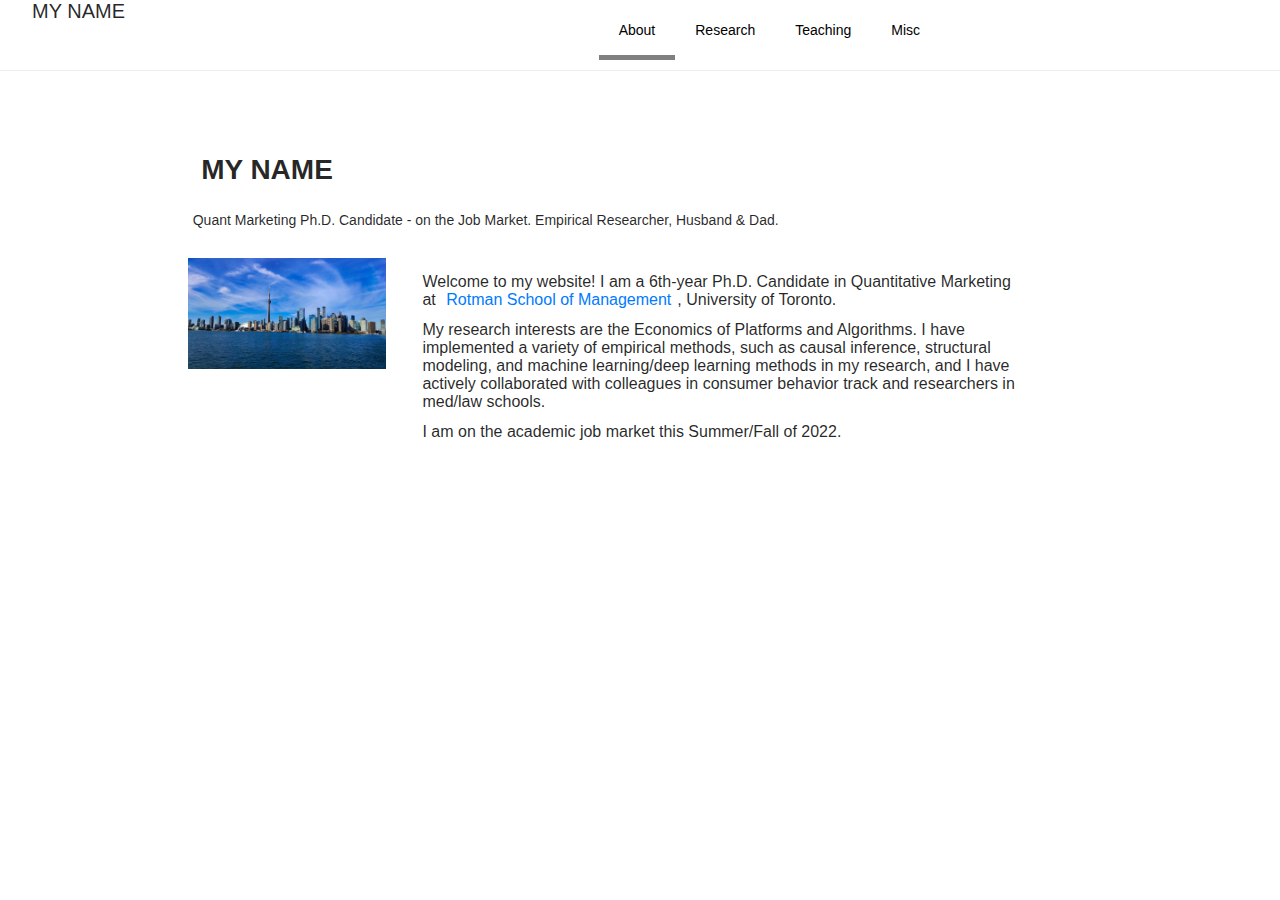
==== commit bf6fb11e: "nav" ====
--- a/html/index.html
+++ b/html/index.html
@@ -9,39 +9,81 @@
 		  <link rel="stylesheet" href="../layui/css/layui.css" tppabs="https://www.layui.site/layui/dist/css/layui.css"  media="all">
 		<link rel="stylesheet" href="../layui/css/layui.css" />
 		<script src="../layui/layui.js"></script>
+		<link rel="stylesheet" href="../css/index.css" type="text/css"/>
 	</head>
 	<body>
-		<ul class="layui-nav layui-bg-blue">
-		  <li class="layui-nav-item layui-this"><a href="">选中</a></li>
-		  <li class="layui-nav-item">
-			<a href="javascript:;">常规</a>
-		  </li>
-		  <li class="layui-nav-item"><a href="">导航</a></li>
-		  <li class="layui-nav-item">
-			<a href="javascript:;">子级</a>
-			<dl class="layui-nav-child">
-			  <dd><a href="">菜单1</a></dd>
-			  <dd><a href="">菜单2</a></dd>
-			  <dd><a href="">菜单3</a></dd>
-			</dl>
-		  </li>
-		  <li class="layui-nav-item">
-			<a href="javascript:;">选项</a>
-			<dl class="layui-nav-child">
-			  <dd><a href="">选项1</a></dd>
-			  <dd class="layui-this"><a href="">选项2</a></dd>
-			  <dd><a href="">选项3</a></dd>
-			</dl>
-		  </li>
-		  <li class="layui-nav-item"><a href="">演示</a></li>
-		</ul>
+		<div class="layui-row">
+		    <div class="layui-col-xs3">
+		      <div class="grid-demo grid-demo-bg1" id="navname">MY NAME</div>
+		    </div>
+		    <div class="layui-col-xs9">
+		      <div class="grid-demo">
+				  <ul class="layui-nav">
+				    <li class="layui-nav-item layui-this"><a href="" class="layui-font-black">About</a></li>
+				    <li class="layui-nav-item"><a href="javascript:;" class="layui-font-black">Research</a> </li>
+				    <li class="layui-nav-item"><a href="" class="layui-font-black">Teaching</a></li>
+				    <li class="layui-nav-item"><a href="" class="layui-font-black">Misc</a></li>
+				  </ul>
+			  </div>
+		    </div>
+		  </div>
+	<!-- 	<div class="layui-row">
+			<div class="layui-col-md3" id="navname" >MY NAME</div>
+			<div class="layui-col-md9">
+			<ul class="layui-nav">
+			  <li class="layui-nav-item layui-this"><a href="" class="layui-font-black">About</a></li>
+			  <li class="layui-nav-item"><a href="javascript:;" class="layui-font-black">Research</a> </li>
+			  <li class="layui-nav-item"><a href="" class="layui-font-black">Teaching</a></li>
+			  <li class="layui-nav-item"><a href="" class="layui-font-black">Misc</a></li>
+			</ul>
+			</div>
+		</div> -->
+		<hr />
+		<div id="main"  class="layui-col-md7">
+			<div class="layui-row grid-demo grid-demo-bg1">
+			  <div class="layui-col-md12">
+			    <div class="grid-demo"><h1 id="myname">MY NAME</h1></div>
+				<div>Quant Marketing Ph.D. Candidate - on the Job Market. Empirical Researcher, Husband & Dad.</div>
+			  </div>
+			  <div class="layui-col-md3">
+			    <div class="grid-demo grid-demo-bg2"><img src="../static/intr.jpeg" /></div>
+			  </div>
+			  <div class="layui-col-md9">
+			    <div class="grid-demo grid-demo-bg3"><div id="intro">
+				<p>Welcome to my website! I am a 6th-year Ph.D. Candidate in Quantitative Marketing at <a href="https://www.rotman.utoronto.ca/" style="color: #007bff;">Rotman School of Management</a>, University of Toronto.</p>
+				<p>My research interests are the Economics of Platforms and Algorithms. I have implemented a variety of empirical methods, such as causal inference, structural modeling, and machine learning/deep learning methods in my research, and I have actively collaborated with colleagues in consumer behavior track and researchers in med/law schools.</p>
+				<p>I am on the academic job market this Summer/Fall of 2022.</p>
+			</div></div>
+			  </div>
+			<!-- <h1 id="myname">MY NAME</h1>
+			<div>Quant Marketing Ph.D. Candidate - on the Job Market. Empirical Researcher, Husband & Dad.</div>
+			<img src="../static/intr.jpeg" />
+			<div id="intro">
+				<p>Welcome to my website! I am a 6th-year Ph.D. Candidate in Quantitative Marketing at <a href="https://www.rotman.utoronto.ca/" style="color: #007bff;">Rotman School of Management</a>, University of Toronto.</p>
+				<p>My research interests are the Economics of Platforms and Algorithms. I have implemented a variety of empirical methods, such as causal inference, structural modeling, and machine learning/deep learning methods in my research, and I have actively collaborated with colleagues in consumer behavior track and researchers in med/law schools.</p>
+				<p>I am on the academic job market this Summer/Fall of 2022.</p>
+			</div> -->
+		</div>
 		
+	   <!-- <div class="layui-col-md7">
+	      <div class="layui-row grid-demo grid-demo-bg1">
+	        <div class="layui-col-md12">
+	          <div class="grid-demo">内部列</div>
+	        </div>
+	        <div class="layui-col-md9">
+	          <div class="grid-demo grid-demo-bg2">内部列</div>
+	        </div>
+	        <div class="layui-col-md3">
+	          <div class="grid-demo grid-demo-bg3">内部列</div>
+	        </div>
+	      </div>
+	    </div> -->
 		<!-- <script src="" charset="utf-8"></script> -->
 		<!-- 注意：如果你直接复制所有代码到本地，上述 JS 路径需要改成你本地的 -->
 		<script>
 		layui.use('element', function(){
 		  var element = layui.element; //导航的hover效果、二级菜单等功能，需要依赖element模块
-		  
+
 		  //监听导航点击
 		  element.on('nav(demo)', function(elem){
 		    //console.log(elem)
--- a/css/index.css
+++ b/css/index.css
@@ -0,0 +1,55 @@
+.layui-nav {
+	position: relative;
+	float: right;
+	background: #FFFFFF;
+}
+.layui-nav .layui-this:after, .layui-nav-bar{
+	background: gray;
+}
+#main {
+	width: 70%;
+	position: relative;
+	margin-top: 3%;
+	left: 13%;
+}
+#navname {
+	position: absolute;
+	left: 10%;
+	top: 3%;
+	height: auto;
+	font-size: 1.25rem;
+}
+#main * {
+	padding: 1%;
+}
+#myname {
+	font-weight: bold;
+}
+img {
+	width: 100%;
+	height: 100%;
+}
+#intro{
+	/* position: absolute; */
+	/* left: 25%; */
+	/* top: 40%; */
+	font-size: 16px;
+}
+.layui-nav{
+	overflow: auto;
+}
+/* 响应式布局 - 屏幕尺寸小于 800px 时，两列布局改为上下布局 */
+/* @media screen and (max-width: 800px) {
+  body {   
+    width: 100%;
+    padding: 0;
+  }
+} */
+ 
+/* 响应式布局 -屏幕尺寸小于 400px 时，导航等布局改为上下布局 */
+/* @media screen and (max-width: 400px) {
+  body {
+    float: none;
+    width: 100%;
+  }
+} */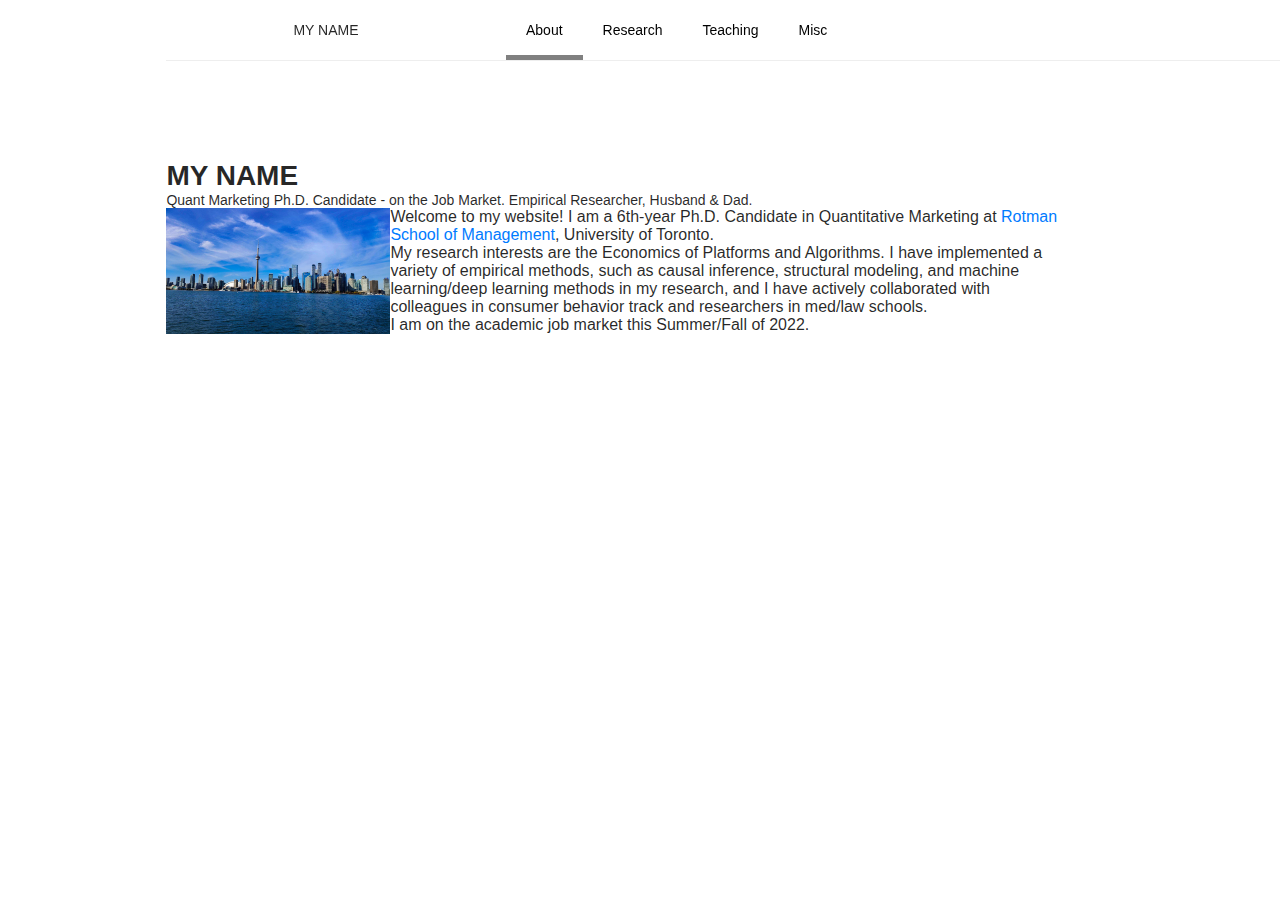
==== commit 33743938: "nav" ====
--- a/html/index.html
+++ b/html/index.html
@@ -10,9 +10,12 @@
 		<link rel="stylesheet" href="../layui/css/layui.css" />
 		<script src="../layui/layui.js"></script>
 		<link rel="stylesheet" href="../css/index.css" type="text/css"/>
+
 	</head>
 	<body>
-		<div class="layui-row">
+		<!-- <include src="./nav.html"></include> -->
+		 <!-- <iframe id="head" align="center" width="100%" height="60px" src="nav.html" transparent="opaque" frameborder="0" border="0" marginwidth="0" marginheight="0" scrolling="no"></iframe> -->
+		<!-- <div class="layui-row">
 		    <div class="layui-col-xs3">
 		      <div class="grid-demo grid-demo-bg1" id="navname">MY NAME</div>
 		    </div>
@@ -26,7 +29,7 @@
 				  </ul>
 			  </div>
 		    </div>
-		  </div>
+		</div> -->
 	<!-- 	<div class="layui-row">
 			<div class="layui-col-md3" id="navname" >MY NAME</div>
 			<div class="layui-col-md9">
@@ -38,8 +41,8 @@
 			</ul>
 			</div>
 		</div> -->
-		<hr />
-		<div id="main"  class="layui-col-md7">
+		<!-- <hr /> -->
+		<div id="main"  class="layui-col-md7" wmode="transparent">
 			<div class="layui-row grid-demo grid-demo-bg1">
 			  <div class="layui-col-md12">
 			    <div class="grid-demo"><h1 id="myname">MY NAME</h1></div>
@@ -64,6 +67,8 @@
 				<p>I am on the academic job market this Summer/Fall of 2022.</p>
 			</div> -->
 		</div>
+		<iframe id="one" src="nav.html" frameborder="0" width="100%" height="60px"frameborder="0"></iframe>
+		<!-- <iframe id="head" align="center" width="100%" height="60px" src="nav.html" transparent="opaque" frameborder="0" border="0" marginwidth="0" marginheight="0" scrolling="no"></iframe> -->
 		
 	   <!-- <div class="layui-col-md7">
 	      <div class="layui-row grid-demo grid-demo-bg1">
--- a/css/index.css
+++ b/css/index.css
@@ -1,16 +1,9 @@
-.layui-nav {
-	position: relative;
-	float: right;
-	background: #FFFFFF;
-}
-.layui-nav .layui-this:after, .layui-nav-bar{
-	background: gray;
-}
 #main {
 	width: 70%;
 	position: relative;
 	margin-top: 3%;
 	left: 13%;
+	margin-top:160px
 }
 #navname {
 	position: absolute;
@@ -20,7 +13,7 @@
 	font-size: 1.25rem;
 }
 #main * {
-	padding: 1%;
+	/* padding: 1%; */
 }
 #myname {
 	font-weight: bold;
@@ -38,18 +31,14 @@
 .layui-nav{
 	overflow: auto;
 }
-/* 响应式布局 - 屏幕尺寸小于 800px 时，两列布局改为上下布局 */
-/* @media screen and (max-width: 800px) {
-  body {   
-    width: 100%;
-    padding: 0;
-  }
-} */
- 
-/* 响应式布局 -屏幕尺寸小于 400px 时，导航等布局改为上下布局 */
-/* @media screen and (max-width: 400px) {
-  body {
-    float: none;
-    width: 100%;
-  }
-} */+iframe{vertical-align: middle;}
+::-webkit-scrollbar{
+   display: none;
+}
+/*修改的代码*/
+#one{
+	position:fixed;
+	top:0px;
+	width:100%;
+	height:500px;
+}
